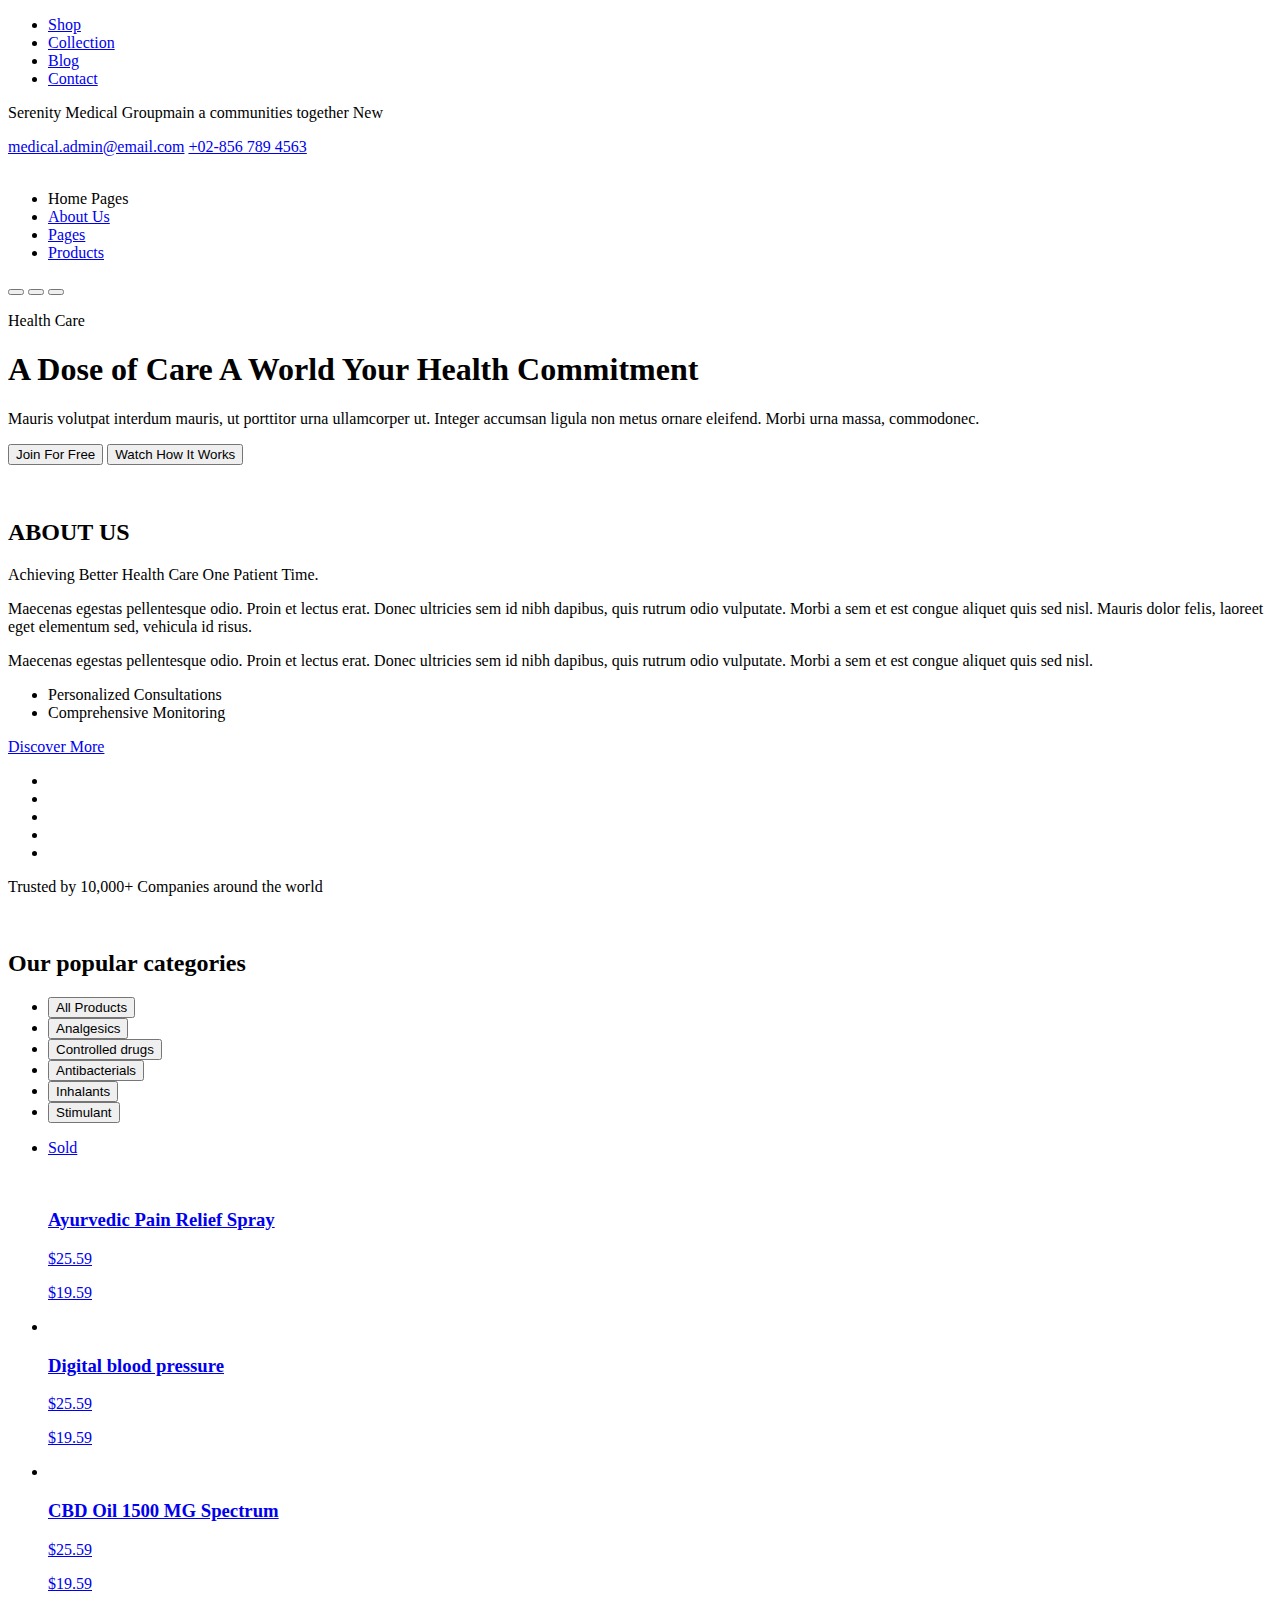
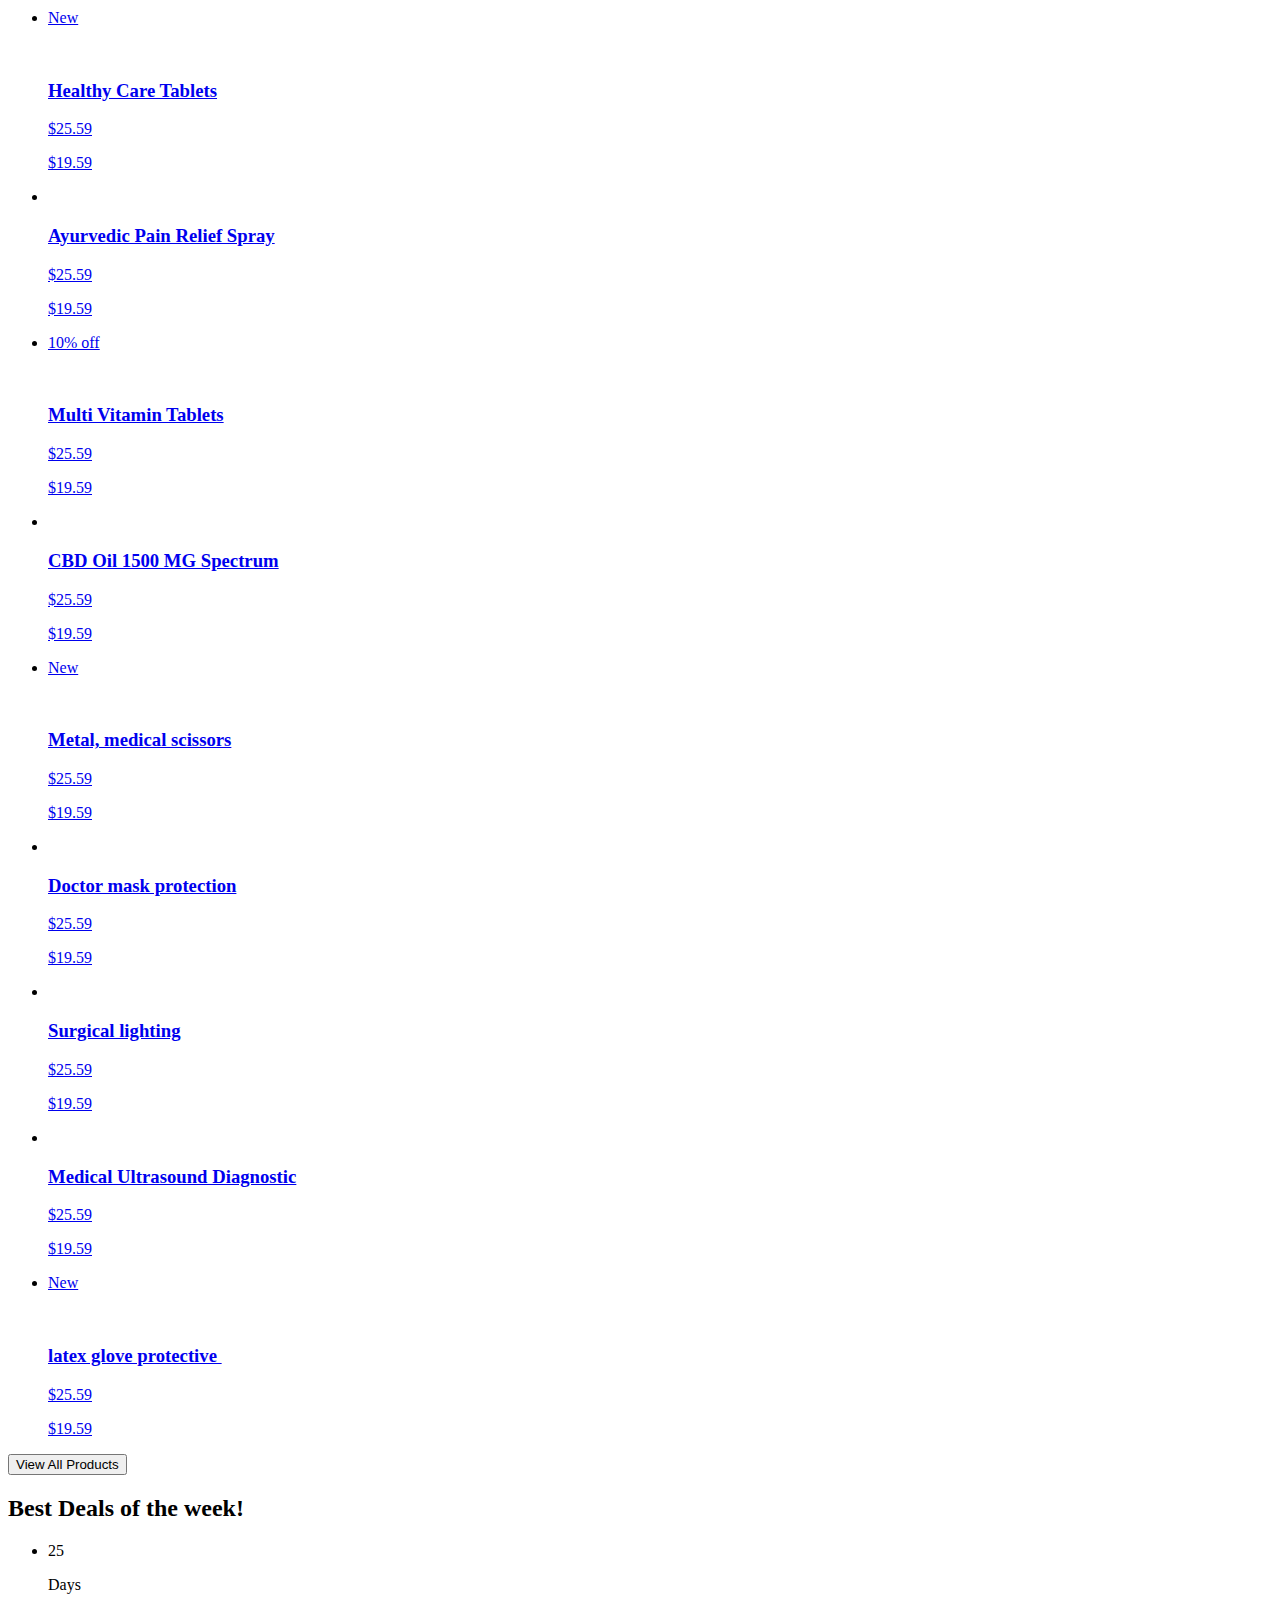
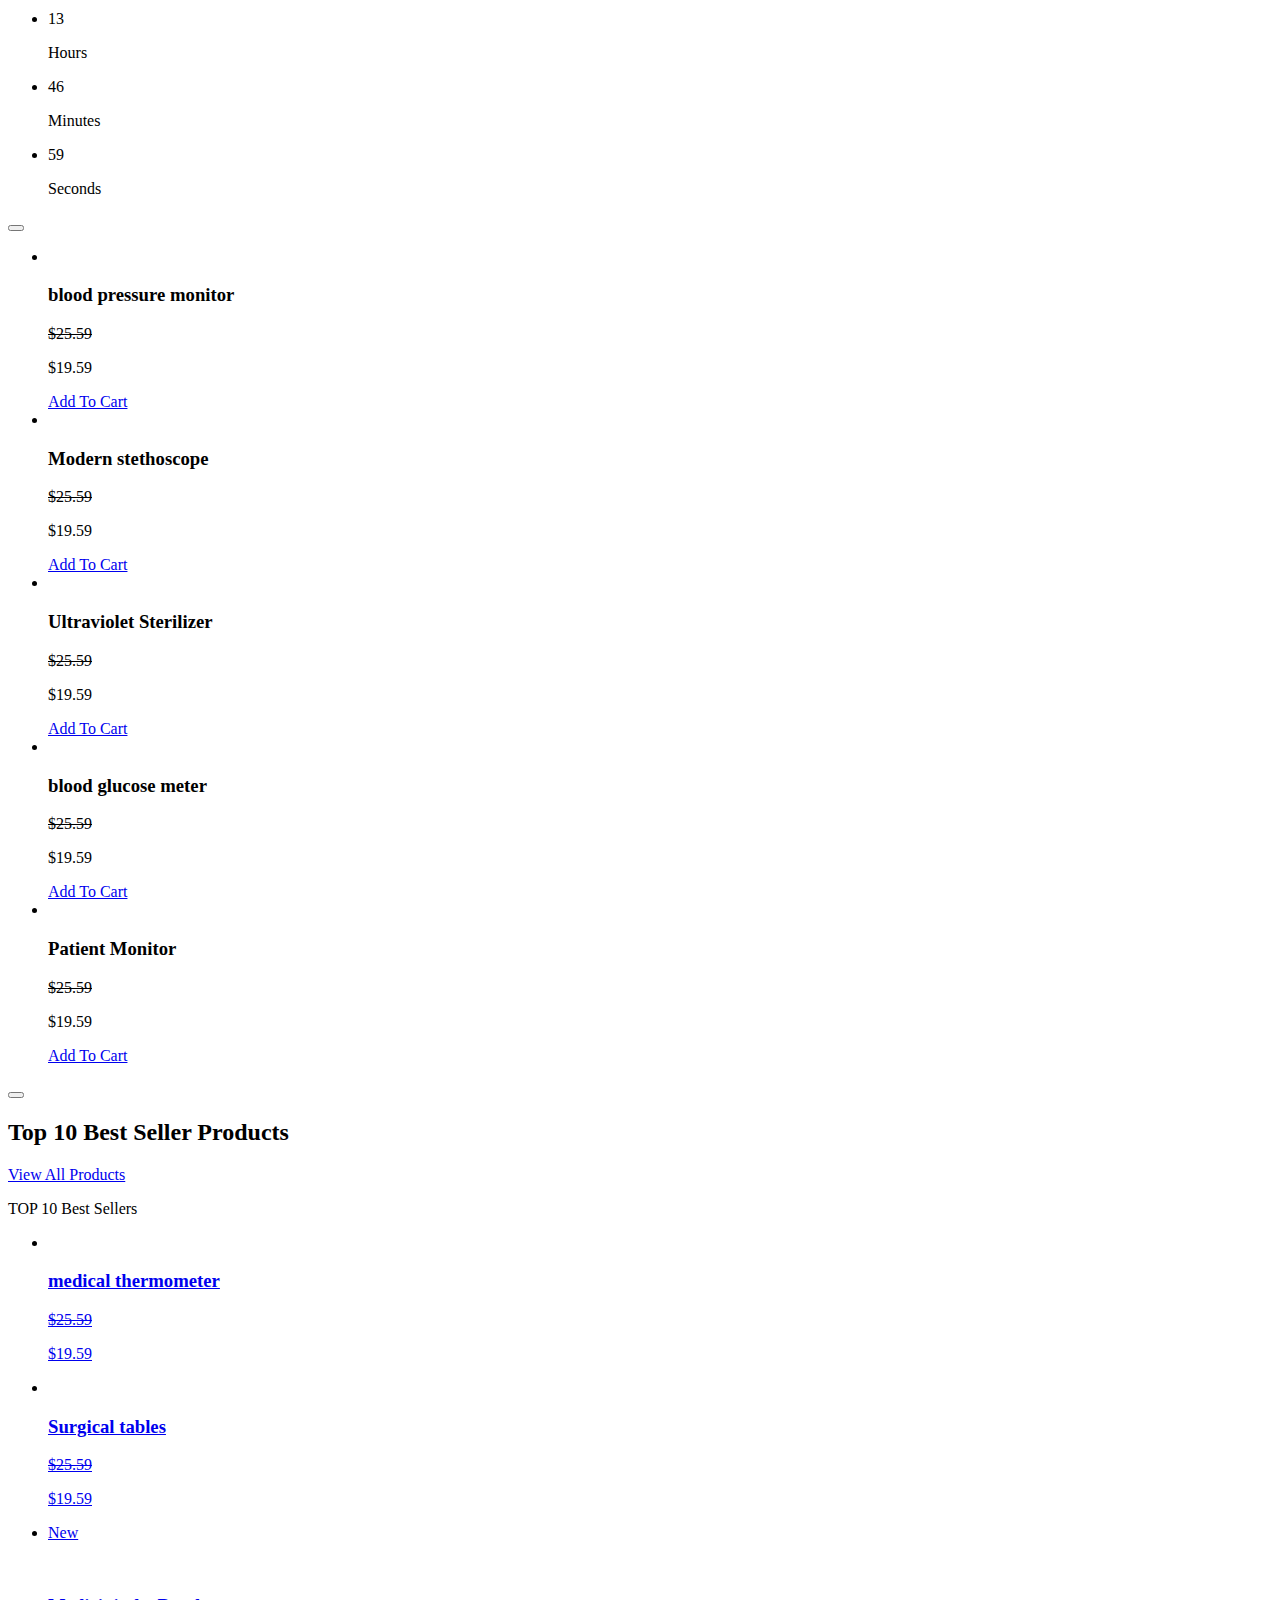
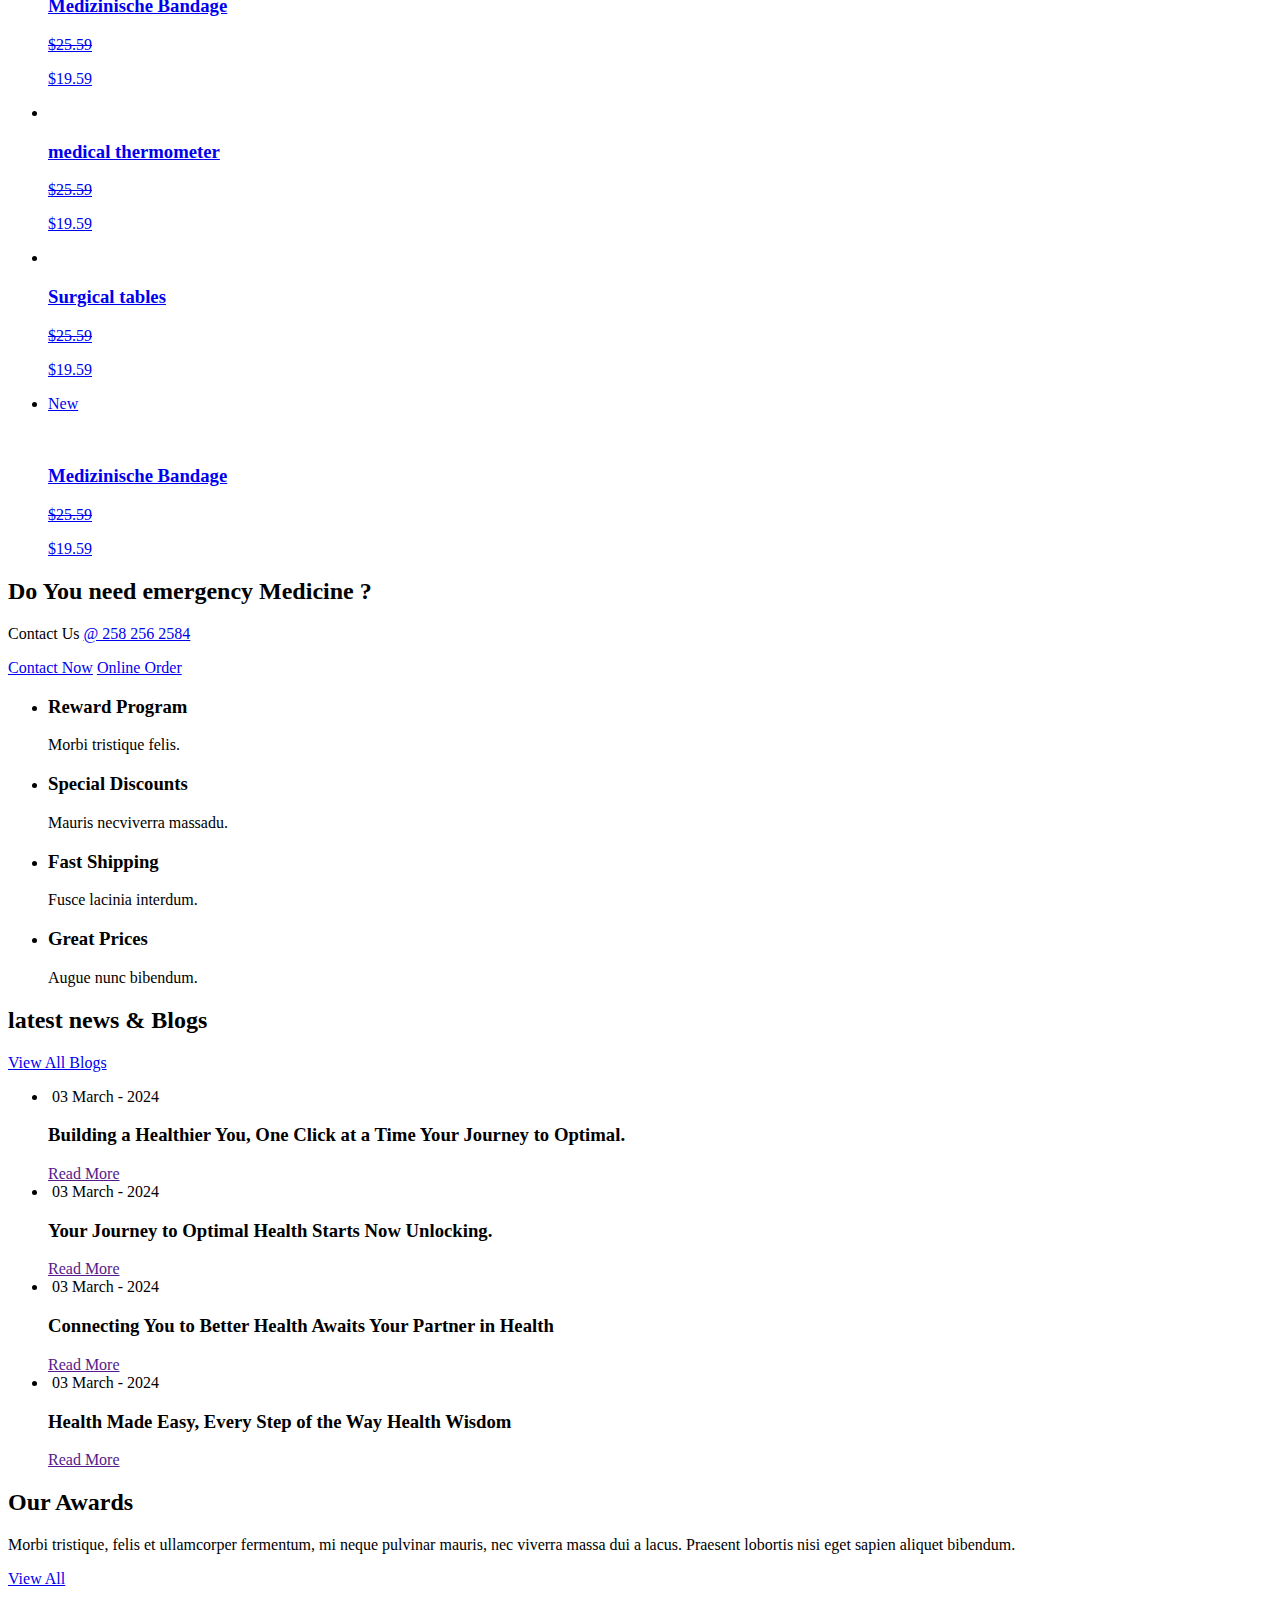
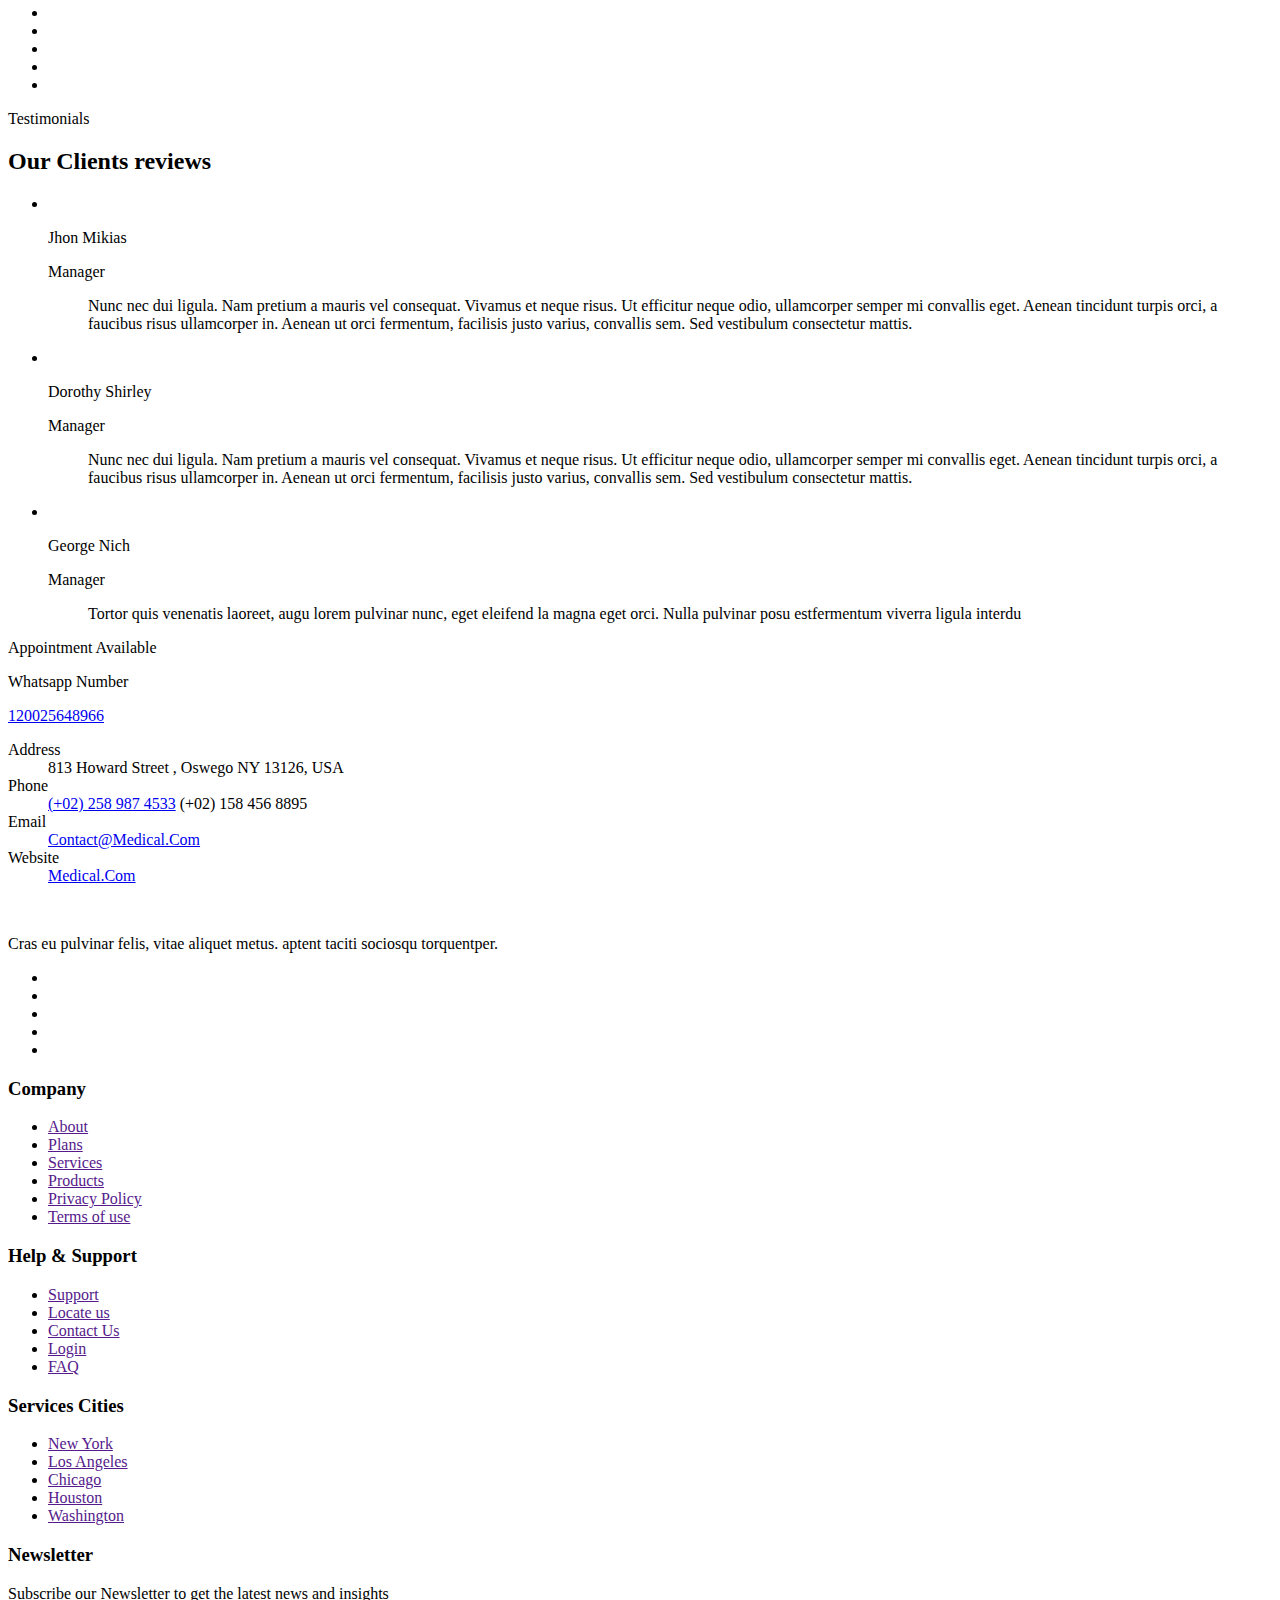
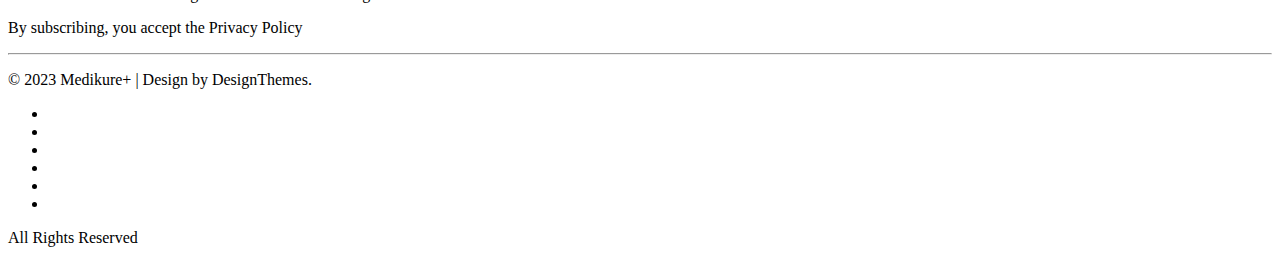
==== index.html @ 9bd255f6 "first commit" ====
<!DOCTYPE html>
<html lang="en">

<head>
    <meta charset="UTF-8">
    <meta name="viewport" content="width=device-width, initial-scale=1.0">
    <title>Title</title>
</head>

<body>

    <header class="page-header">
        <div class="header-top-block">
            <nav class="page-nav">
                <ul class="nav-list">
                    <li class="nav-item"><a href="catalog.html" class="nav-link">Shop</a></li>
                    <li class="nav-item"><a href="#" class="nav-link">Collection</a></li>
                    <li class="nav-item"><a href="#" class="nav-link">Blog</a></li>
                    <li class="nav-item"><a href="#" class="nav-link">Contact</a></li>
                </ul>
            </nav>
            <p class="header-text">
                Serenity Medical Groupmain a communities together
                <span class="text-label">New</span>
            </p>
            <a href="mailto:medical.admin@email.com" class="header-link">medical.admin@email.com</a>
            <a href="tel:028567894563" class="header-link">+02-856 789 4563 </a>
        </div>

        <div class="header-bottom-block">
            <a class="logo"><img src="" alt="" class="logo-img"></a>
            <nav class="page-nav is-dropdown">
                <ul class="nav-list">
                    <li class="nav-item"><a class="nav-link">Home Pages</a></li>
                    <li class="nav-item"><a href="#" class="nav-link">About Us</a></li>
                    <li class="nav-item"><a href="#" class="nav-link">Pages</a></li>
                    <li class="nav-item"><a href="catalog.html" class="nav-link">Products</a></li>
                </ul>
            </nav>
            <button class="link-button is-card"></button>
            <button class="link-button is-profile"></button>
            <button class="link-button is-like"></button>
        </div>
    </header>

    <main class="page-content">
        <section class="hero-section">
            <p class="hero-subheading">
                Health Care
            </p>
            <h1 class="main-heading">
                A Dose of Care A World Your Health Commitment
            </h1>
            <p class="hero-text">
                Mauris volutpat interdum mauris, ut porttitor urna ullamcorper ut. Integer accumsan ligula non metus
                ornare eleifend. Morbi urna massa, commodonec.
            </p>
            <button class="btn-main">
                Join For Free
            </button>
            <button class="btn-link">
                Watch How It Works
            </button>
        </section>

        <section class="about-section">
            <figure class="about-illustration">
                <img src="" alt="" class="about-image">
            </figure>
            <h2 class="about-heading">
                ABOUT US
            </h2>
            <p class="about-subheading">Achieving Better Health Care One Patient Time.</p>
            <p class="common-text">Maecenas egestas pellentesque odio. Proin et lectus erat. Donec ultricies sem id nibh
                dapibus, quis rutrum odio vulputate. Morbi a sem et est congue aliquet quis sed nisl. Mauris dolor
                felis, laoreet eget elementum sed, vehicula id risus.</p>
            <p class="common-text">Maecenas egestas pellentesque odio. Proin et lectus erat. Donec ultricies sem id nibh
                dapibus, quis rutrum odio vulputate. Morbi a sem et est congue aliquet quis sed nisl.</p>
            <ul class="bullet-list">
                <li class="bullet-item">Personalized Consultations</li>
                <li class="bullet-item">Comprehensive Monitoring</li>
            </ul>
            <a href="#" class="main-btn">Discover More</a>
        </section>

        <section class="companies-section">
            <ul class="companies-list">
                <li class="companies-item"><a href="#" class="company-link"><img src="" alt="" class="company-img"></a>
                </li>
                <li class="companies-item"><a href="#" class="company-link"><img src="" alt="" class="company-img"></a>
                </li>
                <li class="companies-item"><a href="#" class="company-link"><img src="" alt="" class="company-img"></a>
                </li>
                <li class="companies-item"><a href="#" class="company-link"><img src="" alt="" class="company-img"></a>
                </li>
                <li class="companies-item"><a href="#" class="company-link"><img src="" alt="" class="company-img"></a>
                </li>
            </ul>
            <p class="companies-text">Trusted by 10,000+ Companies around the world</p>
        </section>

        <figure class="illustrations-section">
            <img src="" alt="" class="illustration">
            <img src="" alt="" class="illustration">
            <img src="" alt="" class="illustration">
        </figure>

        <section class="popular-categories">
            <h2 class="secondary-heading">Our popular categories</h2>
            <ul class="tabs-list">
                <li class="tab-item"><button class="tab-button">All Products</button></li>
                <li class="tab-item"><button class="tab-button">Analgesics</button></li>
                <li class="tab-item"><button class="tab-button">Controlled drugs</button></li>
                <li class="tab-item"><button class="tab-button">Antibacterials</button></li>
                <li class="tab-item"><button class="tab-button">Inhalants</button></li>
                <li class="tab-item"><button class="tab-button">Stimulant</button></li>
            </ul>
            <ul class="catalog-list">
                <li class="catalog-list-item">
                    <article class="catalog-card">
                        <a href="#" class="catalog-card-link">
                            <p class="catalog-card-label">Sold</p>
                            <img src="" alt="" class="catalog-card-img">
                            <h3 class="catalog-card-title">Ayurvedic Pain Relief Spray</h3>
                            <p class="catalog-price">$25.59</p>
                            <p class="catalog-price">$19.59</p>
                        </a>
                    </article>
                </li>
                <li class="catalog-list-item">
                    <article class="catalog-card">
                        <a href="#" class="catalog-card-link">
                            <img src="" alt="" class="catalog-card-img">
                            <h3 class="catalog-card-title">Digital blood pressure</h3>
                            <p class="catalog-price">$25.59</p>
                            <p class="catalog-price">$19.59</p>
                        </a>
                    </article>
                </li>
                <li class="catalog-list-item">
                    <article class="catalog-card">
                        <a href="#" class="catalog-card-link">
                            <img src="" alt="" class="catalog-card-img">
                            <h3 class="catalog-card-title">CBD Oil 1500 MG Spectrum</h3>
                            <p class="catalog-price">$25.59</p>
                            <p class="catalog-price">$19.59</p>
                        </a>
                    </article>
                </li>
                <li class="catalog-list-item">
                    <article class="catalog-card">
                        <a href="#" class="catalog-card-link">
                            <p class="catalog-card-label">New</p>
                            <img src="" alt="" class="catalog-card-img">
                            <h3 class="catalog-card-title">Healthy Care Tablets</h3>
                            <p class="catalog-price">$25.59</p>
                            <p class="catalog-price">$19.59</p>
                        </a>
                    </article>
                </li>
                <li class="catalog-list-item">
                    <article class="catalog-card">
                        <a href="#" class="catalog-card-link">
                            <img src="" alt="" class="catalog-card-img">
                            <h3 class="catalog-card-title">Ayurvedic Pain Relief Spray</h3>
                            <p class="catalog-price">$25.59</p>
                            <p class="catalog-price">$19.59</p>
                        </a>
                    </article>
                </li>
                <li class="catalog-list-item">
                    <article class="catalog-card">
                        <a href="#" class="catalog-card-link">
                            <p class="catalog-card-label">10% off</p>
                            <img src="" alt="" class="catalog-card-img">
                            <h3 class="catalog-card-title">Multi Vitamin Tablets</h3>
                            <p class="catalog-price">$25.59</p>
                            <p class="catalog-price">$19.59</p>
                        </a>
                    </article>
                </li>
                <li class="catalog-list-item">
                    <article class="catalog-card">
                        <a href="#" class="catalog-card-link">
                            <img src="" alt="" class="catalog-card-img">
                            <h3 class="catalog-card-title">CBD Oil 1500 MG Spectrum</h3>
                            <p class="catalog-price">$25.59</p>
                            <p class="catalog-price">$19.59</p>
                        </a>
                    </article>
                </li>
                <li class="catalog-list-item">
                    <article class="catalog-card">
                        <a href="#" class="catalog-card-link">
                            <p class="catalog-card-label">New</p>
                            <img src="" alt="" class="catalog-card-img">
                            <h3 class="catalog-card-title">Metal, medical scissors</h3>
                            <p class="catalog-price">$25.59</p>
                            <p class="catalog-price">$19.59</p>
                        </a>
                    </article>
                </li>
                <li class="catalog-list-item">
                    <article class="catalog-card">
                        <a href="#" class="catalog-card-link">
                            <img src="" alt="" class="catalog-card-img">
                            <h3 class="catalog-card-title">Doctor mask protection</h3>
                            <p class="catalog-price">$25.59</p>
                            <p class="catalog-price">$19.59</p>
                        </a>
                    </article>
                </li>
                <li class="catalog-list-item">
                    <article class="catalog-card">
                        <a href="#" class="catalog-card-link">
                            <img src="" alt="" class="catalog-card-img">
                            <h3 class="catalog-card-title">Surgical lighting</h3>
                            <p class="catalog-price">$25.59</p>
                            <p class="catalog-price">$19.59</p>
                        </a>
                    </article>
                </li>
                <li class="catalog-list-item">
                    <article class="catalog-card">
                        <a href="#" class="catalog-card-link">
                            <img src="" alt="" class="catalog-card-img">
                            <h3 class="catalog-card-title">Medical Ultrasound Diagnostic</h3>
                            <p class="catalog-price">$25.59</p>
                            <p class="catalog-price">$19.59</p>
                        </a>
                    </article>
                </li>
                <li class="catalog-list-item">
                    <article class="catalog-card">
                        <a href="#" class="catalog-card-link">
                            <p class="catalog-card-label">New</p>
                            <img src="" alt="" class="catalog-card-img">
                            <h3 class="catalog-card-title">latex glove protective </h3>
                            <p class="catalog-price">$25.59</p>
                            <p class="catalog-price">$19.59</p>
                        </a>
                    </article>
                </li>
            </ul>
            <button class="btn-main">View All Products</button>
        </section>

        <section class="best-deals">
            <h2 class="secondary-heading">Best Deals of the week!</h2>
            <ul class="timer-list">
                <li class="timer-item">
                    <p class="timer-numeric">25</p>
                    <p class="timer-desc">Days</p>
                </li>
                <li class="timer-item">
                    <p class="timer-numeric">13</p>
                    <p class="timer-desc">Hours</p>
                </li>
                <li class="timer-item">
                    <p class="timer-numeric">46</p>
                    <p class="timer-desc">Minutes</p>
                </li>
                <li class="timer-item">
                    <p class="timer-numeric">59</p>
                    <p class="timer-desc">Seconds</p>
                </li>
            </ul>
            <button class="slider-button"></button>
            <ul class="slider-list">
                <li class="slider-item">
                    <article class="catalog-card">
                        <img src="" alt="" class="catalog-card-img">
                        <h3 class="catalog-card-title">blood pressure monitor</h3>
                        <del class="catalog-price">$25.59</del>
                        <p class="catalog-price">$19.59</p>
                        <a href="#" class="catalog-card-link btn-main">Add To Cart</a>
                    </article>
                </li>
                <li class="slider-item">
                    <article class="catalog-card">
                        <img src="" alt="" class="catalog-card-img">
                        <h3 class="catalog-card-title">Modern stethoscope</h3>
                        <del class="catalog-price">$25.59</del>
                        <p class="catalog-price">$19.59</p>
                        <a href="#" class="catalog-card-link btn-main">Add To Cart</a>
                    </article>
                </li>
                <li class="slider-item">
                    <article class="catalog-card">
                        <img src="" alt="" class="catalog-card-img">
                        <h3 class="catalog-card-title">Ultraviolet Sterilizer</h3>
                        <del class="catalog-price">$25.59</del>
                        <p class="catalog-price">$19.59</p>
                        <a href="#" class="catalog-card-link btn-main">Add To Cart</a>
                    </article>
                </li>
                <li class="slider-item">
                    <article class="catalog-card">
                        <img src="" alt="" class="catalog-card-img">
                        <h3 class="catalog-card-title">blood glucose meter </h3>
                        <del class="catalog-price">$25.59</del>
                        <p class="catalog-price">$19.59</p>
                        <a href="#" class="catalog-card-link btn-main">Add To Cart</a>
                    </article>
                </li>
                <li class="slider-item">
                    <article class="catalog-card">
                        <img src="" alt="" class="catalog-card-img">
                        <h3 class="catalog-card-title">Patient Monitor</h3>
                        <del class="catalog-price">$25.59</del>
                        <p class="catalog-price">$19.59</p>
                        <a href="#" class="catalog-card-link btn-main">Add To Cart</a>
                    </article>
                </li>
            </ul>
            <button class="slider-button"></button>
        </section>

        <section class="best-seller">
            <h2 class="secondary-heading">Top 10 Best Seller Products</h2>
            <a href="catalog.html" class="btn-dark">View All Products</a>
            <article class="aside-banner">
                <p class="aside-banner-text">TOP 10 Best Sellers</p>
            </article>
            <ul class="small-catalog">
                <li class="small-catalog-item">
                    <article class="catalog-card">
                        <a href="#" class="catalog-card-link">
                            <img src="" alt="" class="catalog-card-img">
                            <h3 class="catalog-card-title">medical thermometer</h3>
                            <del class="catalog-price">$25.59</del>
                            <p class="catalog-price">$19.59</p>
                        </a>
                    </article>
                </li>
                <li class="small-catalog-item">
                    <article class="catalog-card">
                        <a href="#" class="catalog-card-link">
                            <img src="" alt="" class="catalog-card-img">
                            <h3 class="catalog-card-title">Surgical tables</h3>
                            <del class="catalog-price">$25.59</del>
                            <p class="catalog-price">$19.59</p>
                        </a>
                    </article>
                </li>
                <li class="small-catalog-item">
                    <article class="catalog-card">
                        <a href="#" class="catalog-card-link">
                            <p class="catalog-card-label">New</p>
                            <img src="" alt="" class="catalog-card-img">
                            <h3 class="catalog-card-title">Medizinische Bandage</h3>
                            <del class="catalog-price">$25.59</del>
                            <p class="catalog-price">$19.59</p>
                        </a>
                    </article>
                </li>
                <li class="small-catalog-item">
                    <article class="catalog-card">
                        <a href="#" class="catalog-card-link">
                            <img src="" alt="" class="catalog-card-img">
                            <h3 class="catalog-card-title">medical thermometer</h3>
                            <del class="catalog-price">$25.59</del>
                            <p class="catalog-price">$19.59</p>
                        </a>
                    </article>
                </li>
                <li class="small-catalog-item">
                    <article class="catalog-card">
                        <a href="#" class="catalog-card-link">
                            <img src="" alt="" class="catalog-card-img">
                            <h3 class="catalog-card-title">Surgical tables</h3>
                            <del class="catalog-price">$25.59</del>
                            <p class="catalog-price">$19.59</p>
                        </a>
                    </article>
                </li>
                <li class="small-catalog-item">
                    <article class="catalog-card">
                        <a href="#" class="catalog-card-link">
                            <p class="catalog-card-label">New</p>
                            <img src="" alt="" class="catalog-card-img">
                            <h3 class="catalog-card-title">Medizinische Bandage</h3>
                            <del class="catalog-price">$25.59</del>
                            <p class="catalog-price">$19.59</p>
                        </a>
                    </article>
                </li>
            </ul>
        </section>

        <section class="banner">
            <h2 class="banner-text">
                Do You need emergency Medicine ?
            </h2>
            <p class="banner-text">
                Contact Us <a href=tel:258 256 2584">@ 258 256 2584</a>
            </p>
            <a href="#" class="btn-main">Contact Now</a>
            <a href="#" class="btn-main">Online Order</a>
        </section>

        <section class="advantages">
            <h2 hidden>Advantages</h2>
            <ul class="advantages-list">
                <li class="advantages-item">
                    <h3 class="advantage-heading">Reward Program</h3>
                    <p class="adavantages-text">Morbi tristique felis.</p>
                </li>
                <li class="advantages-item">
                    <h3 class="advantage-heading">Special Discounts</h3>
                    <p class="adavantages-text">Mauris necviverra massadu.</p>
                </li>
                <li class="advantages-item">
                    <h3 class="advantage-heading">Fast Shipping</h3>
                    <p class="adavantages-text">Fusce lacinia interdum.</p>
                </li>
                <li class="advantages-item">
                    <h3 class="advantage-heading">Great Prices</h3>
                    <p class="adavantages-text">Augue nunc bibendum.</p>
                </li>
            </ul>
        </section>

        <section class="news-block">
            <h2 class="secondary-heading">latest news & Blogs</h2>
            <a href="#" class="btn-dark">View All Blogs</a>
            <ul class="news-list">
                <li class="news-item">
                    <article class="news-card">
                        <img src="" alt="" class="news-img">
                        <time datetime="" class="news-posttime">03 March - 2024</time>
                        <h3 class="news-heading">Building a Healthier You, One Click at a Time Your Journey to Optimal.
                        </h3>
                        <a href="" class="btn-main">Read More</a>
                    </article>
                </li>
                <li class="news-item">
                    <article class="news-card">
                        <img src="" alt="" class="news-img">
                        <time datetime="" class="news-posttime">03 March - 2024</time>
                        <h3 class="news-heading">Your Journey to Optimal Health Starts Now Unlocking.</h3>
                        <a href="" class="btn-main">Read More</a>
                    </article>
                </li>
                <li class="news-item">
                    <article class="news-card">
                        <img src="" alt="" class="news-img">
                        <time datetime="" class="news-posttime">03 March - 2024</time>
                        <h3 class="news-heading">Connecting You to Better Health Awaits
                            Your Partner in Health</h3>
                        <a href="" class="btn-main">Read More</a>
                    </article>
                </li>
                <li class="news-item">
                    <article class="news-card">
                        <img src="" alt="" class="news-img">
                        <time datetime="" class="news-posttime">03 March - 2024</time>
                        <h3 class="news-heading">Health Made Easy, Every Step of the Way Health Wisdom</h3>
                        <a href="" class="btn-main">Read More</a>
                    </article>
                </li>
            </ul>

        </section>

        <section class="awards">
            <h2 class="secondary-heading">Our Awards</h2>
            <p class="common-text">Morbi tristique, felis et ullamcorper fermentum, mi neque pulvinar mauris, nec
                viverra massa dui a lacus. Praesent lobortis nisi eget sapien aliquet bibendum.</p>
            <a href="#" class="btn-dark">View All</a>
            <ul class="awards-list">
                <li class="award-item"><a href="#" class="award-link"><img src="" alt="" class="award-img"></a></li>
                <li class="award-item"><a href="#" class="award-link"><img src="" alt="" class="award-img"></a></li>
                <li class="award-item"><a href="#" class="award-link"><img src="" alt="" class="award-img"></a></li>
                <li class="award-item"><a href="#" class="award-link"><img src="" alt="" class="award-img"></a></li>
                <li class="award-item"><a href="#" class="award-link"><img src="" alt="" class="award-img"></a></li>
            </ul>
        </section>

        <section class="reviews">
            <p class="review-subheading">Testimonials</p>
            <h2 class="secondary-heading">Our Clients reviews</h2>
            <ul class="reviews-list">
                <li class="review-item">
                    <img src="" alt="" class="review-avatar">
                    <p class="reviewer-name">Jhon Mikias</p>
                    <p class="reviewer-position">Manager</p>
                    <blockquote class="review-quote">Nunc nec dui ligula. Nam pretium a mauris vel consequat. Vivamus et
                        neque risus. Ut efficitur neque odio, ullamcorper semper mi convallis eget. Aenean tincidunt
                        turpis orci, a faucibus risus ullamcorper in. Aenean ut orci fermentum, facilisis justo varius,
                        convallis sem. Sed vestibulum consectetur mattis.</blockquote>
                </li>
                <li class="review-item">
                    <img src="" alt="" class="review-avatar">
                    <p class="reviewer-name">Dorothy Shirley</p>
                    <p class="reviewer-position">Manager</p>
                    <blockquote class="review-quote">Nunc nec dui ligula. Nam pretium a mauris vel consequat. Vivamus et
                        neque risus. Ut efficitur neque odio, ullamcorper semper mi convallis eget. Aenean tincidunt
                        turpis orci, a faucibus risus ullamcorper in. Aenean ut orci fermentum, facilisis justo varius,
                        convallis sem. Sed vestibulum consectetur mattis.</blockquote>
                </li>
                <li class="review-item">
                    <img src="" alt="" class="review-avatar">
                    <p class="reviewer-name">George Nich</p>
                    <p class="reviewer-position">Manager</p>
                    <blockquote class="review-quote">Tortor quis venenatis laoreet, augu
                        lorem pulvinar nunc, eget eleifend la magna eget orci. Nulla pulvinar posu
                        estfermentum viverra ligula interdu</blockquote>
                </li>
            </ul>
        </section>

        <section class="contacts">
            <h2 hidden>Contacts</h2>
            <p class="contacts-subheading">Appointment Available</p>
            <p class="contacts-heading">Whatsapp Number</p>
            <a href="tel:120025648966" class="contacts-tel">120025648966</a>

            <dl>
                <dt>Address</dt>
                <dd>813 Howard Street , Oswego
                    NY 13126, USA</dd>

                <dt>Phone</dt>
                <dd><a href="tel:022589874533">(+02) 258 987 4533</a>
                    <a href="tel:021584568895"></a>(+02) 158 456 8895</a>
                </dd>

                <dt>Email</dt>
                <dd><a href="mailto:Contact@Medical.Com">Contact@Medical.Com</a></dd>

                <dt>Website</dt>
                <dd><a href="Medical.Com">Medical.Com</a></dd>
            </dl>
        </section>
    </main>

    <footer class="page-footer">
        <a class="logo"><img src="" alt="" class="logo-img"></a>
        <p class="footer-text">Cras eu pulvinar felis, vitae aliquet metus. aptent taciti sociosqu torquentper.</p>
        <ul class="social-list">
            <li class="social-item"><a href="#" class="social-link"><img src="" alt="" class="social-img"></a></li>
            <li class="social-item"><a href="#" class="social-link"><img src="" alt="" class="social-img"></a></li>
            <li class="social-item"><a href="#" class="social-link"><img src="" alt="" class="social-img"></a></li>
            <li class="social-item"><a href="#" class="social-link"><img src="" alt="" class="social-img"></a></li>
            <li class="social-item"><a href="#" class="social-link"><img src="" alt="" class="social-img"></a></li>
        </ul>
        <h2 hidden>Footer navigation</h2>
        <section class="footer-section">
            <h3 class="footer-heading">Company</h3>
            <ul class="footer-nav-list">
                <li class="footer-nav-list"><a href="" class="footer-nav-link">About</a></li>
                <li class="footer-nav-list"><a href="" class="footer-nav-link">Plans</a></li>
                <li class="footer-nav-list"><a href="" class="footer-nav-link">Services</a></li>
                <li class="footer-nav-list"><a href="" class="footer-nav-link">Products</a></li>
                <li class="footer-nav-list"><a href="" class="footer-nav-link">Privacy Policy</a></li>
                <li class="footer-nav-list"><a href="" class="footer-nav-link">Terms of use</a></li>
            </ul>
        </section>
        <section class="footer-section">
            <h3 class="footer-heading">Help & Support</h3>
            <ul class="footer-nav-list">
                <li class="footer-nav-list"><a href="" class="footer-nav-link">Support</a></li>
                <li class="footer-nav-list"><a href="" class="footer-nav-link">Locate us</a></li>
                <li class="footer-nav-list"><a href="" class="footer-nav-link">Contact Us</a></li>
                <li class="footer-nav-list"><a href="" class="footer-nav-link">Login</a></li>
                <li class="footer-nav-list"><a href="" class="footer-nav-link">FAQ</a></li>
            </ul>
        </section>
        <section class="footer-section">
            <h3 class="footer-heading">Services Cities</h3>
            <ul class="footer-nav-list">
                <li class="footer-nav-list"><a href="" class="footer-nav-link">New York</a></li>
                <li class="footer-nav-list"><a href="" class="footer-nav-link">Los Angeles</a></li>
                <li class="footer-nav-list"><a href="" class="footer-nav-link">Chicago</a></li>
                <li class="footer-nav-list"><a href="" class="footer-nav-link">Houston</a></li>
                <li class="footer-nav-list"><a href="" class="footer-nav-link">Washington</a></li>
            </ul>
        </section>
        <section class="footer-section">
            <h3 class="footer-heading">Newsletter</h3>
            <p class="footer-text">Subscribe our Newsletter to get the latest
                news and insights</p>
            <p class="footer-text">By subscribing, you accept the Privacy Policy</p>
        </section>
        <hr>
        <p class="footer-copyright">© 2023 Medikure+ | Design by DesignThemes. </p>
        <ul class="payment-list">
            <li class="payment-item"><img src="" alt="" class="payment-image"></li>
            <li class="payment-item"><img src="" alt="" class="payment-image"></li>
            <li class="payment-item"><img src="" alt="" class="payment-image"></li>
            <li class="payment-item"><img src="" alt="" class="payment-image"></li>
            <li class="payment-item"><img src="" alt="" class="payment-image"></li>
            <li class="payment-item"><img src="" alt="" class="payment-image"></li>
        </ul>
        <p class="footer-copyright">All Rights Reserved</p>
    </footer>

</body>

</html>
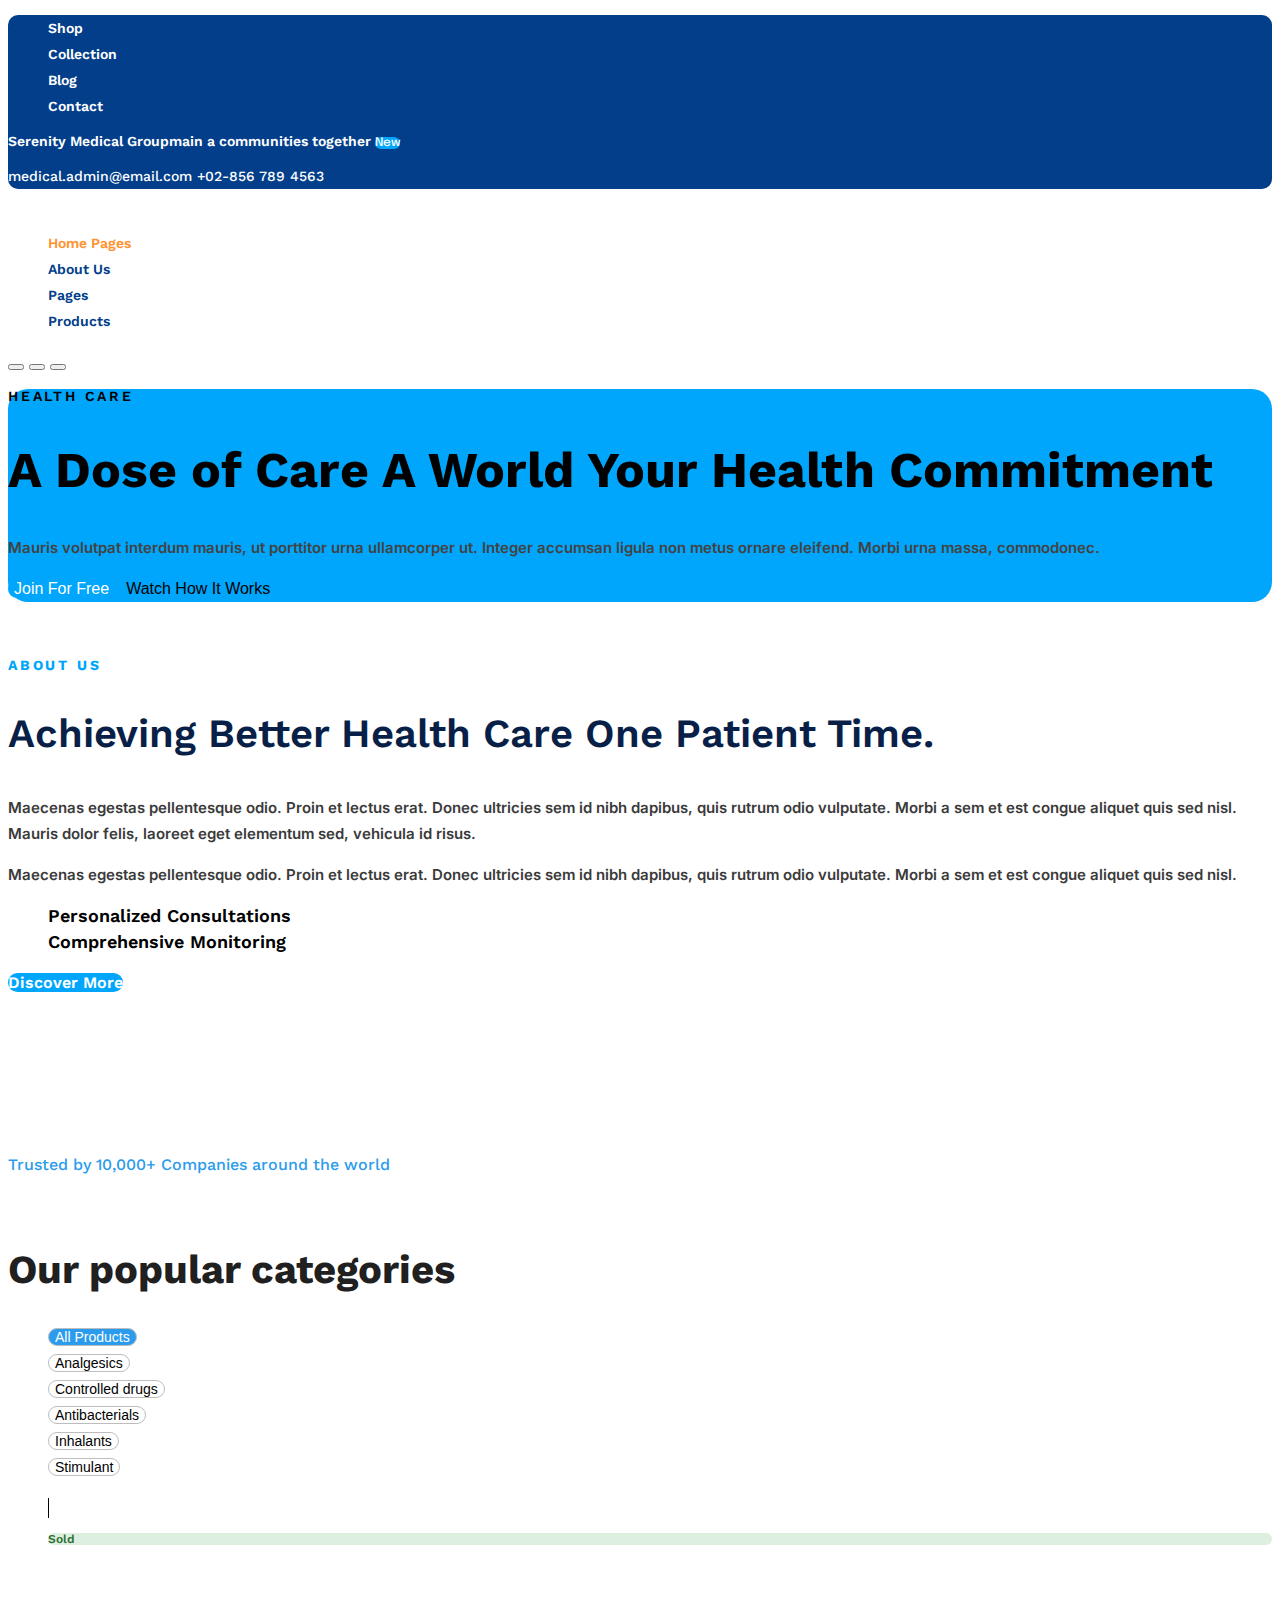
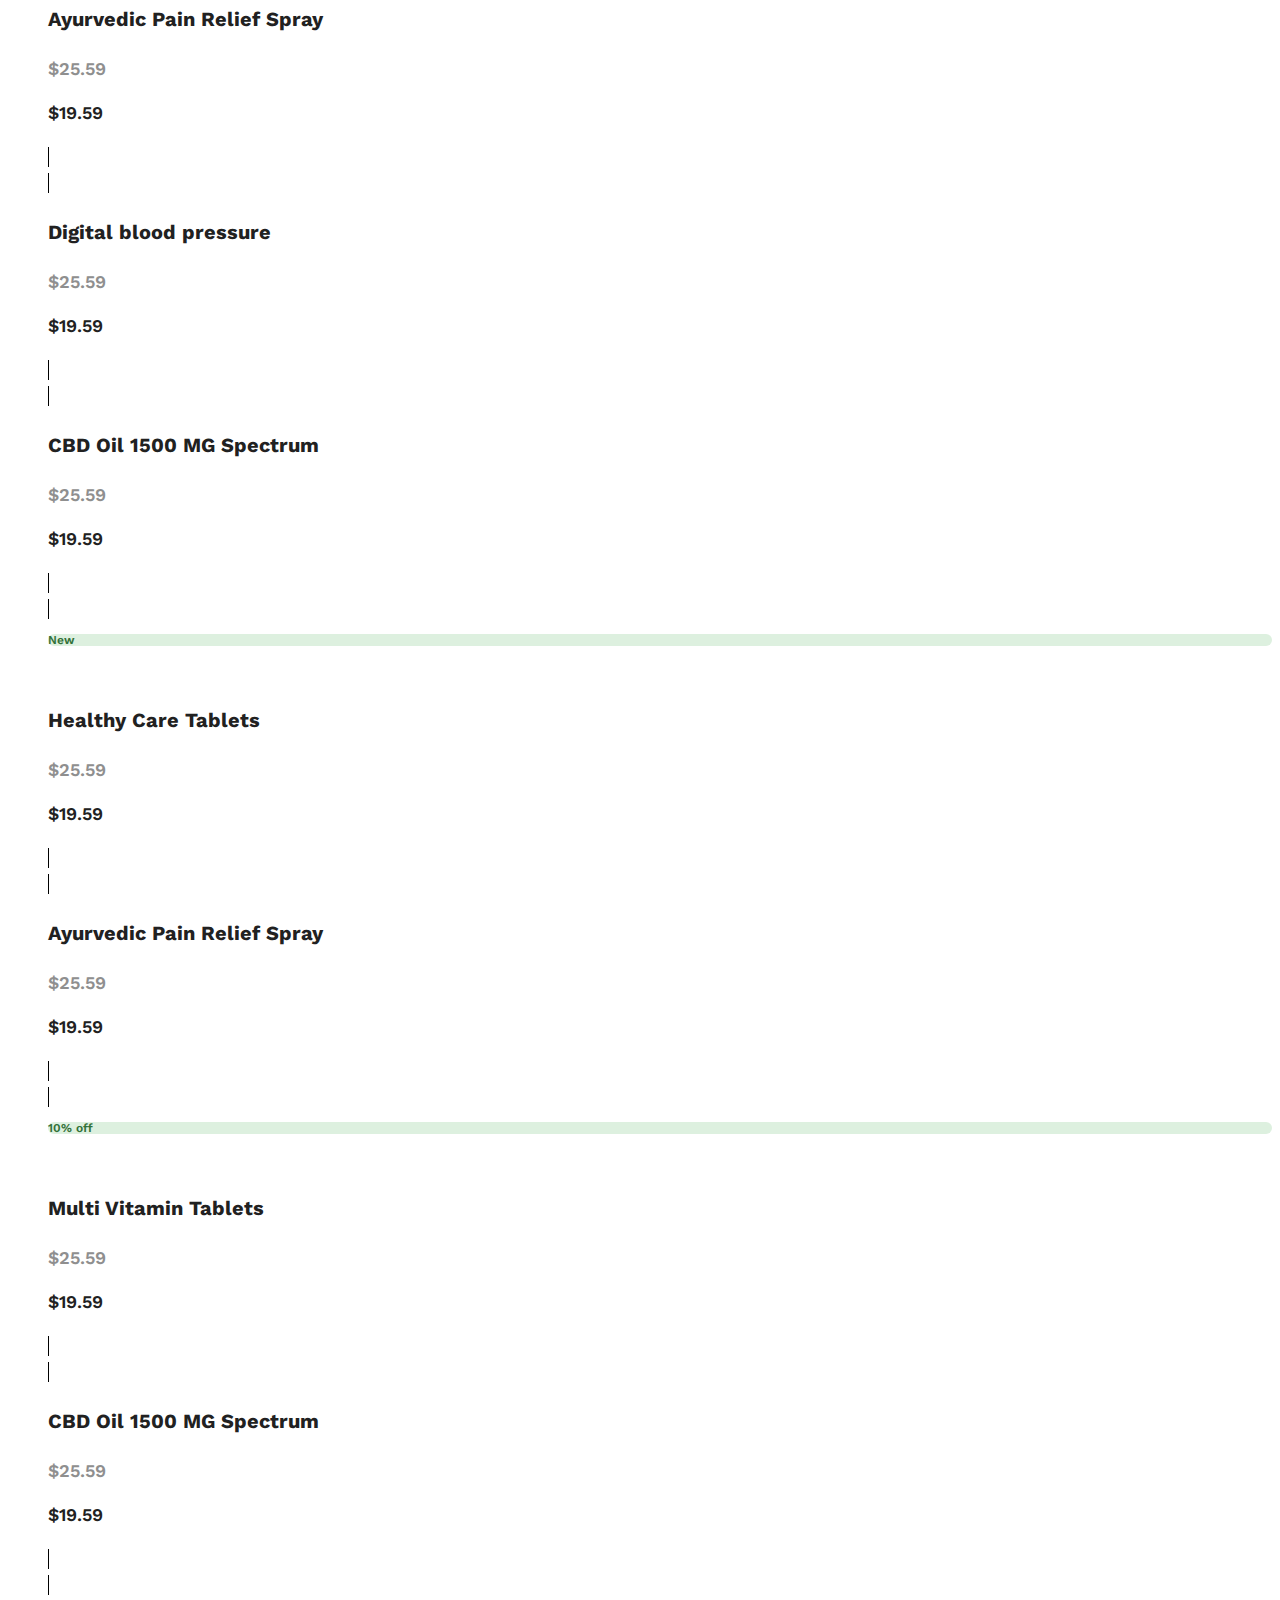
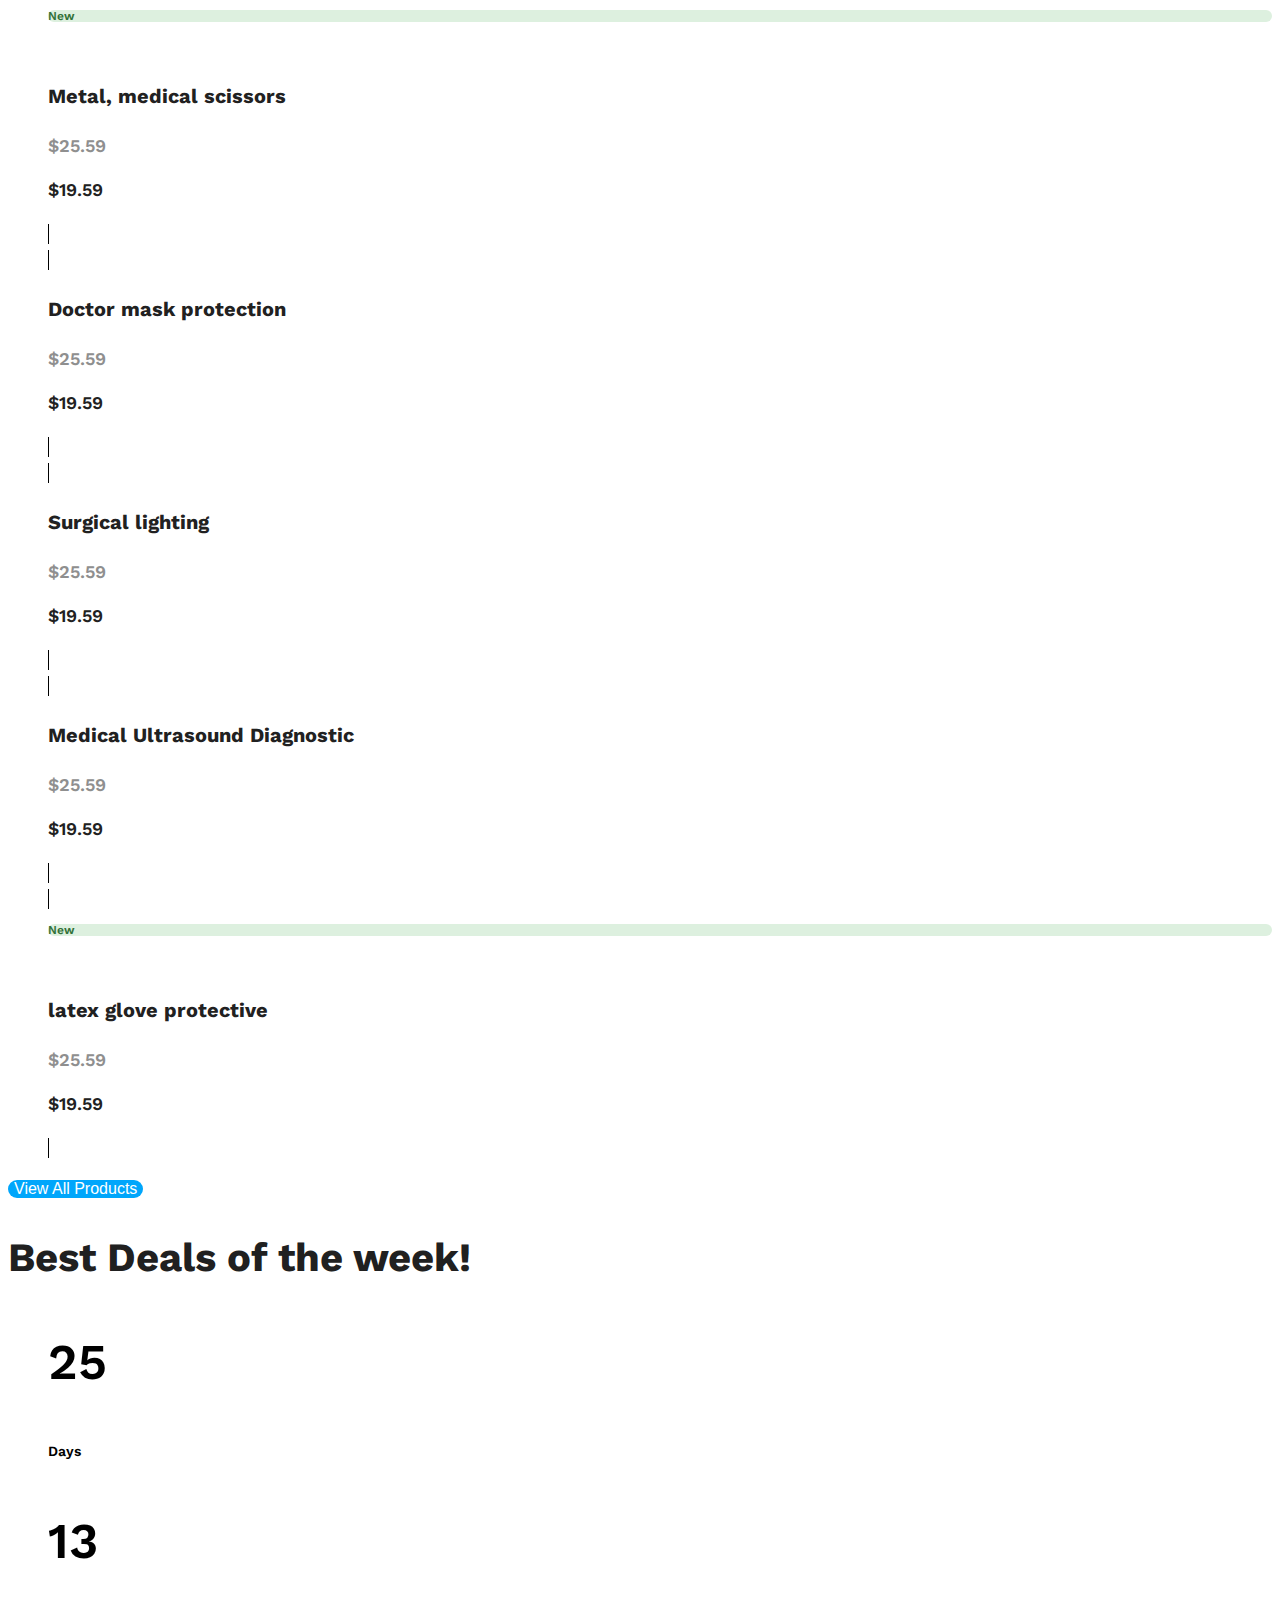
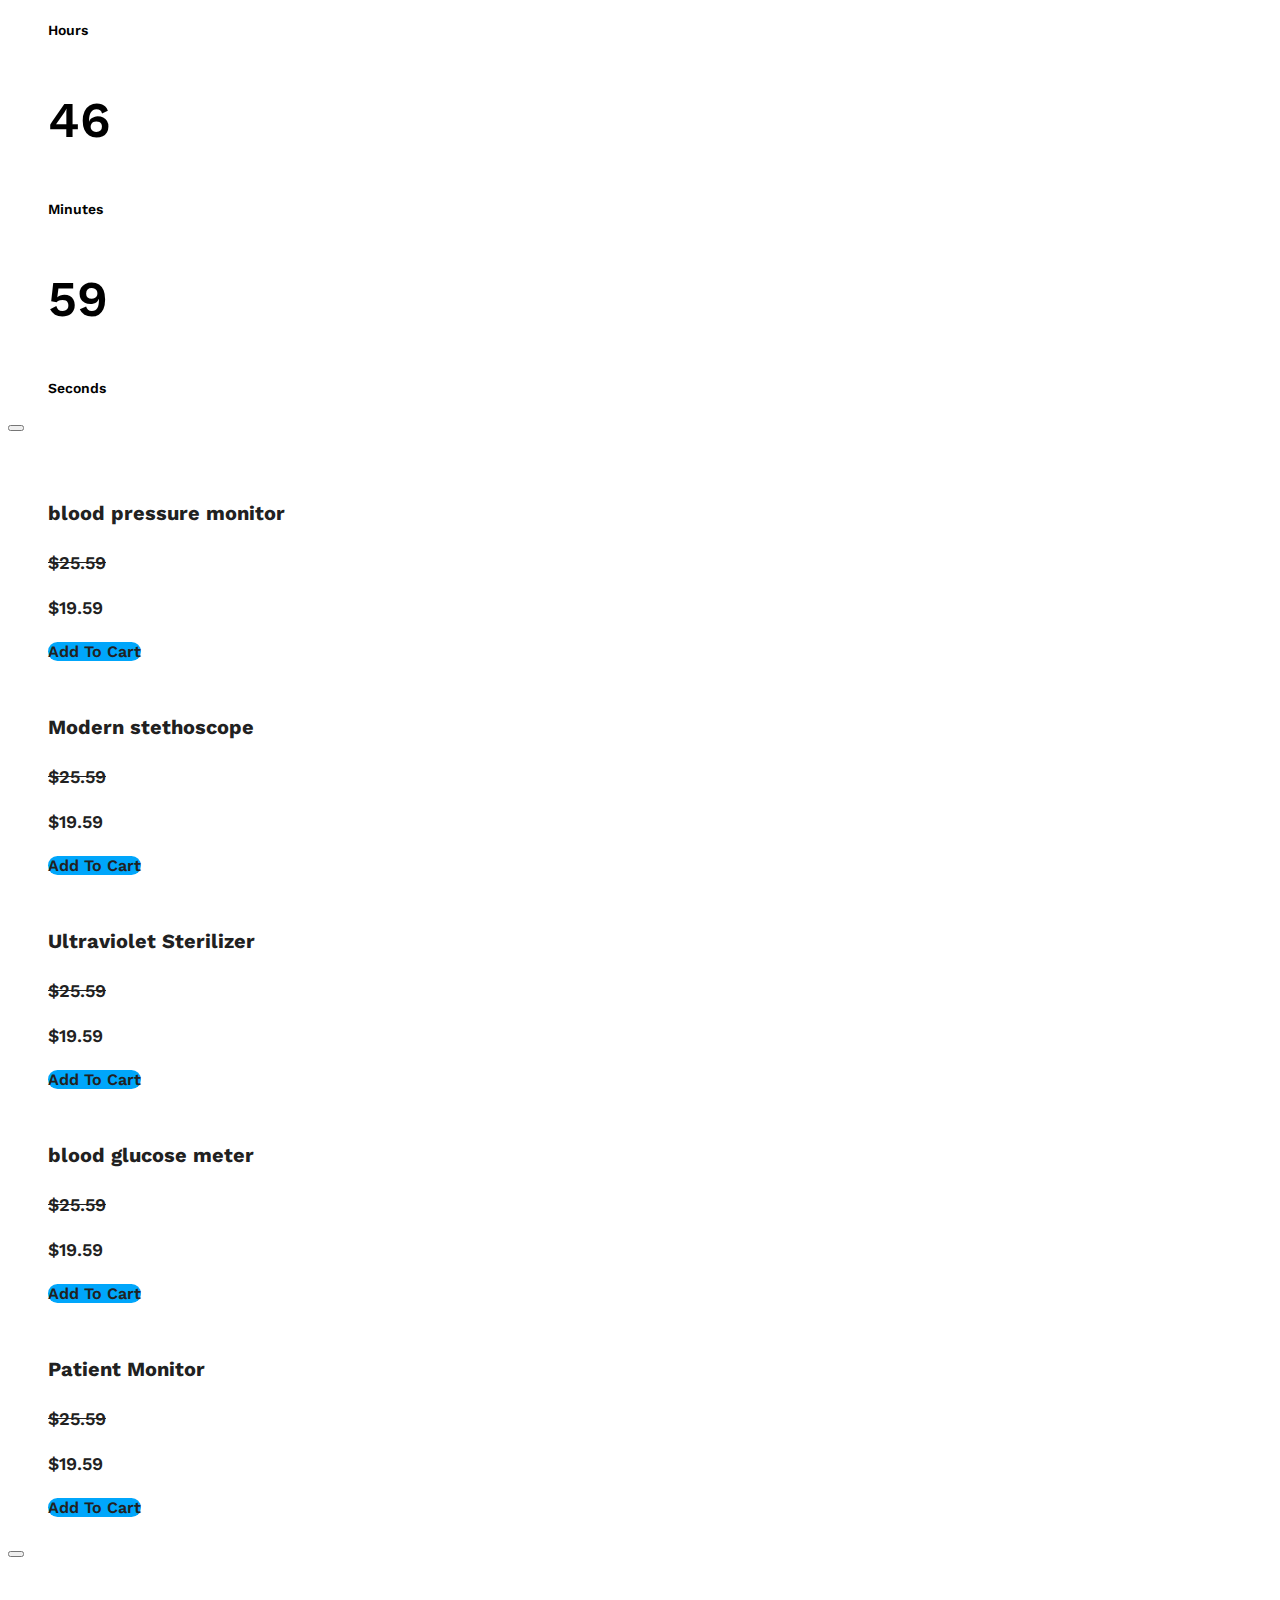
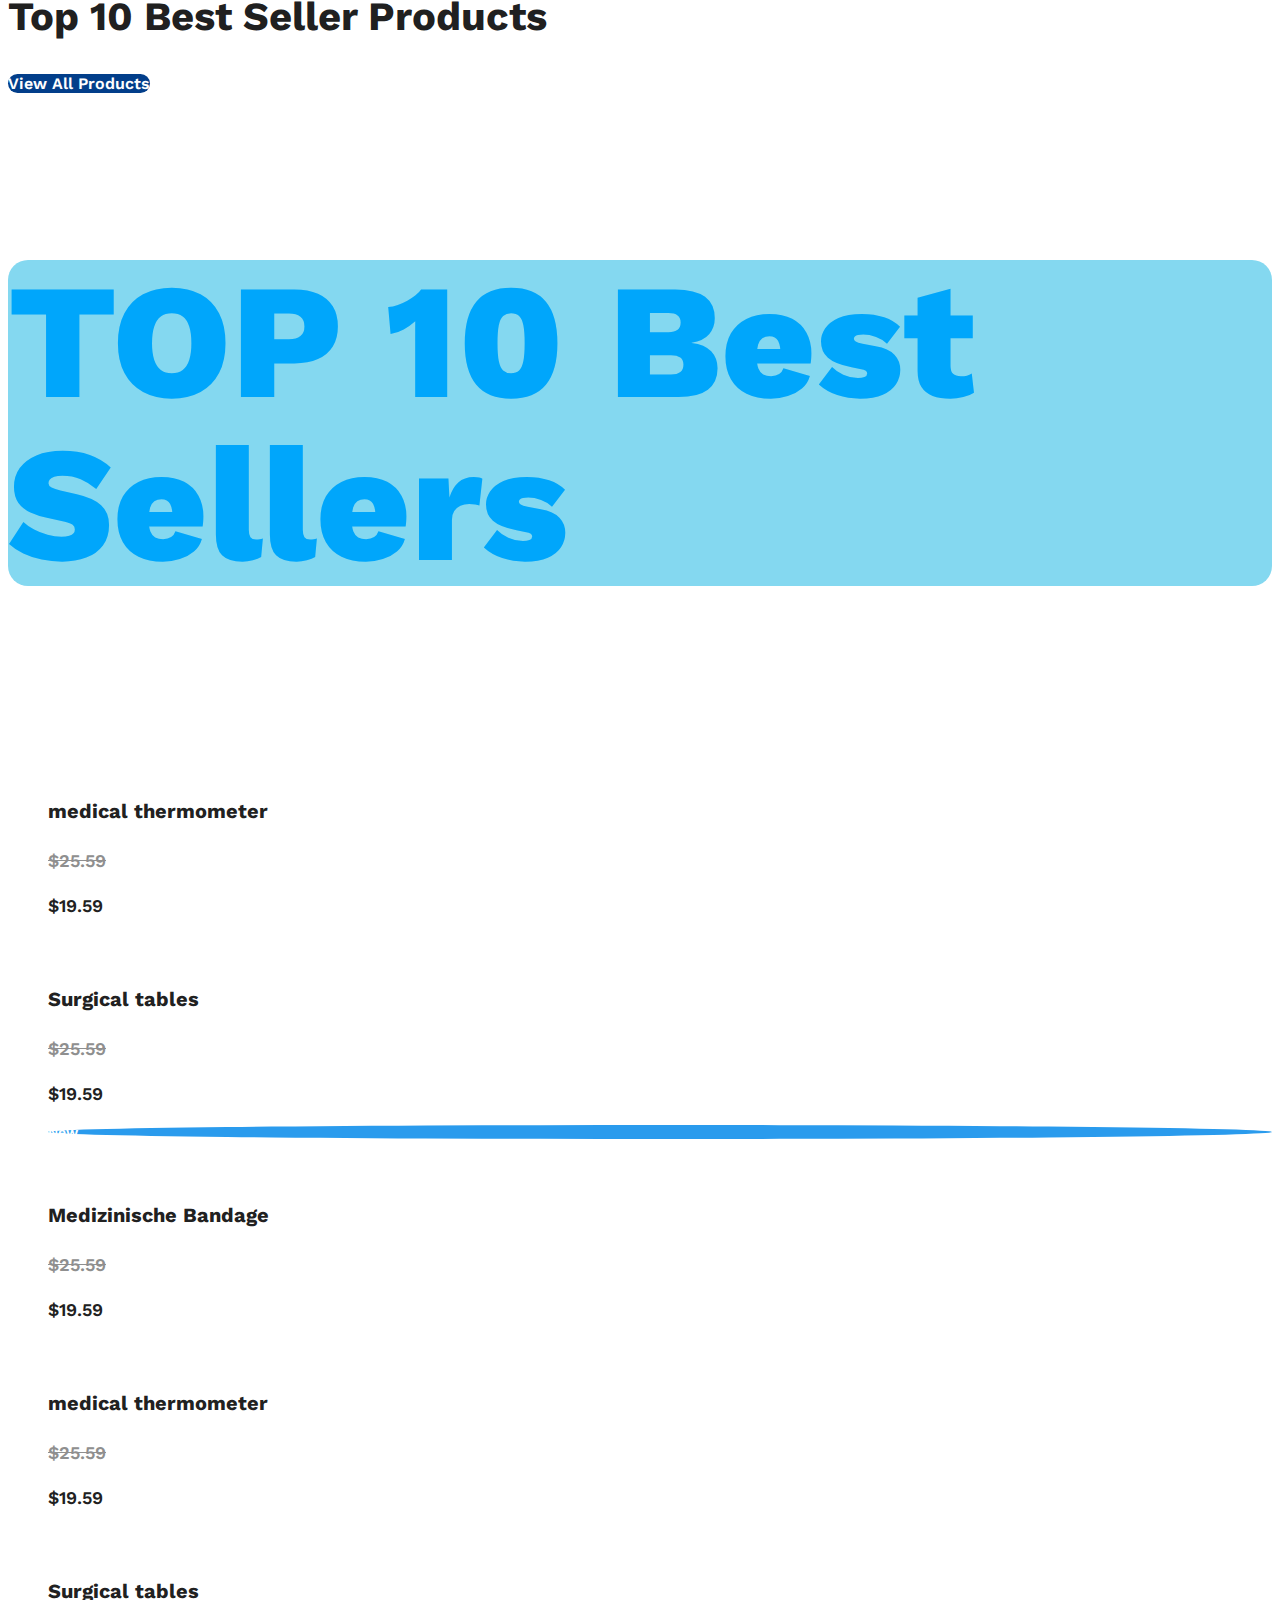
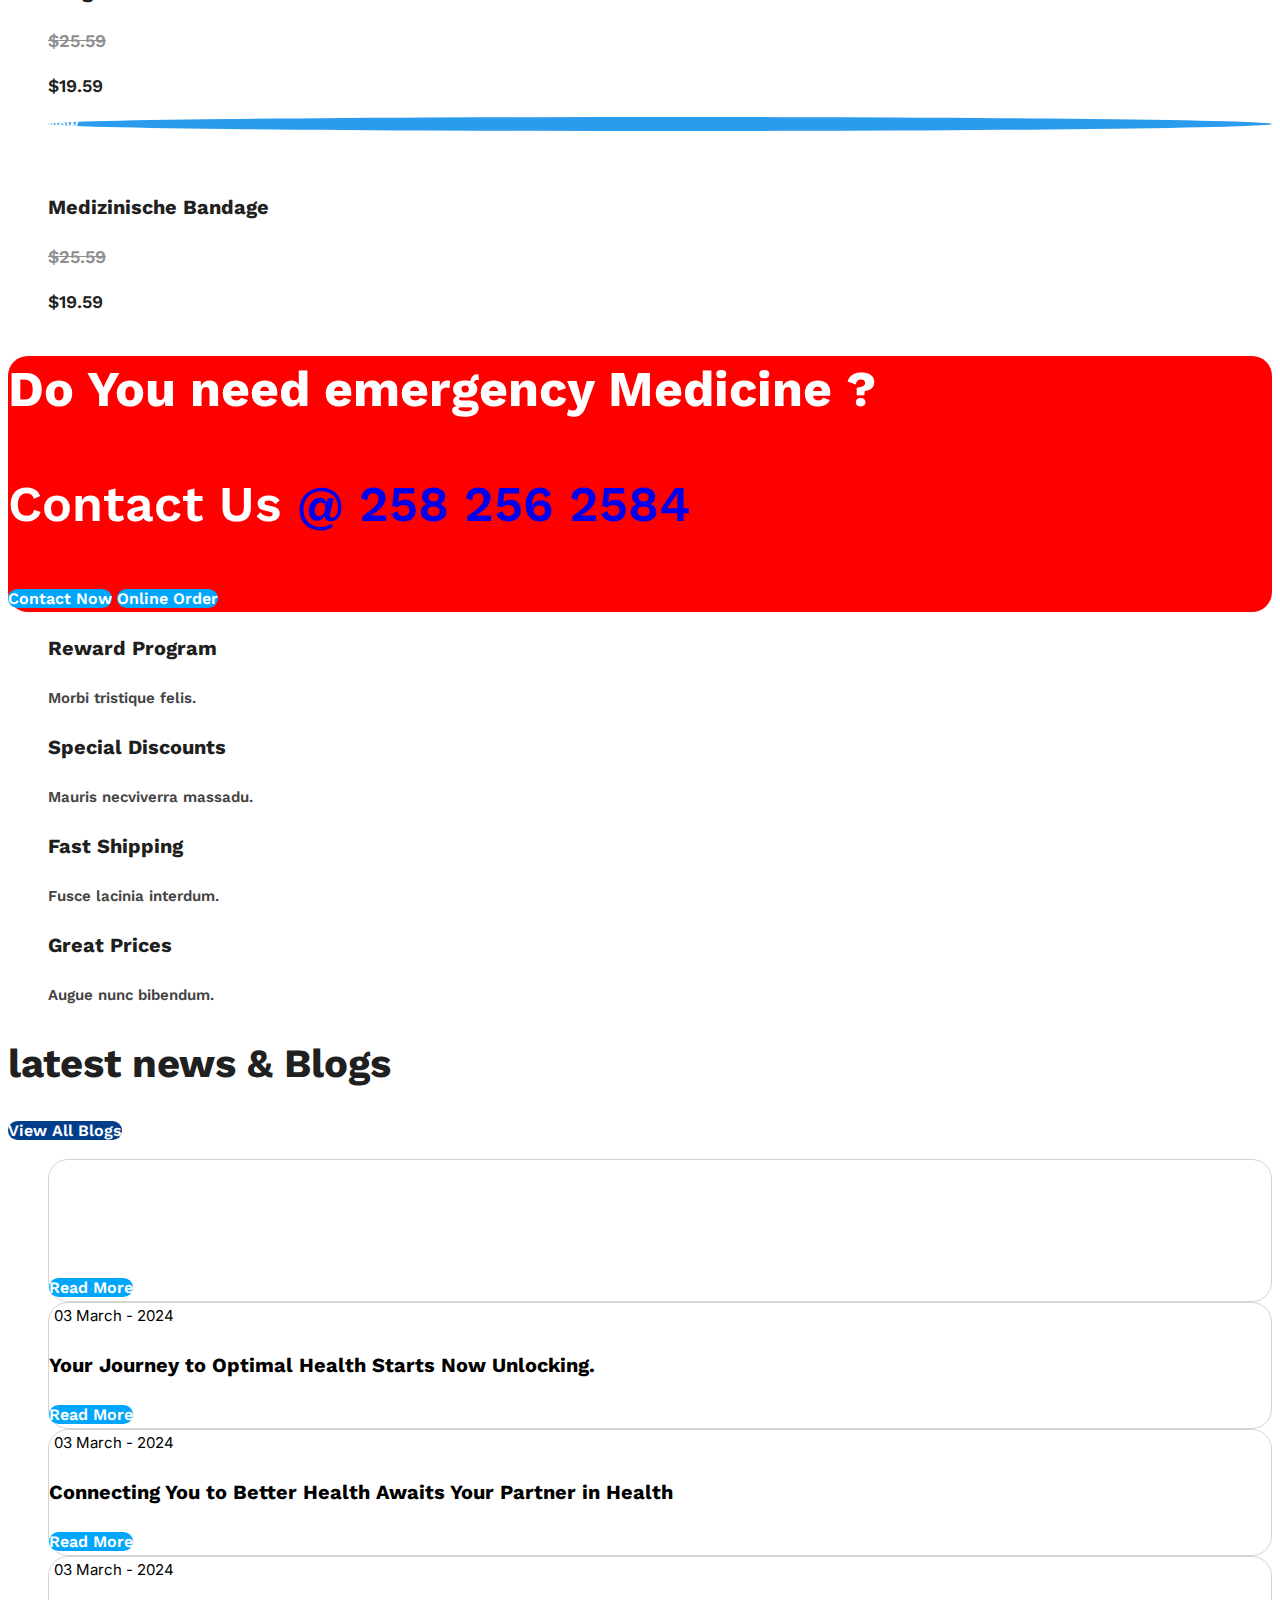
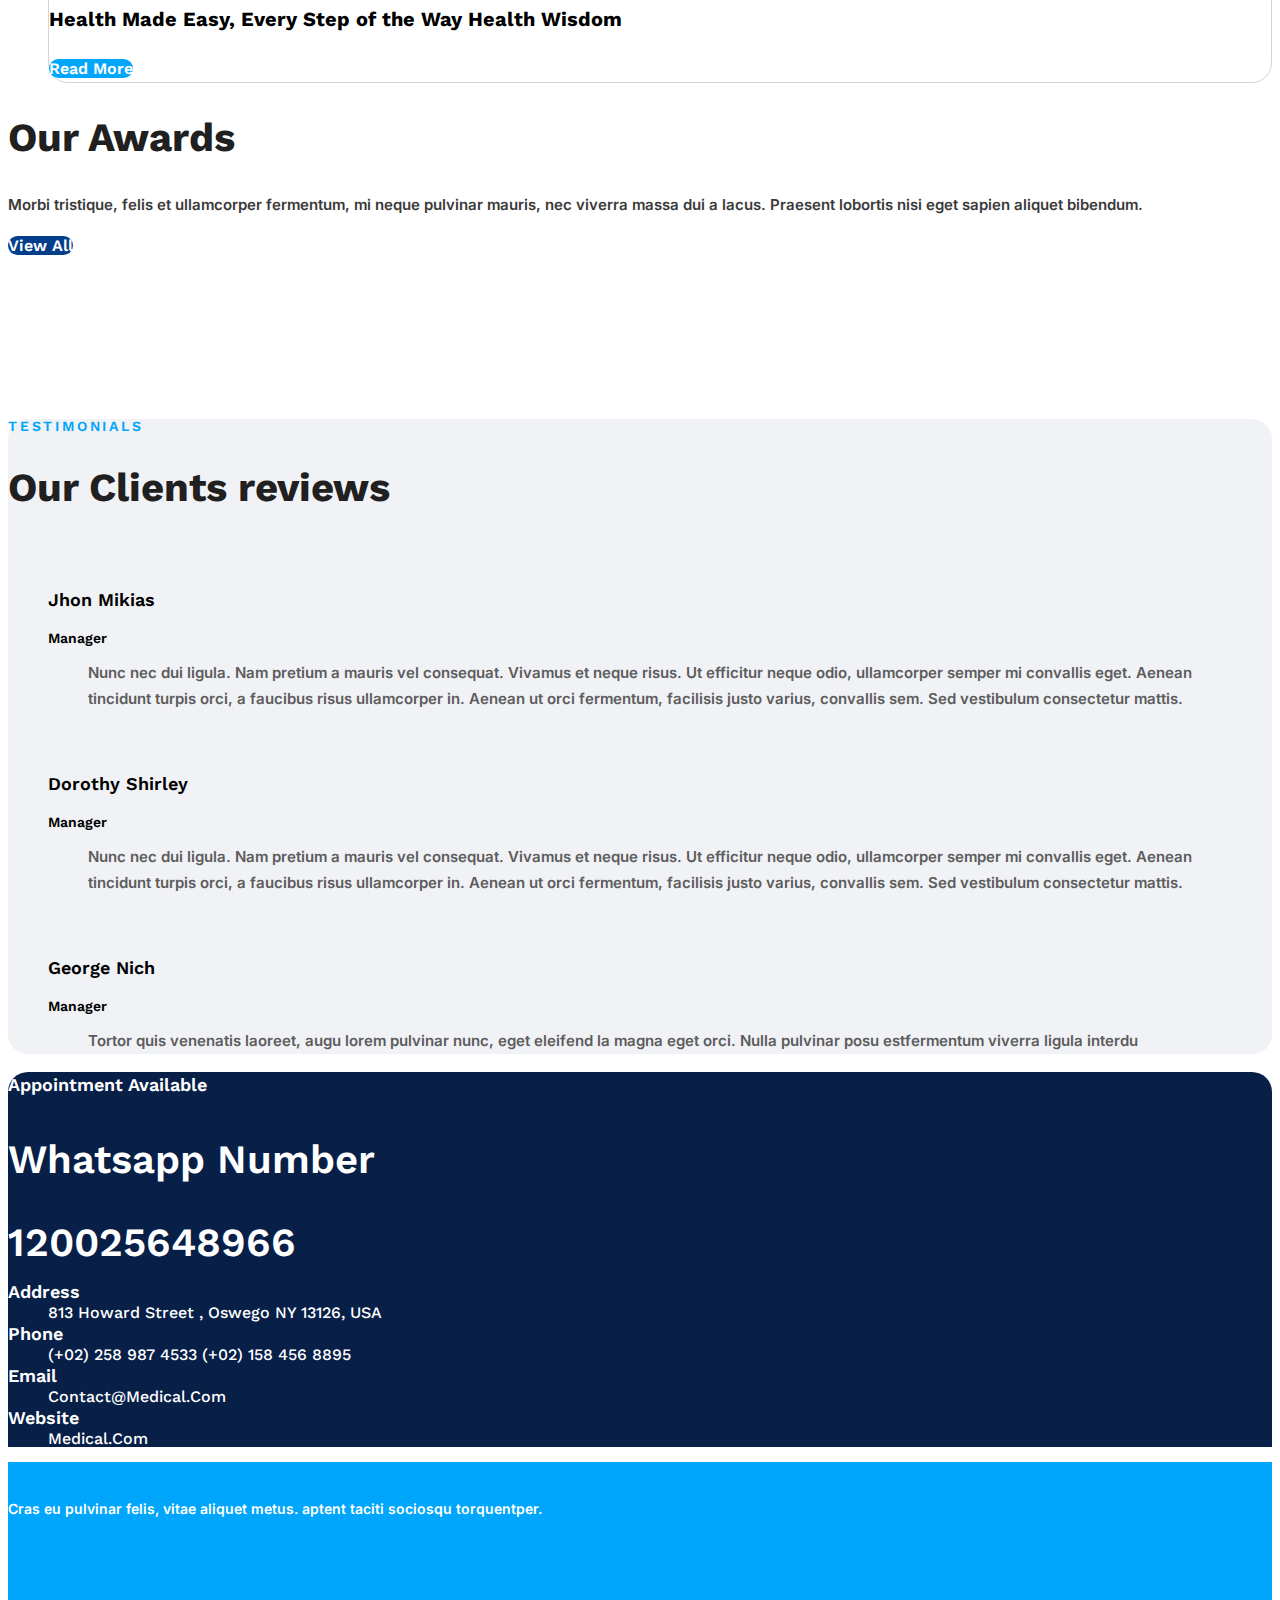
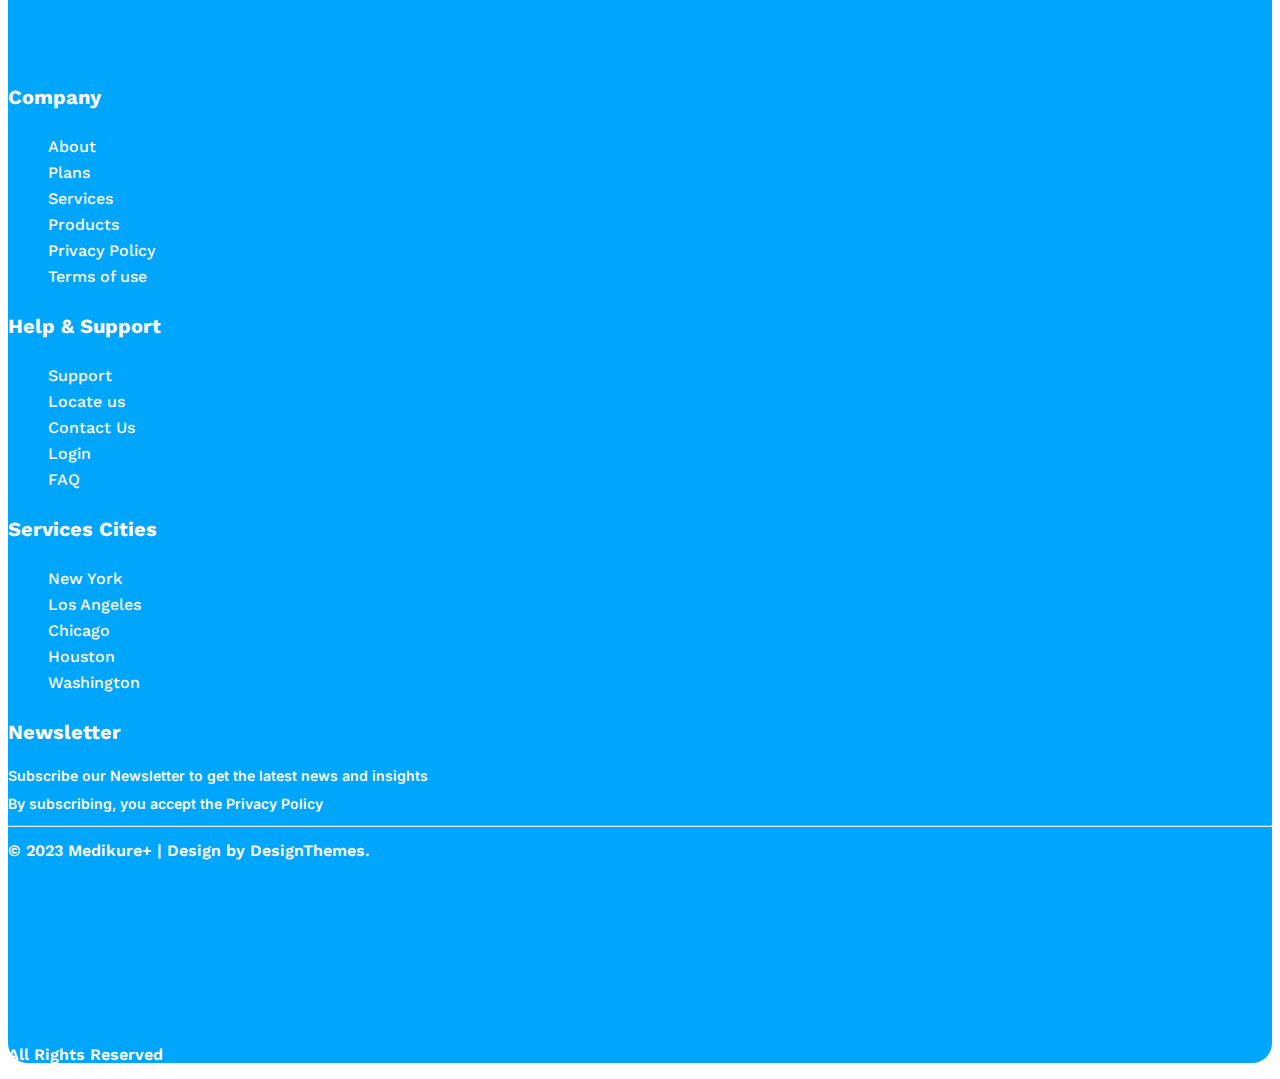
==== commit ac4b75ee: "add basic styles" ====
--- a/index.html
+++ b/index.html
@@ -4,7 +4,12 @@
 <head>
     <meta charset="UTF-8">
     <meta name="viewport" content="width=device-width, initial-scale=1.0">
-    <title>Title</title>
+    <link rel="stylesheet" href="https://yarnpkg.com/en/package/normalize.css">
+    <link rel="preconnect" href="https://fonts.googleapis.com">
+    <link rel="preconnect" href="https://fonts.gstatic.com" crossorigin>
+    <link href="https://fonts.googleapis.com/css2?family=Epilogue:ital,wght@0,100..900;1,100..900&family=Inter:wght@100..900&family=Work+Sans:ital,wght@0,100..900;1,100..900&display=swap" rel="stylesheet">
+    <link rel="stylesheet" href="css/style.css">
+    <title>Pharmify - Health Care</title>
 </head>
 
 <body>
@@ -31,7 +36,7 @@
             <a class="logo"><img src="" alt="" class="logo-img"></a>
             <nav class="page-nav is-dropdown">
                 <ul class="nav-list">
-                    <li class="nav-item"><a class="nav-link">Home Pages</a></li>
+                    <li class="nav-item"><a class="nav-link is-active">Home Pages</a></li>
                     <li class="nav-item"><a href="#" class="nav-link">About Us</a></li>
                     <li class="nav-item"><a href="#" class="nav-link">Pages</a></li>
                     <li class="nav-item"><a href="catalog.html" class="nav-link">Products</a></li>
@@ -55,10 +60,10 @@
                 Mauris volutpat interdum mauris, ut porttitor urna ullamcorper ut. Integer accumsan ligula non metus
                 ornare eleifend. Morbi urna massa, commodonec.
             </p>
-            <button class="btn-main">
+            <button class="btn btn-main">
                 Join For Free
             </button>
-            <button class="btn-link">
+            <button class="btn btn-link">
                 Watch How It Works
             </button>
         </section>
@@ -80,7 +85,7 @@
                 <li class="bullet-item">Personalized Consultations</li>
                 <li class="bullet-item">Comprehensive Monitoring</li>
             </ul>
-            <a href="#" class="main-btn">Discover More</a>
+            <a href="#" class="btn btn-main">Discover More</a>
         </section>
 
         <section class="companies-section">
@@ -108,7 +113,7 @@
         <section class="popular-categories">
             <h2 class="secondary-heading">Our popular categories</h2>
             <ul class="tabs-list">
-                <li class="tab-item"><button class="tab-button">All Products</button></li>
+                <li class="tab-item"><button class="tab-button is-active">All Products</button></li>
                 <li class="tab-item"><button class="tab-button">Analgesics</button></li>
                 <li class="tab-item"><button class="tab-button">Controlled drugs</button></li>
                 <li class="tab-item"><button class="tab-button">Antibacterials</button></li>
@@ -122,7 +127,7 @@
                             <p class="catalog-card-label">Sold</p>
                             <img src="" alt="" class="catalog-card-img">
                             <h3 class="catalog-card-title">Ayurvedic Pain Relief Spray</h3>
-                            <p class="catalog-price">$25.59</p>
+                            <p class="catalog-price is-old">$25.59</p>
                             <p class="catalog-price">$19.59</p>
                         </a>
                     </article>
@@ -132,7 +137,7 @@
                         <a href="#" class="catalog-card-link">
                             <img src="" alt="" class="catalog-card-img">
                             <h3 class="catalog-card-title">Digital blood pressure</h3>
-                            <p class="catalog-price">$25.59</p>
+                            <p class="catalog-price is-old">$25.59</p>
                             <p class="catalog-price">$19.59</p>
                         </a>
                     </article>
@@ -142,7 +147,7 @@
                         <a href="#" class="catalog-card-link">
                             <img src="" alt="" class="catalog-card-img">
                             <h3 class="catalog-card-title">CBD Oil 1500 MG Spectrum</h3>
-                            <p class="catalog-price">$25.59</p>
+                            <p class="catalog-price is-old">$25.59</p>
                             <p class="catalog-price">$19.59</p>
                         </a>
                     </article>
@@ -153,7 +158,7 @@
                             <p class="catalog-card-label">New</p>
                             <img src="" alt="" class="catalog-card-img">
                             <h3 class="catalog-card-title">Healthy Care Tablets</h3>
-                            <p class="catalog-price">$25.59</p>
+                            <p class="catalog-price is-old">$25.59</p>
                             <p class="catalog-price">$19.59</p>
                         </a>
                     </article>
@@ -163,7 +168,7 @@
                         <a href="#" class="catalog-card-link">
                             <img src="" alt="" class="catalog-card-img">
                             <h3 class="catalog-card-title">Ayurvedic Pain Relief Spray</h3>
-                            <p class="catalog-price">$25.59</p>
+                            <p class="catalog-price is-old">$25.59</p>
                             <p class="catalog-price">$19.59</p>
                         </a>
                     </article>
@@ -174,7 +179,7 @@
                             <p class="catalog-card-label">10% off</p>
                             <img src="" alt="" class="catalog-card-img">
                             <h3 class="catalog-card-title">Multi Vitamin Tablets</h3>
-                            <p class="catalog-price">$25.59</p>
+                            <p class="catalog-price is-old">$25.59</p>
                             <p class="catalog-price">$19.59</p>
                         </a>
                     </article>
@@ -184,7 +189,7 @@
                         <a href="#" class="catalog-card-link">
                             <img src="" alt="" class="catalog-card-img">
                             <h3 class="catalog-card-title">CBD Oil 1500 MG Spectrum</h3>
-                            <p class="catalog-price">$25.59</p>
+                            <p class="catalog-price is-old">$25.59</p>
                             <p class="catalog-price">$19.59</p>
                         </a>
                     </article>
@@ -195,7 +200,7 @@
                             <p class="catalog-card-label">New</p>
                             <img src="" alt="" class="catalog-card-img">
                             <h3 class="catalog-card-title">Metal, medical scissors</h3>
-                            <p class="catalog-price">$25.59</p>
+                            <p class="catalog-price is-old">$25.59</p>
                             <p class="catalog-price">$19.59</p>
                         </a>
                     </article>
@@ -205,7 +210,7 @@
                         <a href="#" class="catalog-card-link">
                             <img src="" alt="" class="catalog-card-img">
                             <h3 class="catalog-card-title">Doctor mask protection</h3>
-                            <p class="catalog-price">$25.59</p>
+                            <p class="catalog-price is-old">$25.59</p>
                             <p class="catalog-price">$19.59</p>
                         </a>
                     </article>
@@ -215,7 +220,7 @@
                         <a href="#" class="catalog-card-link">
                             <img src="" alt="" class="catalog-card-img">
                             <h3 class="catalog-card-title">Surgical lighting</h3>
-                            <p class="catalog-price">$25.59</p>
+                            <p class="catalog-price is-old">$25.59</p>
                             <p class="catalog-price">$19.59</p>
                         </a>
                     </article>
@@ -225,7 +230,7 @@
                         <a href="#" class="catalog-card-link">
                             <img src="" alt="" class="catalog-card-img">
                             <h3 class="catalog-card-title">Medical Ultrasound Diagnostic</h3>
-                            <p class="catalog-price">$25.59</p>
+                            <p class="catalog-price is-old">$25.59</p>
                             <p class="catalog-price">$19.59</p>
                         </a>
                     </article>
@@ -236,13 +241,13 @@
                             <p class="catalog-card-label">New</p>
                             <img src="" alt="" class="catalog-card-img">
                             <h3 class="catalog-card-title">latex glove protective </h3>
-                            <p class="catalog-price">$25.59</p>
-                            <p class="catalog-price">$19.59</p>
-                        </a>
-                    </article>
-                </li>
-            </ul>
-            <button class="btn-main">View All Products</button>
+                            <p class="catalog-price is-old">$25.59</p>
+                            <p class="catalog-price">$19.59</p>
+                        </a>
+                    </article>
+                </li>
+            </ul>
+            <button class="btn btn-main">View All Products</button>
         </section>
 
         <section class="best-deals">
@@ -271,9 +276,9 @@
                     <article class="catalog-card">
                         <img src="" alt="" class="catalog-card-img">
                         <h3 class="catalog-card-title">blood pressure monitor</h3>
-                        <del class="catalog-price">$25.59</del>
+                        <del class="catalog-price is-old-light">$25.59</del>
                         <p class="catalog-price">$19.59</p>
-                        <a href="#" class="catalog-card-link btn-main">Add To Cart</a>
+                        <a href="#" class="catalog-card-link btn btn-main">Add To Cart</a>
                     </article>
                 </li>
                 <li class="slider-item">
@@ -282,7 +287,7 @@
                         <h3 class="catalog-card-title">Modern stethoscope</h3>
                         <del class="catalog-price">$25.59</del>
                         <p class="catalog-price">$19.59</p>
-                        <a href="#" class="catalog-card-link btn-main">Add To Cart</a>
+                        <a href="#" class="catalog-card-link btn btn-main">Add To Cart</a>
                     </article>
                 </li>
                 <li class="slider-item">
@@ -291,7 +296,7 @@
                         <h3 class="catalog-card-title">Ultraviolet Sterilizer</h3>
                         <del class="catalog-price">$25.59</del>
                         <p class="catalog-price">$19.59</p>
-                        <a href="#" class="catalog-card-link btn-main">Add To Cart</a>
+                        <a href="#" class="catalog-card-link btn btn-main">Add To Cart</a>
                     </article>
                 </li>
                 <li class="slider-item">
@@ -300,7 +305,7 @@
                         <h3 class="catalog-card-title">blood glucose meter </h3>
                         <del class="catalog-price">$25.59</del>
                         <p class="catalog-price">$19.59</p>
-                        <a href="#" class="catalog-card-link btn-main">Add To Cart</a>
+                        <a href="#" class="catalog-card-link btn btn-main">Add To Cart</a>
                     </article>
                 </li>
                 <li class="slider-item">
@@ -309,7 +314,7 @@
                         <h3 class="catalog-card-title">Patient Monitor</h3>
                         <del class="catalog-price">$25.59</del>
                         <p class="catalog-price">$19.59</p>
-                        <a href="#" class="catalog-card-link btn-main">Add To Cart</a>
+                        <a href="#" class="catalog-card-link btn btn-main">Add To Cart</a>
                     </article>
                 </li>
             </ul>
@@ -318,7 +323,7 @@
 
         <section class="best-seller">
             <h2 class="secondary-heading">Top 10 Best Seller Products</h2>
-            <a href="catalog.html" class="btn-dark">View All Products</a>
+            <a href="catalog.html" class="btn btn-dark">View All Products</a>
             <article class="aside-banner">
                 <p class="aside-banner-text">TOP 10 Best Sellers</p>
             </article>
@@ -328,7 +333,7 @@
                         <a href="#" class="catalog-card-link">
                             <img src="" alt="" class="catalog-card-img">
                             <h3 class="catalog-card-title">medical thermometer</h3>
-                            <del class="catalog-price">$25.59</del>
+                            <del class="catalog-price is-old">$25.59</del>
                             <p class="catalog-price">$19.59</p>
                         </a>
                     </article>
@@ -338,7 +343,7 @@
                         <a href="#" class="catalog-card-link">
                             <img src="" alt="" class="catalog-card-img">
                             <h3 class="catalog-card-title">Surgical tables</h3>
-                            <del class="catalog-price">$25.59</del>
+                            <del class="catalog-price is-old">$25.59</del>
                             <p class="catalog-price">$19.59</p>
                         </a>
                     </article>
@@ -349,7 +354,7 @@
                             <p class="catalog-card-label">New</p>
                             <img src="" alt="" class="catalog-card-img">
                             <h3 class="catalog-card-title">Medizinische Bandage</h3>
-                            <del class="catalog-price">$25.59</del>
+                            <del class="catalog-price is-old">$25.59</del>
                             <p class="catalog-price">$19.59</p>
                         </a>
                     </article>
@@ -359,7 +364,7 @@
                         <a href="#" class="catalog-card-link">
                             <img src="" alt="" class="catalog-card-img">
                             <h3 class="catalog-card-title">medical thermometer</h3>
-                            <del class="catalog-price">$25.59</del>
+                            <del class="catalog-price is-old">$25.59</del>
                             <p class="catalog-price">$19.59</p>
                         </a>
                     </article>
@@ -369,7 +374,7 @@
                         <a href="#" class="catalog-card-link">
                             <img src="" alt="" class="catalog-card-img">
                             <h3 class="catalog-card-title">Surgical tables</h3>
-                            <del class="catalog-price">$25.59</del>
+                            <del class="catalog-price is-old">$25.59</del>
                             <p class="catalog-price">$19.59</p>
                         </a>
                     </article>
@@ -380,7 +385,7 @@
                             <p class="catalog-card-label">New</p>
                             <img src="" alt="" class="catalog-card-img">
                             <h3 class="catalog-card-title">Medizinische Bandage</h3>
-                            <del class="catalog-price">$25.59</del>
+                            <del class="catalog-price is-old">$25.59</del>
                             <p class="catalog-price">$19.59</p>
                         </a>
                     </article>
@@ -395,8 +400,8 @@
             <p class="banner-text">
                 Contact Us <a href=tel:258 256 2584">@ 258 256 2584</a>
             </p>
-            <a href="#" class="btn-main">Contact Now</a>
-            <a href="#" class="btn-main">Online Order</a>
+            <a href="#" class="btn btn-main">Contact Now</a>
+            <a href="#" class="btn btn-main">Online Order</a>
         </section>
 
         <section class="advantages">
@@ -423,15 +428,15 @@
 
         <section class="news-block">
             <h2 class="secondary-heading">latest news & Blogs</h2>
-            <a href="#" class="btn-dark">View All Blogs</a>
+            <a href="#" class="btn btn-dark">View All Blogs</a>
             <ul class="news-list">
                 <li class="news-item">
-                    <article class="news-card">
+                    <article class="news-card is-big">
                         <img src="" alt="" class="news-img">
                         <time datetime="" class="news-posttime">03 March - 2024</time>
                         <h3 class="news-heading">Building a Healthier You, One Click at a Time Your Journey to Optimal.
                         </h3>
-                        <a href="" class="btn-main">Read More</a>
+                        <a href="" class="btn btn-main">Read More</a>
                     </article>
                 </li>
                 <li class="news-item">
@@ -439,7 +444,7 @@
                         <img src="" alt="" class="news-img">
                         <time datetime="" class="news-posttime">03 March - 2024</time>
                         <h3 class="news-heading">Your Journey to Optimal Health Starts Now Unlocking.</h3>
-                        <a href="" class="btn-main">Read More</a>
+                        <a href="" class="btn btn-main">Read More</a>
                     </article>
                 </li>
                 <li class="news-item">
@@ -448,7 +453,7 @@
                         <time datetime="" class="news-posttime">03 March - 2024</time>
                         <h3 class="news-heading">Connecting You to Better Health Awaits
                             Your Partner in Health</h3>
-                        <a href="" class="btn-main">Read More</a>
+                        <a href="" class="btn btn-main">Read More</a>
                     </article>
                 </li>
                 <li class="news-item">
@@ -456,7 +461,7 @@
                         <img src="" alt="" class="news-img">
                         <time datetime="" class="news-posttime">03 March - 2024</time>
                         <h3 class="news-heading">Health Made Easy, Every Step of the Way Health Wisdom</h3>
-                        <a href="" class="btn-main">Read More</a>
+                        <a href="" class="btn btn-main">Read More</a>
                     </article>
                 </li>
             </ul>
@@ -467,7 +472,7 @@
             <h2 class="secondary-heading">Our Awards</h2>
             <p class="common-text">Morbi tristique, felis et ullamcorper fermentum, mi neque pulvinar mauris, nec
                 viverra massa dui a lacus. Praesent lobortis nisi eget sapien aliquet bibendum.</p>
-            <a href="#" class="btn-dark">View All</a>
+            <a href="#" class="btn btn-dark">View All</a>
             <ul class="awards-list">
                 <li class="award-item"><a href="#" class="award-link"><img src="" alt="" class="award-img"></a></li>
                 <li class="award-item"><a href="#" class="award-link"><img src="" alt="" class="award-img"></a></li>
@@ -514,23 +519,23 @@
             <h2 hidden>Contacts</h2>
             <p class="contacts-subheading">Appointment Available</p>
             <p class="contacts-heading">Whatsapp Number</p>
-            <a href="tel:120025648966" class="contacts-tel">120025648966</a>
-
-            <dl>
-                <dt>Address</dt>
-                <dd>813 Howard Street , Oswego
+            <a href="tel:120025648966" class="contacts-heading contacts-tel">120025648966</a>
+
+            <dl class="contacts-list">
+                <dt class="contacts-list-term">Address</dt>
+                <dd class="contacts-list-desc">813 Howard Street , Oswego
                     NY 13126, USA</dd>
 
-                <dt>Phone</dt>
-                <dd><a href="tel:022589874533">(+02) 258 987 4533</a>
+                <dt class="contacts-list-term">Phone</dt>
+                <dd class="contacts-list-desc"><a href="tel:022589874533">(+02) 258 987 4533</a>
                     <a href="tel:021584568895"></a>(+02) 158 456 8895</a>
                 </dd>
 
-                <dt>Email</dt>
-                <dd><a href="mailto:Contact@Medical.Com">Contact@Medical.Com</a></dd>
-
-                <dt>Website</dt>
-                <dd><a href="Medical.Com">Medical.Com</a></dd>
+                <dt class="contacts-list-term">Email</dt>
+                <dd class="contacts-list-desc"><a href="mailto:Contact@Medical.Com">Contact@Medical.Com</a></dd>
+
+                <dt class="contacts-list-term">Website</dt>
+                <dd class="contacts-list-desc"><a href="Medical.Com">Medical.Com</a></dd>
             </dl>
         </section>
     </main>
--- a/css/style.css
+++ b/css/style.css
@@ -0,0 +1,652 @@
+body {
+    font-size: 15px;
+    line-height: 26px;
+    font-weight: 600;
+    font-family: "Work Sans", Arial, sans-serif;
+    color: #434343;
+    background-color: #fff;
+}
+
+/* common styles */
+
+a {
+    text-decoration: none;
+}
+
+img {}
+
+ul {
+    list-style: none;
+}
+
+/* buttons */
+
+.btn {
+    font-size: 16px;
+    line-height: 1;
+    color: #fff;
+    border: none;
+    border-radius: 26px;
+}
+
+.btn-main {
+    background-color: #00A6FB;
+}
+
+.btn-dark {
+    background-color: #023E8A;
+}
+
+.btn-link {
+    color: #000;
+    background-color: transparent;
+    border-radius: 0;
+}
+
+/* header */
+
+.page-header {}
+
+.header-top-block {
+    background-color: #023E8A;
+    border-radius: 10px;
+
+}
+
+.page-nav {}
+
+.nav-list {}
+
+.nav-item {}
+
+.nav-link,
+.header-text {
+    font-size: 14px;
+    line-height: 1;
+    color: #fff;
+}
+
+.text-label {
+    font-family: "Epilogue", Arial, sans-serif;
+    font-size: 12px;
+    line-height: 12px;
+    font-weight: 500;
+    color: #fff;
+    background-color: #00A6FB;
+    border-radius: 30px;
+}
+
+.header-link {
+    font-size: 14px;
+    line-height: 13px;
+    font-weight: 500;
+    color: #fff;
+}
+
+.header-bottom-block {}
+
+.logo {}
+
+.logo-img {}
+
+.page-nav.is-dropdown .nav-link {
+    font-size: 14px;
+    line-height: 1;
+    color: #023E8A;
+}
+
+.page-nav.is-dropdown .nav-link.is-active {
+    color: #FF922E;
+}
+
+.link-button {}
+
+.is-card {}
+
+.is-profile {}
+
+.is-like {}
+
+.page-content {}
+
+/* hero section */
+
+.hero-section {
+    background-color: #00A6FB;
+    border-radius: 20px;
+}
+
+.hero-subheading {
+    font-size: 14px;
+    line-height: 1;
+    color: #000;
+    letter-spacing: 0.2em;
+    text-transform: uppercase;
+}
+
+.main-heading {
+    font-size: 50px;
+    line-height: 65px;
+    color: #000;
+}
+
+.hero-text {
+    font-family: "Inter", Arial, Helvetica, sans-serif;
+}
+
+/* about section */
+
+.about-section {}
+
+.about-illustration {}
+
+.about-image {}
+
+.about-heading {
+    color: #00A6FB;
+    font-size: 14px;
+    line-height: 1;
+    letter-spacing: 0.2em;
+}
+
+.about-subheading {
+    color: #081F48;
+    font-size: 40px;
+    line-height: 43px;
+}
+
+.common-text {
+    font-family: "Inter", Arial, Helvetica, sans-serif;
+    color: #3A3A3A;
+}
+
+.bullet-list {}
+
+.bullet-item {
+    font-size: 18px;
+    line-height: 26px;
+    color: #000;
+}
+
+.main-btn {}
+
+/* companies section */
+
+.companies-section {}
+
+.companies-list {}
+
+.companies-item {}
+
+.company-link {}
+
+.company-img {}
+
+.companies-text {
+    font-size: 16px;
+    line-height: 1;
+    font-weight: 500;
+    color: #2A9BED;
+}
+
+/* illustration sections */
+
+.illustrations-section {}
+
+.illustration {}
+
+/* popular categories */
+
+.popular-categories {}
+
+.secondary-heading {
+    font-size: 40px;
+    line-height: 43px;
+    color: #202020;
+}
+
+.tabs-list {}
+
+.tab-item {}
+
+.tab-button {
+    font-size: 14px;
+    line-height: 1;
+    border: 1px solid #BDBDBD;
+    border-radius: 60px;
+    background-color: transparent;
+}
+
+.tab-button.is-active {
+    background-color: #2A9BED;
+    color: #fff;
+}
+
+/* catalog list */
+
+.catalog-list {}
+
+.catalog-list-item {}
+
+.catalog-card {
+    color: #212121;
+}
+
+.catalog-card-link {
+    color: #212121;
+}
+
+.catalog-card-label {
+    font-size: 14px;
+    line-height: 1;
+    background-color: #2A9BED;
+    color: #fff;
+    border-radius: 50%;
+}
+
+.catalog-card-img {}
+
+.catalog-card-title {
+    font-size: 20px;
+    line-height: 33px;
+}
+
+.catalog-price {
+    font-size: 18px;
+    line-height: 26px;
+}
+
+.catalog-price.is-old {
+    color: #8F8F8F;
+}
+
+/* best deals section */
+
+.best-deals {}
+
+/* timer */
+
+.timer-list {}
+
+.timer-item {
+    background-color: #fff;
+    border-radius: 10px;
+    color: #000;
+}
+
+.timer-numeric {
+    font-size: 50px;
+    line-height: 65px;
+}
+
+.timer-desc {
+    font-size: 14px;
+    line-height: 1;
+}
+
+/* slider */
+
+.slider-button {}
+
+.slider-list {}
+
+.slider-item {}
+
+.best-seller {}
+
+
+/* aside banner */
+
+.aside-banner {
+    background-color: #84D8F0;
+    border-radius: 20px;
+}
+
+.aside-banner-text {
+    color: #00A6FB;
+    font-size: 163px;
+    line-height: 1;
+    font-weight: 800;
+}
+
+.small-catalog {}
+
+.small-catalog-item {}
+
+/* banner */
+
+.banner {
+    background-color: red;
+    border-radius: 20px
+}
+
+.banner-text {
+    font-size: 50px;
+    line-height: 65px;
+    color: #fff;
+}
+
+/* advantages */
+
+.advantages {}
+
+.advantages-list {}
+
+.advantages-item {}
+
+.advantage-heading {
+    font-size: 20px;
+    line-height: 33px;
+    color: #1E201D;
+}
+
+.adavantages-text {
+    font-size: 15px;
+    line-height: 26px;
+    color: #444444;
+}
+
+/* news */
+
+.news-block {}
+
+.news-list {}
+
+.news-item {}
+
+.news-card {
+    color: #000000;
+    border: 1px solid #D4D4D4;
+    border-radius: 20px;
+}
+
+.news-img {}
+
+.news-posttime {
+    font-size: 15px;
+    line-height: 26px;
+    font-family: "Inter", Arial, Helvetica, sans-serif;
+    font-weight: 400;
+}
+
+.news-heading {
+    font-size: 20px;
+    line-height: 33px;
+}
+
+/* news big card */
+
+.news-card.is-big {
+    color: #fff;
+}
+
+.news-card.is-big .news-img {
+    
+}
+
+.news-card.is-big .news-posttime {
+    font-size: 16px;
+}
+
+.news-card.is-big .news-heading {
+    font-size: 26px;
+    line-height: 36px;
+}
+
+
+/* awards */
+
+.awards {}
+
+.awards-list {}
+
+.award-item {}
+
+.award-link {}
+
+.award-img {}
+
+/* reviews */
+
+.reviews {
+    background-color: #F0F2F5;
+    border-radius: 20px;
+}
+
+.review-subheading {
+    color: #00A6FB;
+    font-size: 14px;
+    line-height: 1;
+    letter-spacing: 0.2em;
+    text-transform: uppercase;
+}
+
+.reviews-list {}
+
+.review-item {}
+
+.review-avatar {}
+
+.reviewer-name {
+    color: #000000;
+    font-size: 18px;
+    line-height: 26px;
+}
+
+.reviewer-position {
+    color: #000000;
+    font-size: 14px;
+    line-height: 1;
+}
+
+.review-quote {
+    color: #5C5C5C;
+    font-size: 15px;
+    line-height: 26px;
+    font-family: "Inter", Arial, Helvetica, sans-serif;
+}
+
+/* contacts */
+
+.contacts {
+    background-color: #081F48;
+    border-start-end-radius: 20px;
+    border-start-start-radius: 20px;
+    color: #fff;
+}
+
+.contacts-subheading {
+    font-size: 18px;
+    line-height: 26px;
+}
+
+.contacts-heading {
+    font-size: 40px;
+    line-height: 43px;
+}
+
+.contacts-tel {
+    color: #fff;
+}
+
+.contacts-list {}
+
+.contacts-list-term {
+    font-size: 18px;
+    line-height: 26px;
+}
+
+.contacts-list-desc {
+    font-size: 16px;
+    line-height: 1;
+    font-weight: 500;
+}
+
+.contacts-list-desc a {
+    color: #fff;
+}
+
+/* page footer */
+
+.page-footer {
+    background-color: #00A6FB;
+    border-end-end-radius: 20px;
+    border-end-start-radius: 20px;
+    color: #fff;
+}
+
+.footer-text {
+    font-size: 14px;
+    line-height: 1;
+    font-family: "Inter", Arial, Helvetica, sans-serif;
+}
+
+/* social list */
+
+.social-list {}
+
+.social-item {}
+
+.social-link {}
+
+.social-img {}
+
+.footer-section {}
+
+.footer-heading {
+    font-size: 20px;
+    line-height: 33px;
+}
+
+.footer-nav-list {}
+
+.footer-nav-link {
+    font-size: 16px;
+    line-height: 1;
+    font-weight: 500;
+    color: #fff;
+}
+
+.footer-copyright {
+    font-size: 16px;
+    line-height: 1;
+}
+
+/* payments */
+
+.payment-list {}
+
+.payment-item {}
+
+.payment-image {}
+
+/* catalog */
+
+.hero-section.is-catalog {
+    background-color: #BFEAFA;
+}
+
+.catalog-main-heading {
+    font-size: 40px;
+    line-height: 43px;
+    color: #023E8A;
+}
+
+/* breadcrumbs */
+
+.breadcrumbs {}
+
+.breadcrumbs-item {}
+
+.breadcrumbs-link {
+    font-size: 14px;
+    line-height: 1;
+    color: #00A6FB;
+}
+
+/* popular categories */
+
+.popular-categories .catalog-card-link {
+    border: 1px solid #000000;
+}
+
+.popular-categories .catalog-card-label {
+    font-size: 12px;
+    line-height: 1;
+    color: #337239;
+    background-color: #DDF0DF;
+    border-radius: 13px;
+}
+
+/* pagination */
+
+.pagination {}
+
+.prev-button {}
+
+.pagination-list {}
+
+.pagination-item {}
+
+.pagination-button {
+    border-radius: 50%;
+    font-size: 14px;
+    line-height: 1;
+    color: #fff;
+    background-color: #023E8A;
+    text-align: center;
+}
+
+.next-button {}
+
+/* catalog article */
+
+.catalog-article {}
+
+.catalog-article-illustration {}
+
+.catalog-article-image {}
+
+.catalog-article-subheading {}
+
+.catalog-article-heading {}
+
+.catalog-article-price {}
+
+.catalog-article-sale {}
+
+.catalog-article-reviews {}
+
+.common-text {}
+
+.catalog-article-button {}
+
+.catalog-article-add {}
+
+.catalog-article-social {}
+
+.catalog-article-list {}
+
+.catalog-article-item {}
+
+.catalog-article-link {}
+
+.catalog-article-payment {}
+
+.catalog-article-advantages {}
+
+.catalog-article-desc {}
+
+.catalog-article-tablist {}
+
+.catalog-article-tabitem {}
+
+.catalog-article-tabbutton {}
+
+.catalog-article-descheading {}
+
+.catalog-article-table {}
+
+.catalog-article-row {}
+
+.catalog-article-cell {}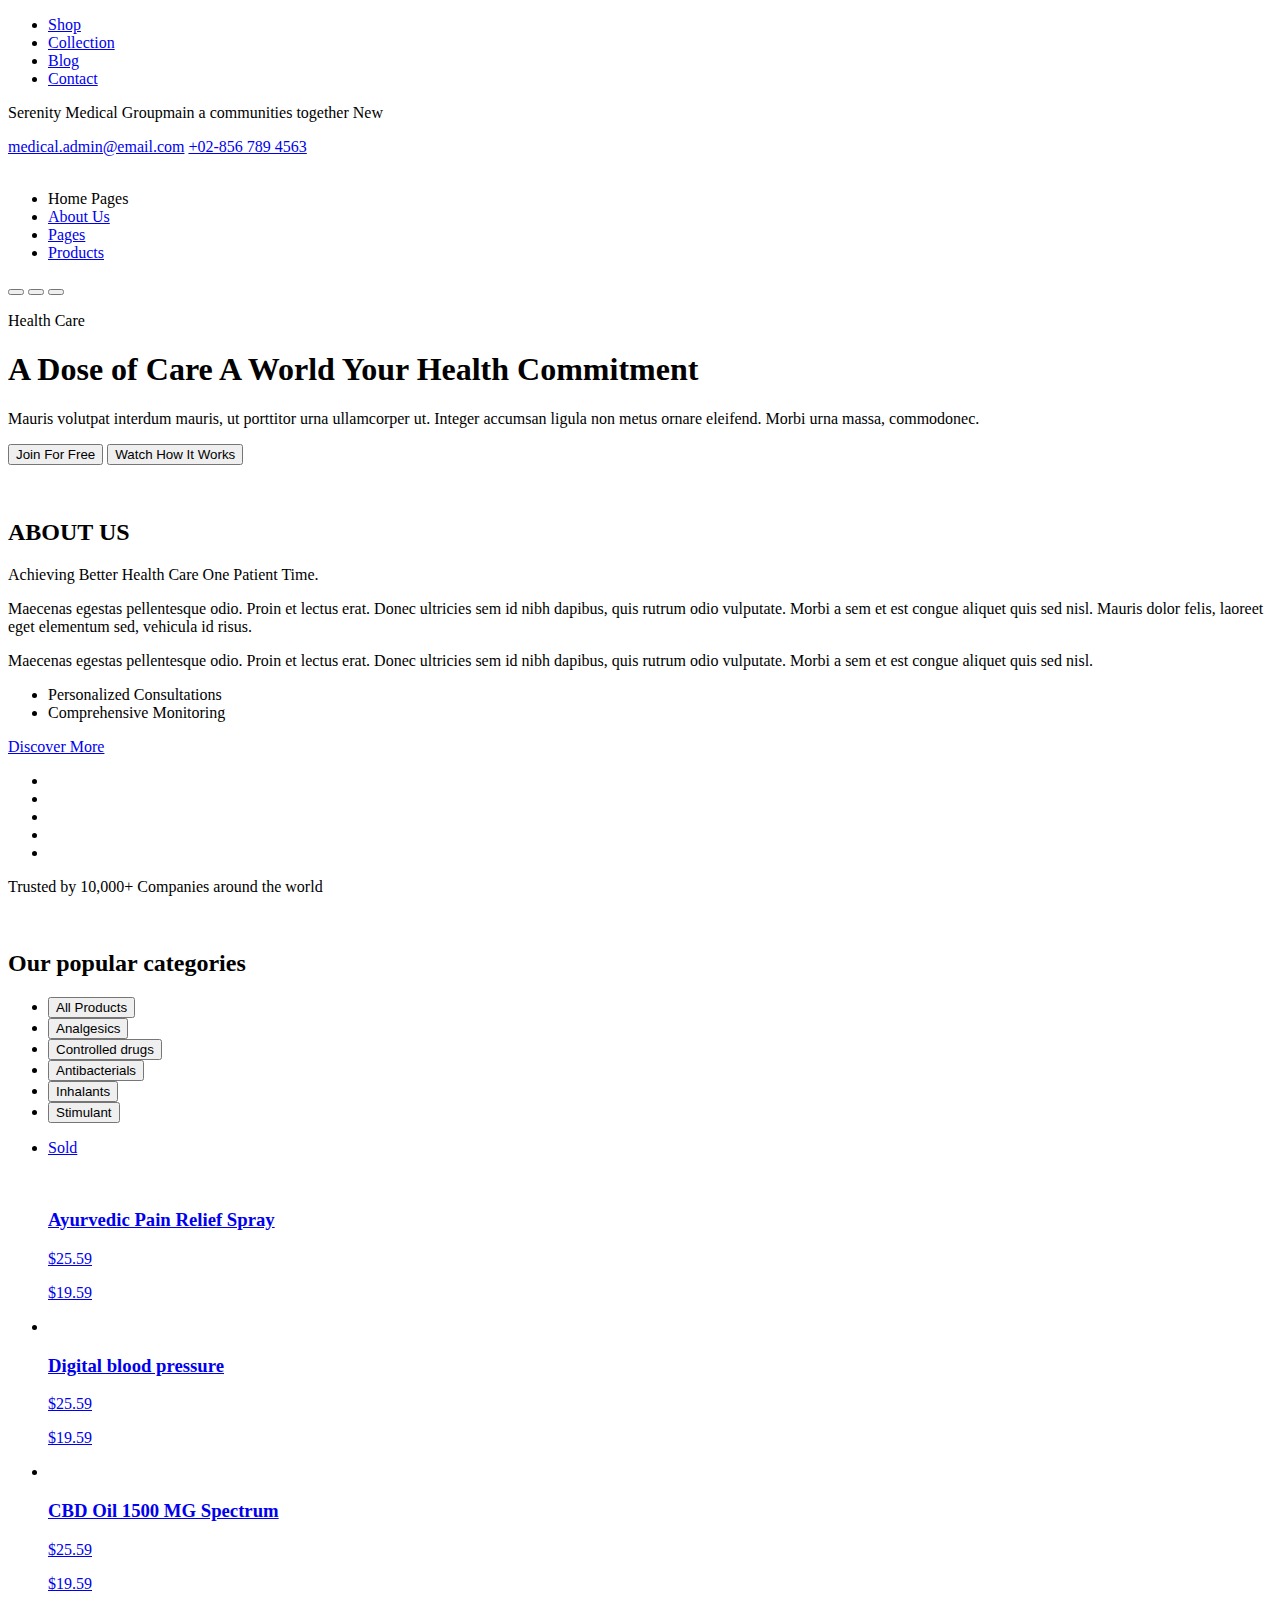
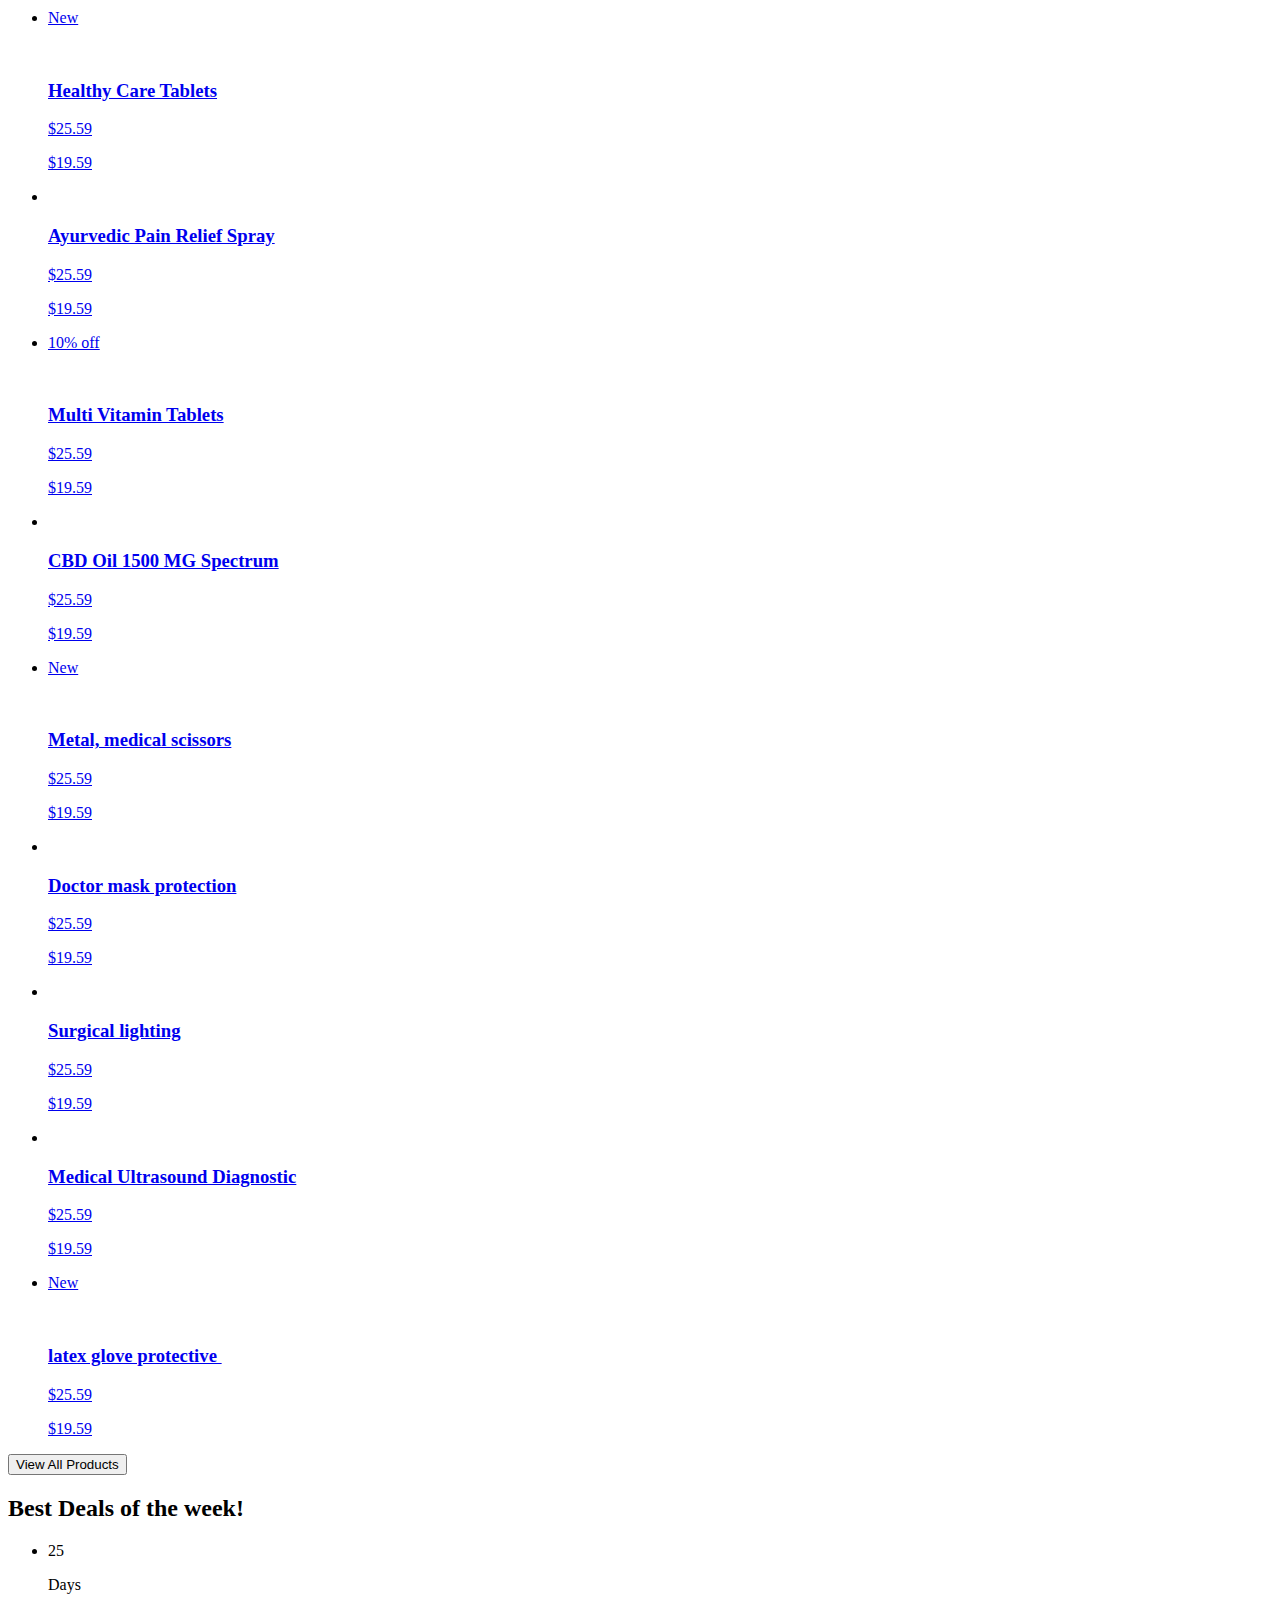
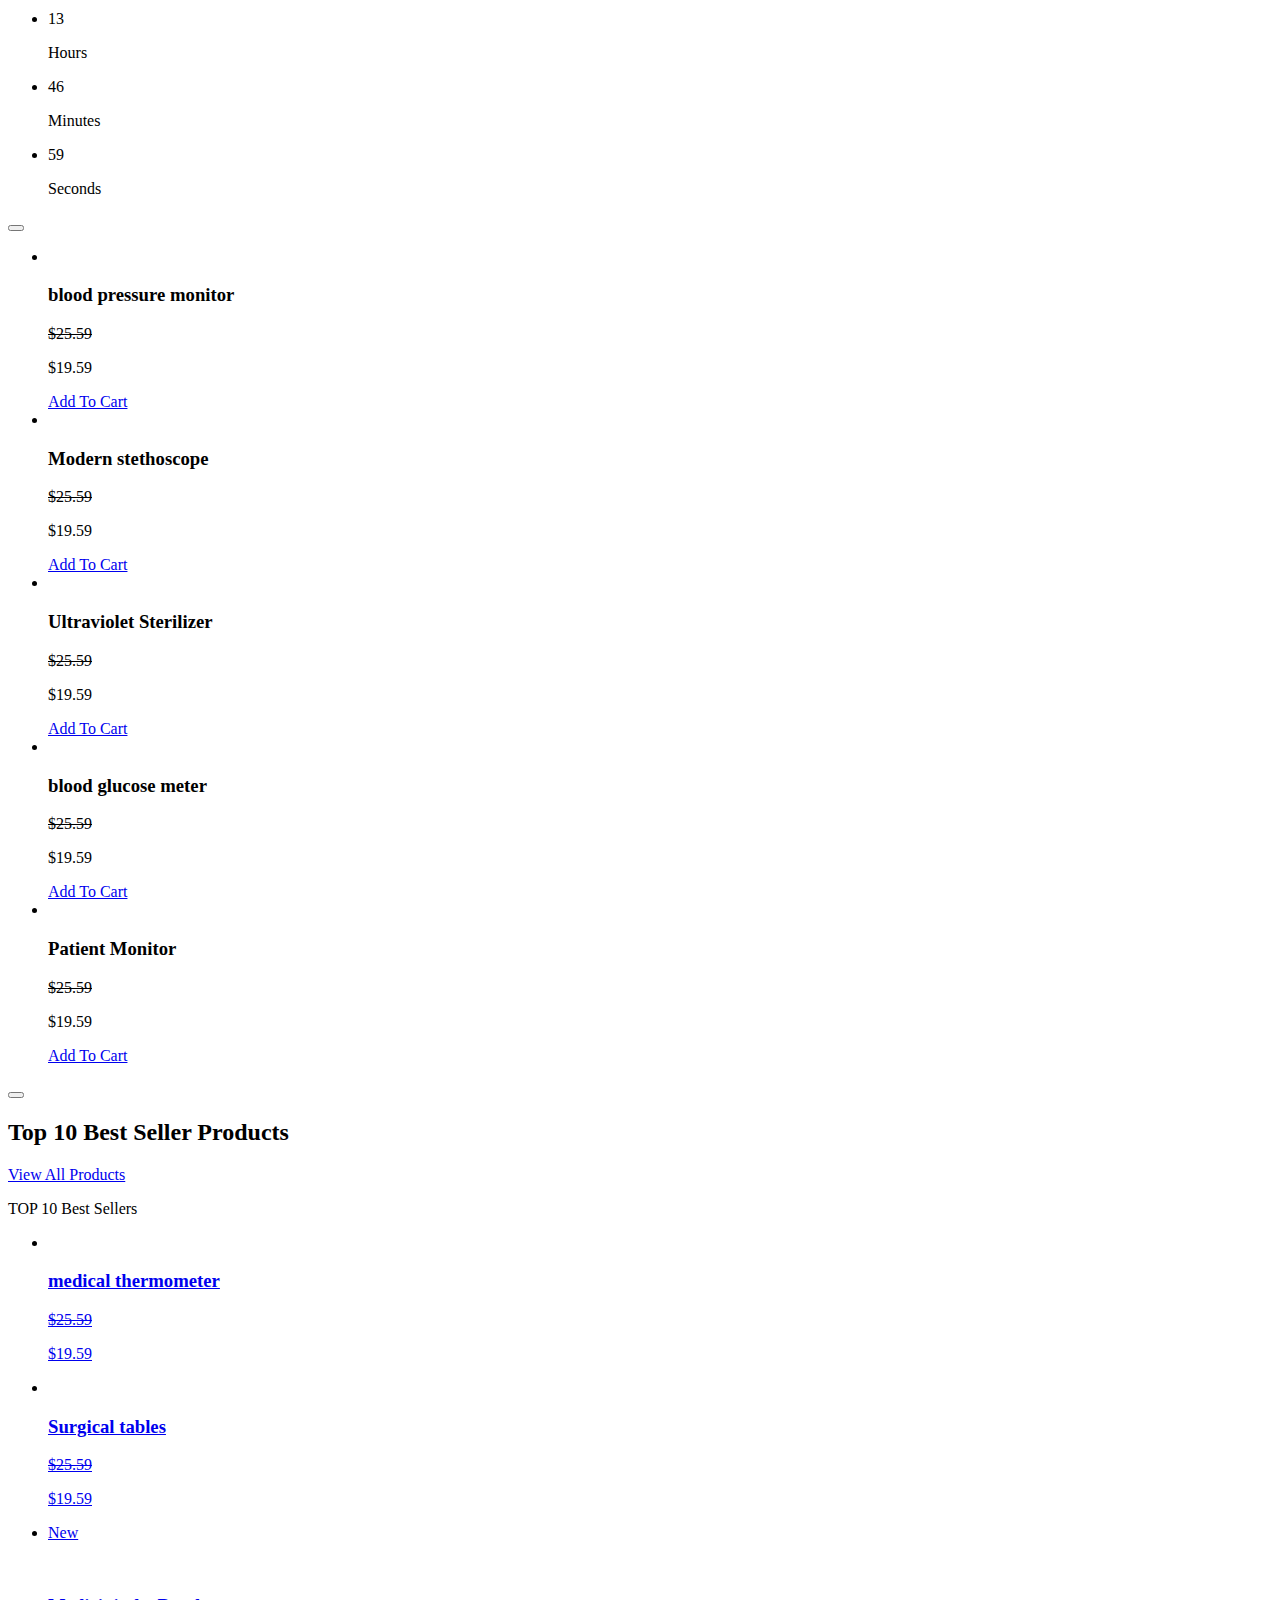
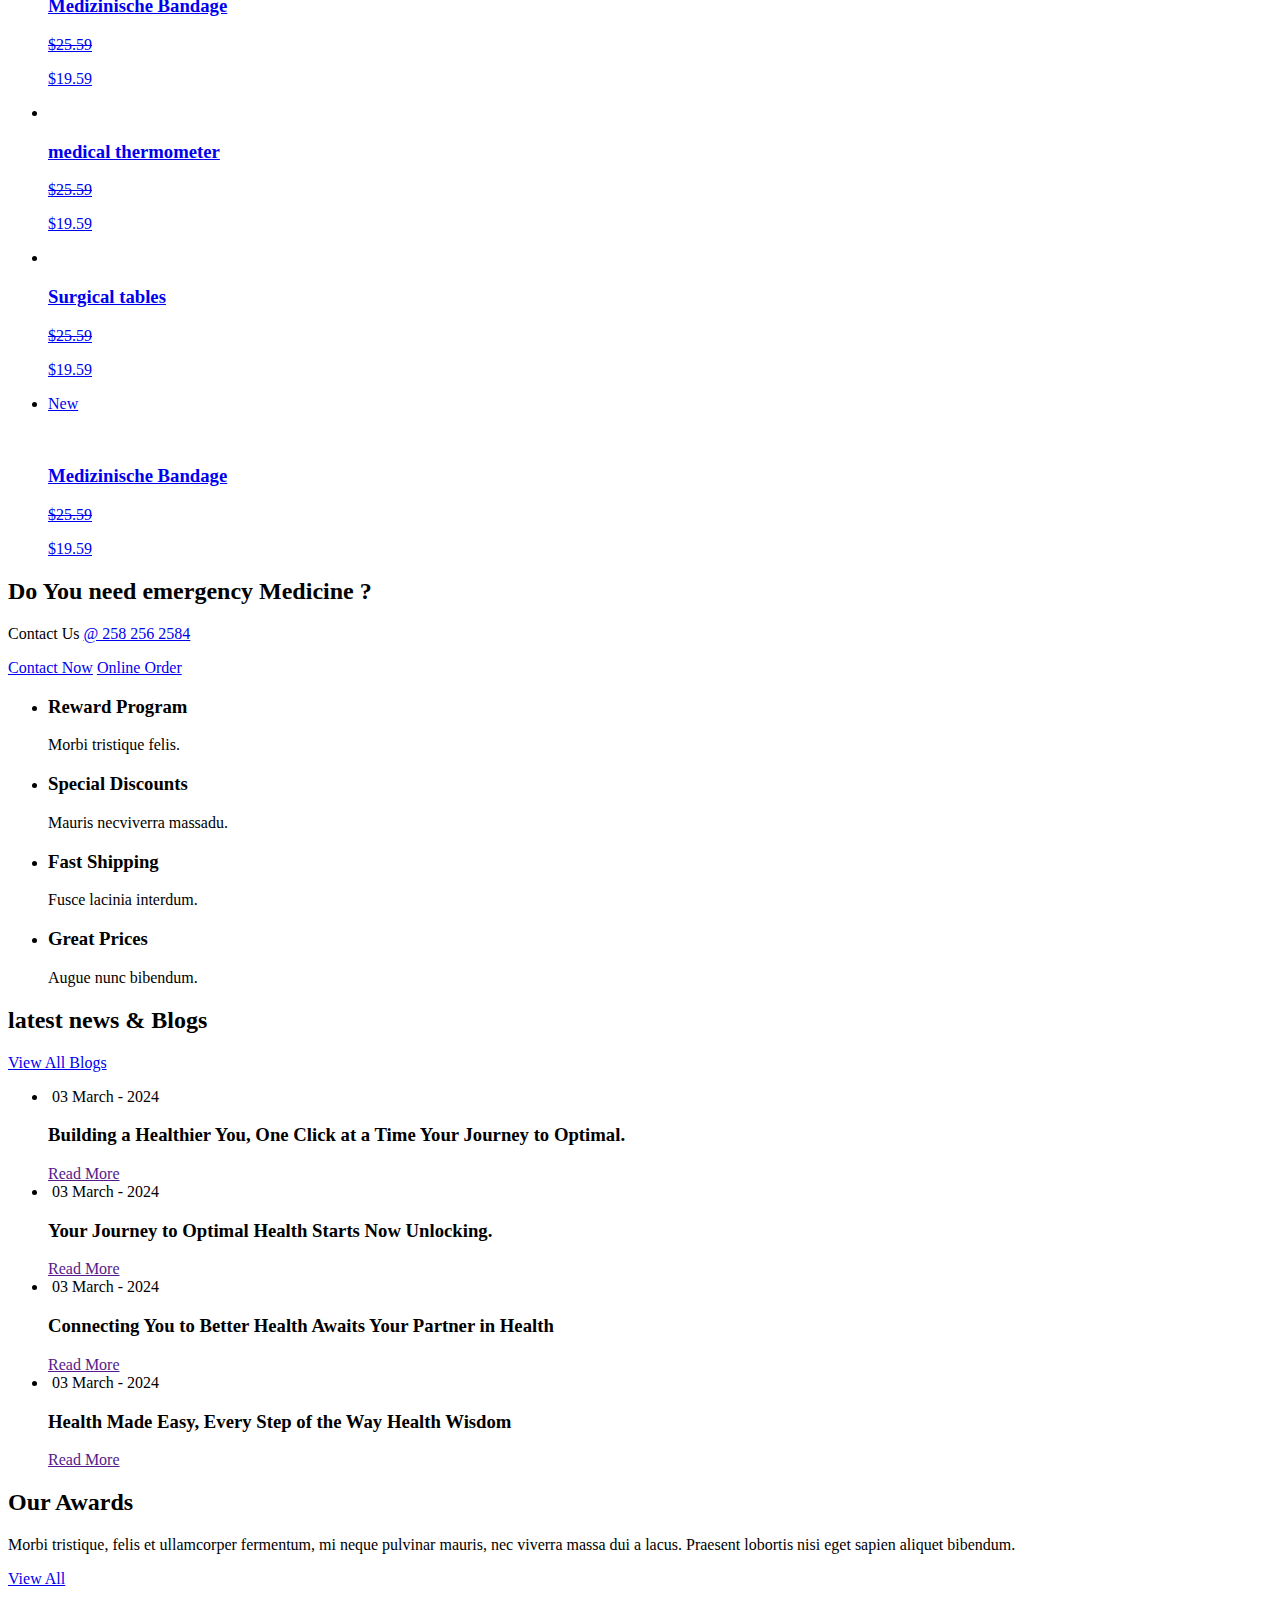
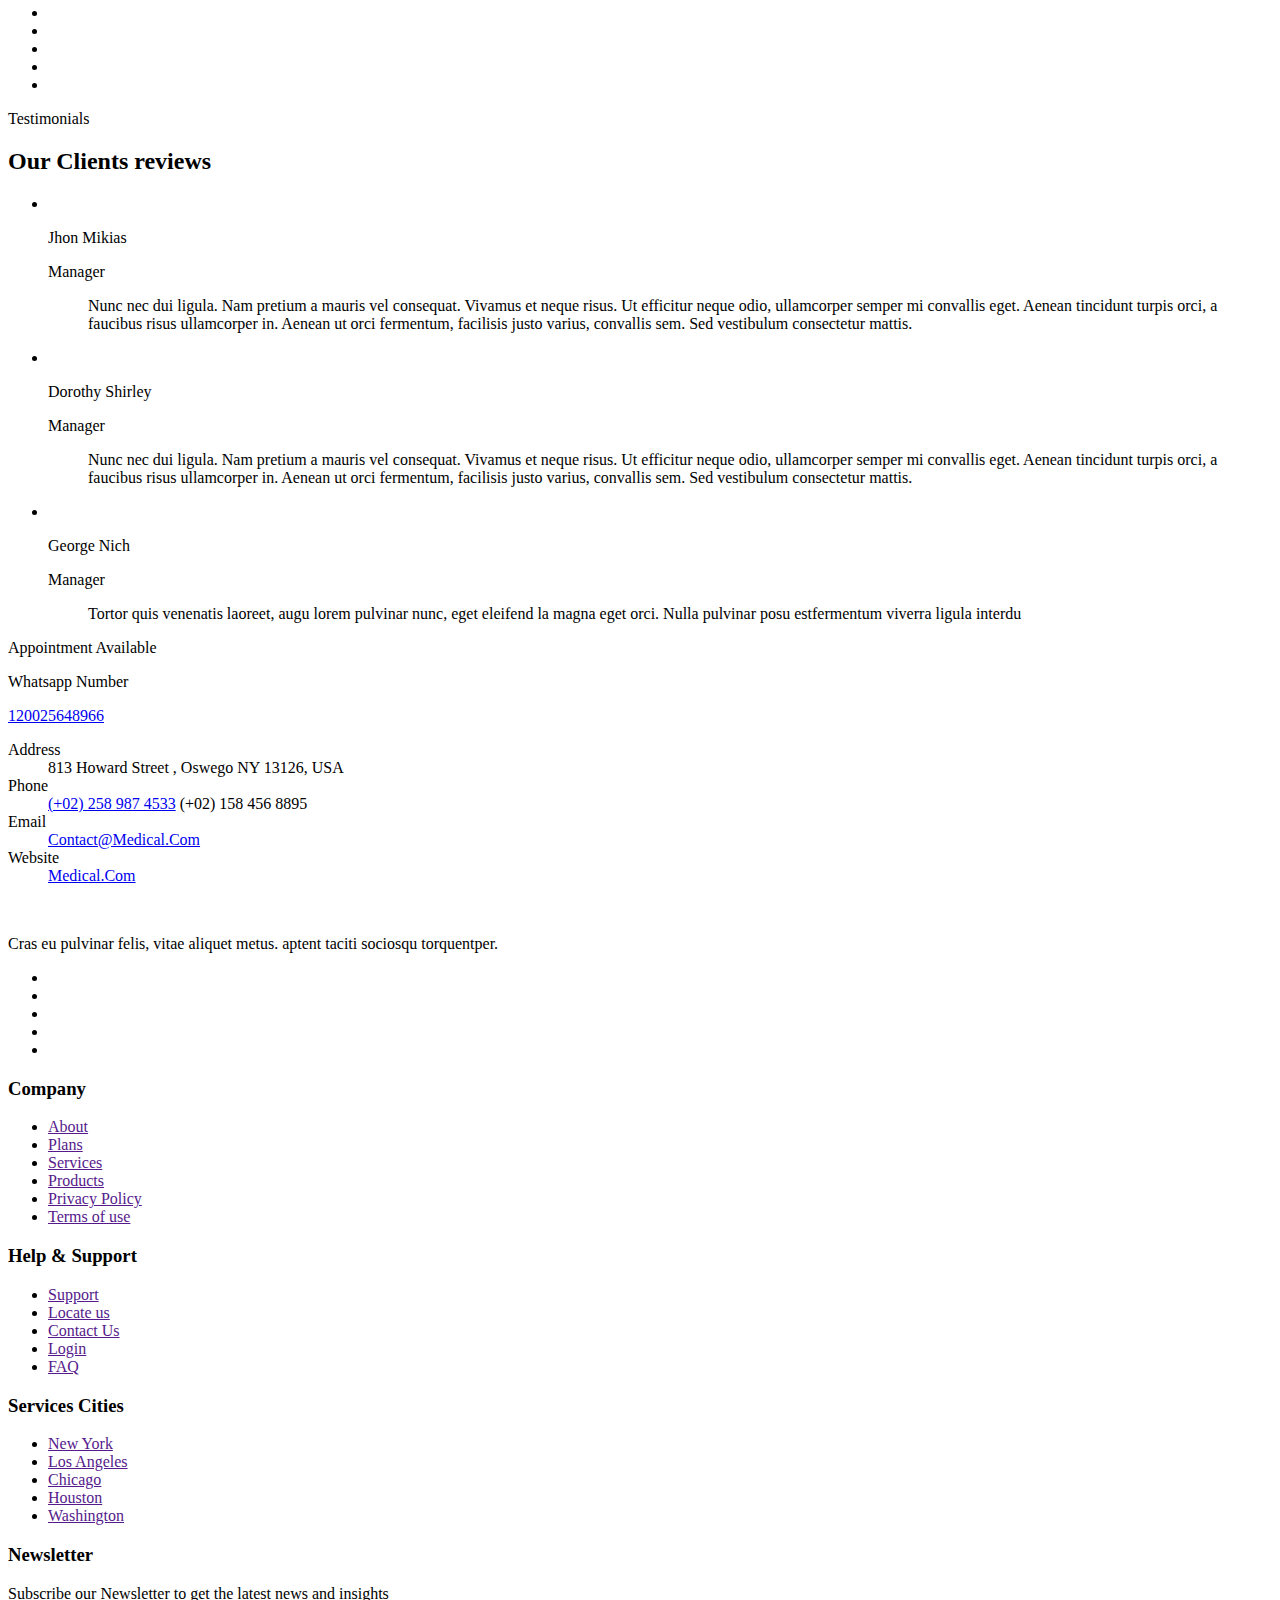
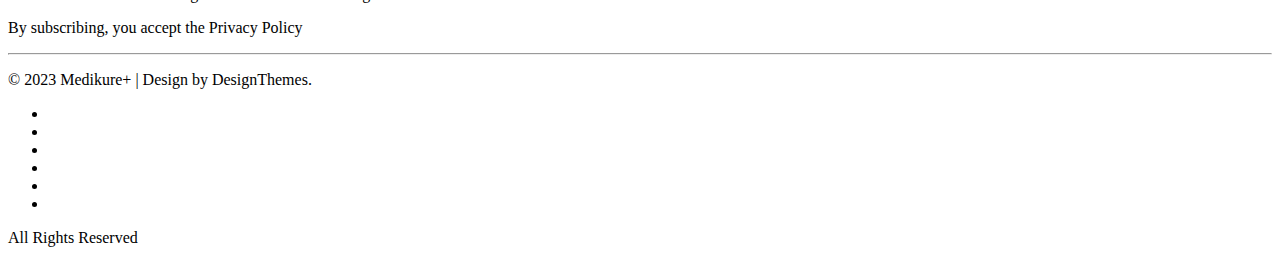
==== commit 9e684d63: "Merge pull request #1 from broacademy/lesson-3" ====
--- a/index.html
+++ b/index.html
@@ -4,11 +4,6 @@
 <head>
     <meta charset="UTF-8">
     <meta name="viewport" content="width=device-width, initial-scale=1.0">
-    <link rel="stylesheet" href="https://yarnpkg.com/en/package/normalize.css">
-    <link rel="preconnect" href="https://fonts.googleapis.com">
-    <link rel="preconnect" href="https://fonts.gstatic.com" crossorigin>
-    <link href="https://fonts.googleapis.com/css2?family=Epilogue:ital,wght@0,100..900;1,100..900&family=Inter:wght@100..900&family=Work+Sans:ital,wght@0,100..900;1,100..900&display=swap" rel="stylesheet">
-    <link rel="stylesheet" href="css/style.css">
     <title>Pharmify - Health Care</title>
 </head>
 
@@ -36,7 +31,7 @@
             <a class="logo"><img src="" alt="" class="logo-img"></a>
             <nav class="page-nav is-dropdown">
                 <ul class="nav-list">
-                    <li class="nav-item"><a class="nav-link is-active">Home Pages</a></li>
+                    <li class="nav-item"><a class="nav-link">Home Pages</a></li>
                     <li class="nav-item"><a href="#" class="nav-link">About Us</a></li>
                     <li class="nav-item"><a href="#" class="nav-link">Pages</a></li>
                     <li class="nav-item"><a href="catalog.html" class="nav-link">Products</a></li>
@@ -60,10 +55,10 @@
                 Mauris volutpat interdum mauris, ut porttitor urna ullamcorper ut. Integer accumsan ligula non metus
                 ornare eleifend. Morbi urna massa, commodonec.
             </p>
-            <button class="btn btn-main">
+            <button class="btn-main">
                 Join For Free
             </button>
-            <button class="btn btn-link">
+            <button class="btn-link">
                 Watch How It Works
             </button>
         </section>
@@ -85,7 +80,7 @@
                 <li class="bullet-item">Personalized Consultations</li>
                 <li class="bullet-item">Comprehensive Monitoring</li>
             </ul>
-            <a href="#" class="btn btn-main">Discover More</a>
+            <a href="#" class="main-btn">Discover More</a>
         </section>
 
         <section class="companies-section">
@@ -113,7 +108,7 @@
         <section class="popular-categories">
             <h2 class="secondary-heading">Our popular categories</h2>
             <ul class="tabs-list">
-                <li class="tab-item"><button class="tab-button is-active">All Products</button></li>
+                <li class="tab-item"><button class="tab-button">All Products</button></li>
                 <li class="tab-item"><button class="tab-button">Analgesics</button></li>
                 <li class="tab-item"><button class="tab-button">Controlled drugs</button></li>
                 <li class="tab-item"><button class="tab-button">Antibacterials</button></li>
@@ -127,7 +122,7 @@
                             <p class="catalog-card-label">Sold</p>
                             <img src="" alt="" class="catalog-card-img">
                             <h3 class="catalog-card-title">Ayurvedic Pain Relief Spray</h3>
-                            <p class="catalog-price is-old">$25.59</p>
+                            <p class="catalog-price">$25.59</p>
                             <p class="catalog-price">$19.59</p>
                         </a>
                     </article>
@@ -137,7 +132,7 @@
                         <a href="#" class="catalog-card-link">
                             <img src="" alt="" class="catalog-card-img">
                             <h3 class="catalog-card-title">Digital blood pressure</h3>
-                            <p class="catalog-price is-old">$25.59</p>
+                            <p class="catalog-price">$25.59</p>
                             <p class="catalog-price">$19.59</p>
                         </a>
                     </article>
@@ -147,7 +142,7 @@
                         <a href="#" class="catalog-card-link">
                             <img src="" alt="" class="catalog-card-img">
                             <h3 class="catalog-card-title">CBD Oil 1500 MG Spectrum</h3>
-                            <p class="catalog-price is-old">$25.59</p>
+                            <p class="catalog-price">$25.59</p>
                             <p class="catalog-price">$19.59</p>
                         </a>
                     </article>
@@ -158,7 +153,7 @@
                             <p class="catalog-card-label">New</p>
                             <img src="" alt="" class="catalog-card-img">
                             <h3 class="catalog-card-title">Healthy Care Tablets</h3>
-                            <p class="catalog-price is-old">$25.59</p>
+                            <p class="catalog-price">$25.59</p>
                             <p class="catalog-price">$19.59</p>
                         </a>
                     </article>
@@ -168,7 +163,7 @@
                         <a href="#" class="catalog-card-link">
                             <img src="" alt="" class="catalog-card-img">
                             <h3 class="catalog-card-title">Ayurvedic Pain Relief Spray</h3>
-                            <p class="catalog-price is-old">$25.59</p>
+                            <p class="catalog-price">$25.59</p>
                             <p class="catalog-price">$19.59</p>
                         </a>
                     </article>
@@ -179,7 +174,7 @@
                             <p class="catalog-card-label">10% off</p>
                             <img src="" alt="" class="catalog-card-img">
                             <h3 class="catalog-card-title">Multi Vitamin Tablets</h3>
-                            <p class="catalog-price is-old">$25.59</p>
+                            <p class="catalog-price">$25.59</p>
                             <p class="catalog-price">$19.59</p>
                         </a>
                     </article>
@@ -189,7 +184,7 @@
                         <a href="#" class="catalog-card-link">
                             <img src="" alt="" class="catalog-card-img">
                             <h3 class="catalog-card-title">CBD Oil 1500 MG Spectrum</h3>
-                            <p class="catalog-price is-old">$25.59</p>
+                            <p class="catalog-price">$25.59</p>
                             <p class="catalog-price">$19.59</p>
                         </a>
                     </article>
@@ -200,7 +195,7 @@
                             <p class="catalog-card-label">New</p>
                             <img src="" alt="" class="catalog-card-img">
                             <h3 class="catalog-card-title">Metal, medical scissors</h3>
-                            <p class="catalog-price is-old">$25.59</p>
+                            <p class="catalog-price">$25.59</p>
                             <p class="catalog-price">$19.59</p>
                         </a>
                     </article>
@@ -210,7 +205,7 @@
                         <a href="#" class="catalog-card-link">
                             <img src="" alt="" class="catalog-card-img">
                             <h3 class="catalog-card-title">Doctor mask protection</h3>
-                            <p class="catalog-price is-old">$25.59</p>
+                            <p class="catalog-price">$25.59</p>
                             <p class="catalog-price">$19.59</p>
                         </a>
                     </article>
@@ -220,7 +215,7 @@
                         <a href="#" class="catalog-card-link">
                             <img src="" alt="" class="catalog-card-img">
                             <h3 class="catalog-card-title">Surgical lighting</h3>
-                            <p class="catalog-price is-old">$25.59</p>
+                            <p class="catalog-price">$25.59</p>
                             <p class="catalog-price">$19.59</p>
                         </a>
                     </article>
@@ -230,7 +225,7 @@
                         <a href="#" class="catalog-card-link">
                             <img src="" alt="" class="catalog-card-img">
                             <h3 class="catalog-card-title">Medical Ultrasound Diagnostic</h3>
-                            <p class="catalog-price is-old">$25.59</p>
+                            <p class="catalog-price">$25.59</p>
                             <p class="catalog-price">$19.59</p>
                         </a>
                     </article>
@@ -241,13 +236,13 @@
                             <p class="catalog-card-label">New</p>
                             <img src="" alt="" class="catalog-card-img">
                             <h3 class="catalog-card-title">latex glove protective </h3>
-                            <p class="catalog-price is-old">$25.59</p>
-                            <p class="catalog-price">$19.59</p>
-                        </a>
-                    </article>
-                </li>
-            </ul>
-            <button class="btn btn-main">View All Products</button>
+                            <p class="catalog-price">$25.59</p>
+                            <p class="catalog-price">$19.59</p>
+                        </a>
+                    </article>
+                </li>
+            </ul>
+            <button class="btn-main">View All Products</button>
         </section>
 
         <section class="best-deals">
@@ -276,9 +271,9 @@
                     <article class="catalog-card">
                         <img src="" alt="" class="catalog-card-img">
                         <h3 class="catalog-card-title">blood pressure monitor</h3>
-                        <del class="catalog-price is-old-light">$25.59</del>
+                        <del class="catalog-price">$25.59</del>
                         <p class="catalog-price">$19.59</p>
-                        <a href="#" class="catalog-card-link btn btn-main">Add To Cart</a>
+                        <a href="#" class="catalog-card-link btn-main">Add To Cart</a>
                     </article>
                 </li>
                 <li class="slider-item">
@@ -287,7 +282,7 @@
                         <h3 class="catalog-card-title">Modern stethoscope</h3>
                         <del class="catalog-price">$25.59</del>
                         <p class="catalog-price">$19.59</p>
-                        <a href="#" class="catalog-card-link btn btn-main">Add To Cart</a>
+                        <a href="#" class="catalog-card-link btn-main">Add To Cart</a>
                     </article>
                 </li>
                 <li class="slider-item">
@@ -296,7 +291,7 @@
                         <h3 class="catalog-card-title">Ultraviolet Sterilizer</h3>
                         <del class="catalog-price">$25.59</del>
                         <p class="catalog-price">$19.59</p>
-                        <a href="#" class="catalog-card-link btn btn-main">Add To Cart</a>
+                        <a href="#" class="catalog-card-link btn-main">Add To Cart</a>
                     </article>
                 </li>
                 <li class="slider-item">
@@ -305,7 +300,7 @@
                         <h3 class="catalog-card-title">blood glucose meter </h3>
                         <del class="catalog-price">$25.59</del>
                         <p class="catalog-price">$19.59</p>
-                        <a href="#" class="catalog-card-link btn btn-main">Add To Cart</a>
+                        <a href="#" class="catalog-card-link btn-main">Add To Cart</a>
                     </article>
                 </li>
                 <li class="slider-item">
@@ -314,7 +309,7 @@
                         <h3 class="catalog-card-title">Patient Monitor</h3>
                         <del class="catalog-price">$25.59</del>
                         <p class="catalog-price">$19.59</p>
-                        <a href="#" class="catalog-card-link btn btn-main">Add To Cart</a>
+                        <a href="#" class="catalog-card-link btn-main">Add To Cart</a>
                     </article>
                 </li>
             </ul>
@@ -323,7 +318,7 @@
 
         <section class="best-seller">
             <h2 class="secondary-heading">Top 10 Best Seller Products</h2>
-            <a href="catalog.html" class="btn btn-dark">View All Products</a>
+            <a href="catalog.html" class="btn-dark">View All Products</a>
             <article class="aside-banner">
                 <p class="aside-banner-text">TOP 10 Best Sellers</p>
             </article>
@@ -333,7 +328,7 @@
                         <a href="#" class="catalog-card-link">
                             <img src="" alt="" class="catalog-card-img">
                             <h3 class="catalog-card-title">medical thermometer</h3>
-                            <del class="catalog-price is-old">$25.59</del>
+                            <del class="catalog-price">$25.59</del>
                             <p class="catalog-price">$19.59</p>
                         </a>
                     </article>
@@ -343,7 +338,7 @@
                         <a href="#" class="catalog-card-link">
                             <img src="" alt="" class="catalog-card-img">
                             <h3 class="catalog-card-title">Surgical tables</h3>
-                            <del class="catalog-price is-old">$25.59</del>
+                            <del class="catalog-price">$25.59</del>
                             <p class="catalog-price">$19.59</p>
                         </a>
                     </article>
@@ -354,7 +349,7 @@
                             <p class="catalog-card-label">New</p>
                             <img src="" alt="" class="catalog-card-img">
                             <h3 class="catalog-card-title">Medizinische Bandage</h3>
-                            <del class="catalog-price is-old">$25.59</del>
+                            <del class="catalog-price">$25.59</del>
                             <p class="catalog-price">$19.59</p>
                         </a>
                     </article>
@@ -364,7 +359,7 @@
                         <a href="#" class="catalog-card-link">
                             <img src="" alt="" class="catalog-card-img">
                             <h3 class="catalog-card-title">medical thermometer</h3>
-                            <del class="catalog-price is-old">$25.59</del>
+                            <del class="catalog-price">$25.59</del>
                             <p class="catalog-price">$19.59</p>
                         </a>
                     </article>
@@ -374,7 +369,7 @@
                         <a href="#" class="catalog-card-link">
                             <img src="" alt="" class="catalog-card-img">
                             <h3 class="catalog-card-title">Surgical tables</h3>
-                            <del class="catalog-price is-old">$25.59</del>
+                            <del class="catalog-price">$25.59</del>
                             <p class="catalog-price">$19.59</p>
                         </a>
                     </article>
@@ -385,7 +380,7 @@
                             <p class="catalog-card-label">New</p>
                             <img src="" alt="" class="catalog-card-img">
                             <h3 class="catalog-card-title">Medizinische Bandage</h3>
-                            <del class="catalog-price is-old">$25.59</del>
+                            <del class="catalog-price">$25.59</del>
                             <p class="catalog-price">$19.59</p>
                         </a>
                     </article>
@@ -400,8 +395,8 @@
             <p class="banner-text">
                 Contact Us <a href=tel:258 256 2584">@ 258 256 2584</a>
             </p>
-            <a href="#" class="btn btn-main">Contact Now</a>
-            <a href="#" class="btn btn-main">Online Order</a>
+            <a href="#" class="btn-main">Contact Now</a>
+            <a href="#" class="btn-main">Online Order</a>
         </section>
 
         <section class="advantages">
@@ -428,15 +423,15 @@
 
         <section class="news-block">
             <h2 class="secondary-heading">latest news & Blogs</h2>
-            <a href="#" class="btn btn-dark">View All Blogs</a>
+            <a href="#" class="btn-dark">View All Blogs</a>
             <ul class="news-list">
                 <li class="news-item">
-                    <article class="news-card is-big">
+                    <article class="news-card">
                         <img src="" alt="" class="news-img">
                         <time datetime="" class="news-posttime">03 March - 2024</time>
                         <h3 class="news-heading">Building a Healthier You, One Click at a Time Your Journey to Optimal.
                         </h3>
-                        <a href="" class="btn btn-main">Read More</a>
+                        <a href="" class="btn-main">Read More</a>
                     </article>
                 </li>
                 <li class="news-item">
@@ -444,7 +439,7 @@
                         <img src="" alt="" class="news-img">
                         <time datetime="" class="news-posttime">03 March - 2024</time>
                         <h3 class="news-heading">Your Journey to Optimal Health Starts Now Unlocking.</h3>
-                        <a href="" class="btn btn-main">Read More</a>
+                        <a href="" class="btn-main">Read More</a>
                     </article>
                 </li>
                 <li class="news-item">
@@ -453,7 +448,7 @@
                         <time datetime="" class="news-posttime">03 March - 2024</time>
                         <h3 class="news-heading">Connecting You to Better Health Awaits
                             Your Partner in Health</h3>
-                        <a href="" class="btn btn-main">Read More</a>
+                        <a href="" class="btn-main">Read More</a>
                     </article>
                 </li>
                 <li class="news-item">
@@ -461,7 +456,7 @@
                         <img src="" alt="" class="news-img">
                         <time datetime="" class="news-posttime">03 March - 2024</time>
                         <h3 class="news-heading">Health Made Easy, Every Step of the Way Health Wisdom</h3>
-                        <a href="" class="btn btn-main">Read More</a>
+                        <a href="" class="btn-main">Read More</a>
                     </article>
                 </li>
             </ul>
@@ -472,7 +467,7 @@
             <h2 class="secondary-heading">Our Awards</h2>
             <p class="common-text">Morbi tristique, felis et ullamcorper fermentum, mi neque pulvinar mauris, nec
                 viverra massa dui a lacus. Praesent lobortis nisi eget sapien aliquet bibendum.</p>
-            <a href="#" class="btn btn-dark">View All</a>
+            <a href="#" class="btn-dark">View All</a>
             <ul class="awards-list">
                 <li class="award-item"><a href="#" class="award-link"><img src="" alt="" class="award-img"></a></li>
                 <li class="award-item"><a href="#" class="award-link"><img src="" alt="" class="award-img"></a></li>
@@ -519,23 +514,23 @@
             <h2 hidden>Contacts</h2>
             <p class="contacts-subheading">Appointment Available</p>
             <p class="contacts-heading">Whatsapp Number</p>
-            <a href="tel:120025648966" class="contacts-heading contacts-tel">120025648966</a>
-
-            <dl class="contacts-list">
-                <dt class="contacts-list-term">Address</dt>
-                <dd class="contacts-list-desc">813 Howard Street , Oswego
+            <a href="tel:120025648966" class="contacts-tel">120025648966</a>
+
+            <dl>
+                <dt>Address</dt>
+                <dd>813 Howard Street , Oswego
                     NY 13126, USA</dd>
 
-                <dt class="contacts-list-term">Phone</dt>
-                <dd class="contacts-list-desc"><a href="tel:022589874533">(+02) 258 987 4533</a>
+                <dt>Phone</dt>
+                <dd><a href="tel:022589874533">(+02) 258 987 4533</a>
                     <a href="tel:021584568895"></a>(+02) 158 456 8895</a>
                 </dd>
 
-                <dt class="contacts-list-term">Email</dt>
-                <dd class="contacts-list-desc"><a href="mailto:Contact@Medical.Com">Contact@Medical.Com</a></dd>
-
-                <dt class="contacts-list-term">Website</dt>
-                <dd class="contacts-list-desc"><a href="Medical.Com">Medical.Com</a></dd>
+                <dt>Email</dt>
+                <dd><a href="mailto:Contact@Medical.Com">Contact@Medical.Com</a></dd>
+
+                <dt>Website</dt>
+                <dd><a href="Medical.Com">Medical.Com</a></dd>
             </dl>
         </section>
     </main>
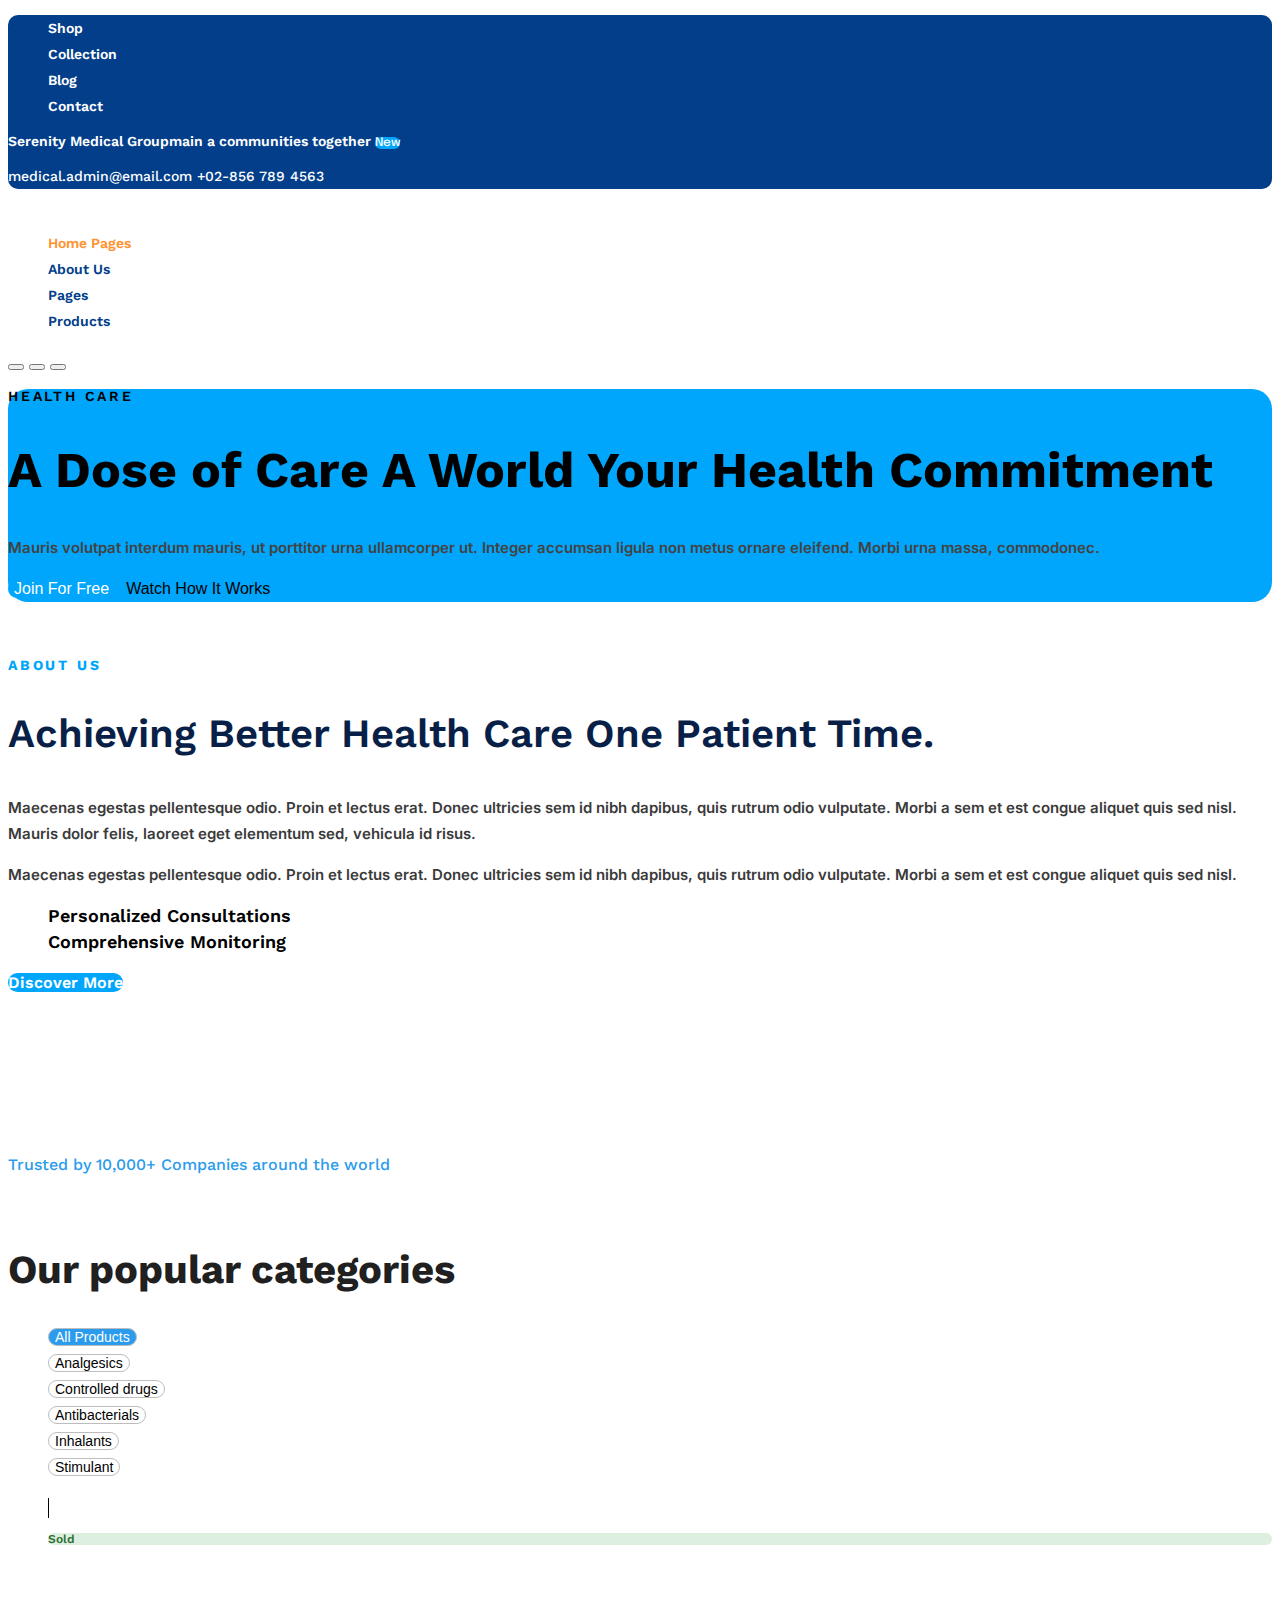
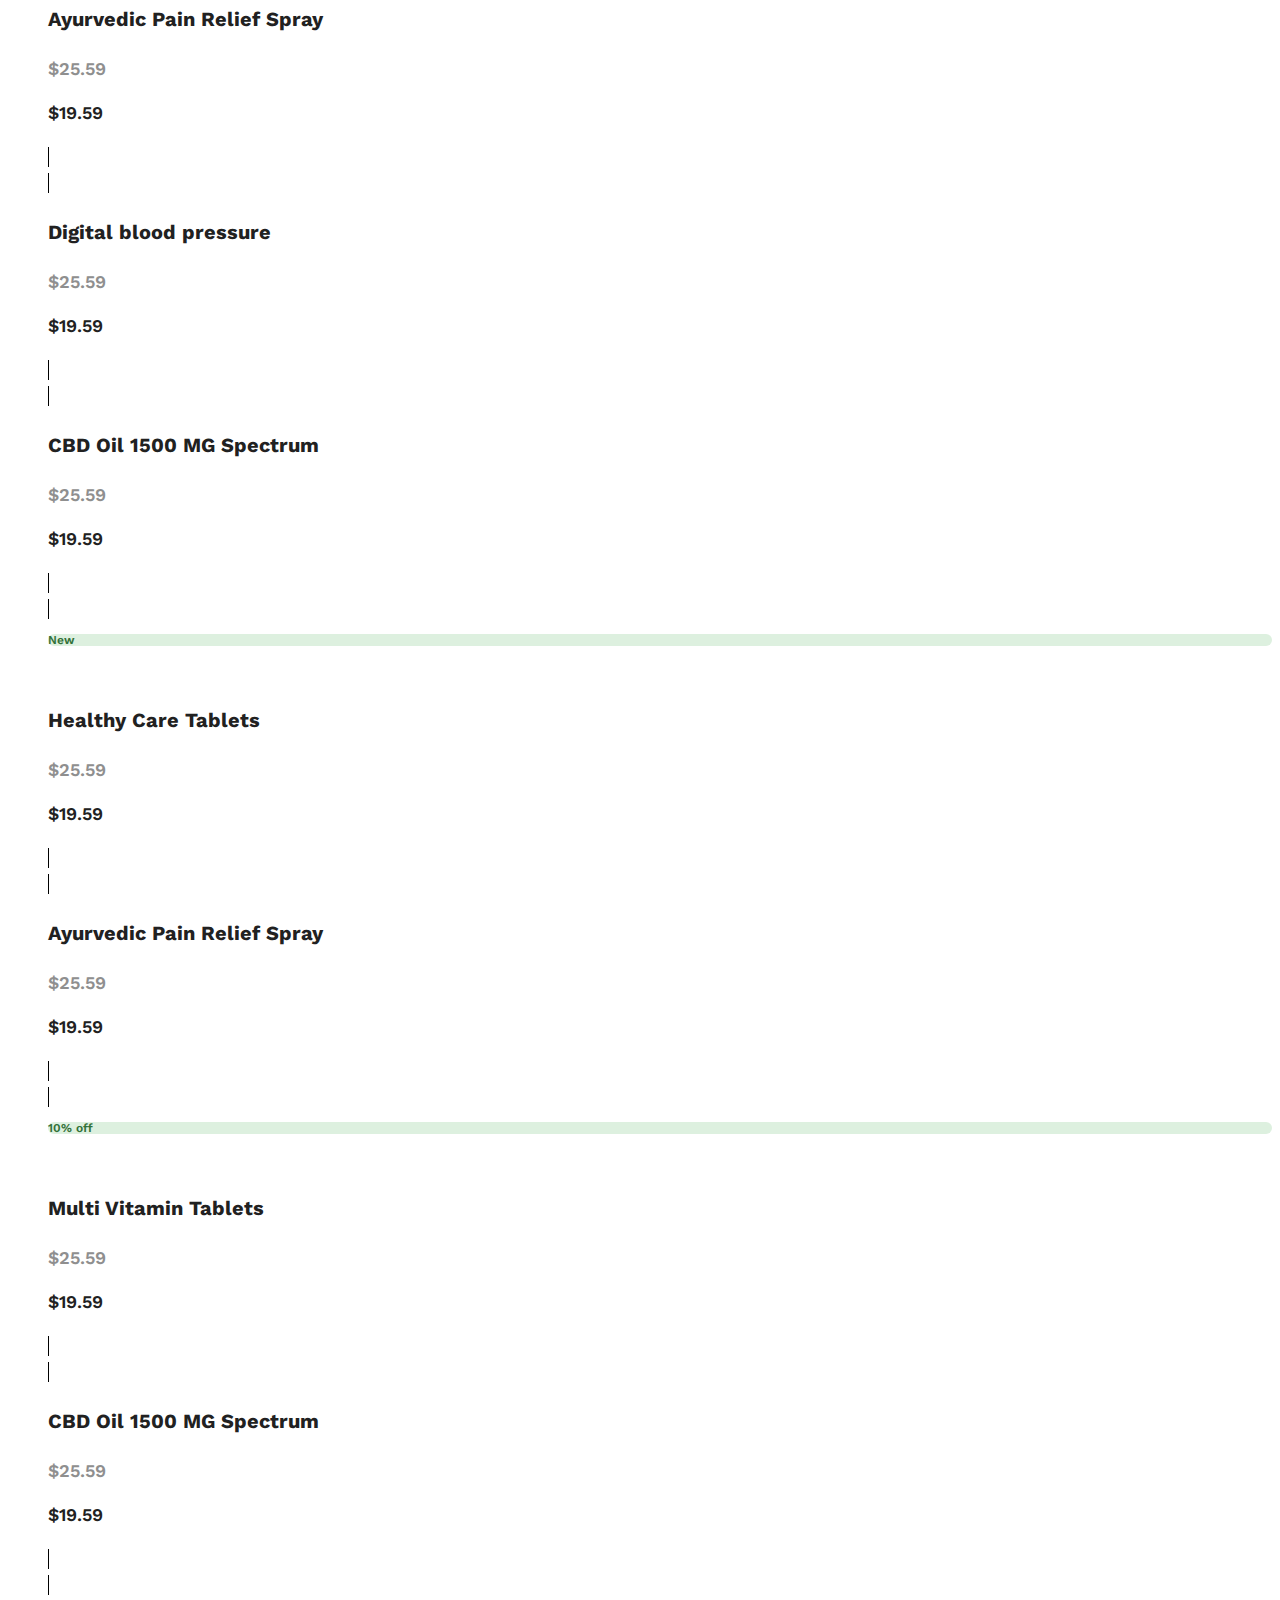
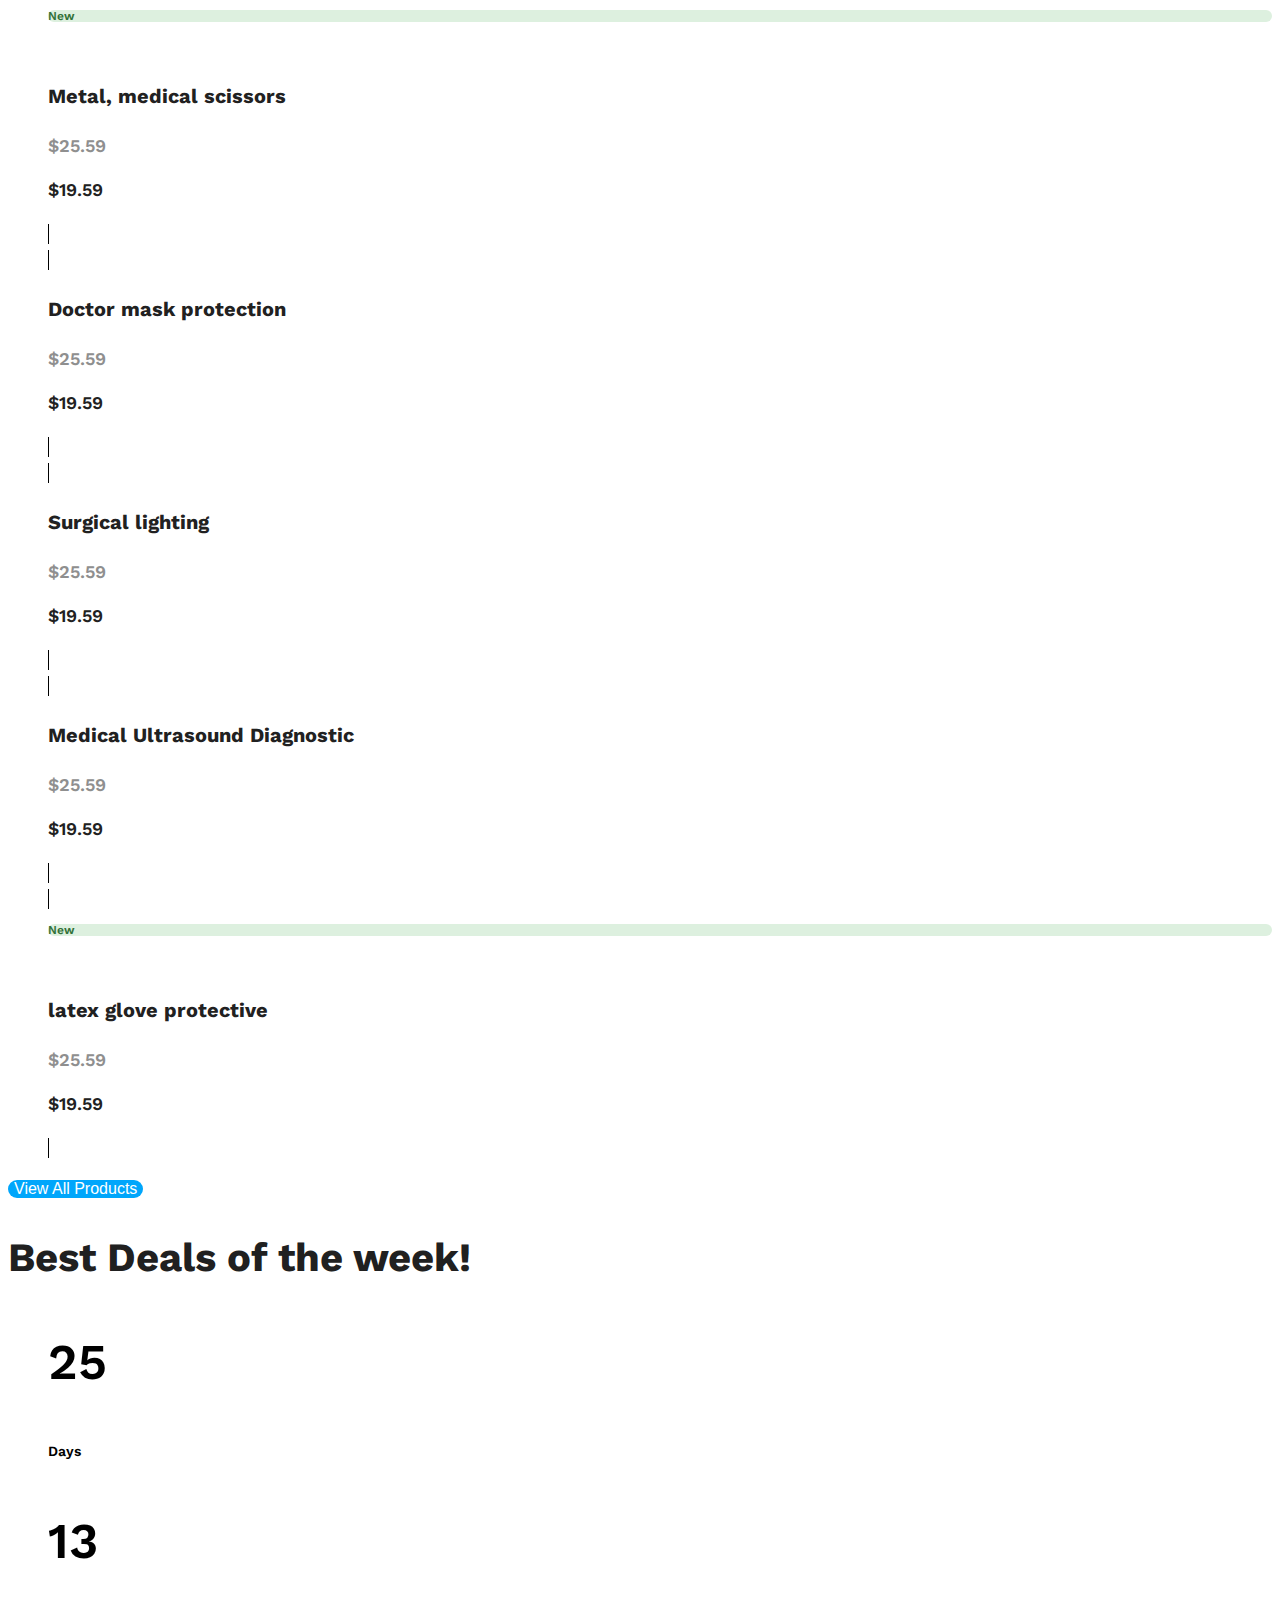
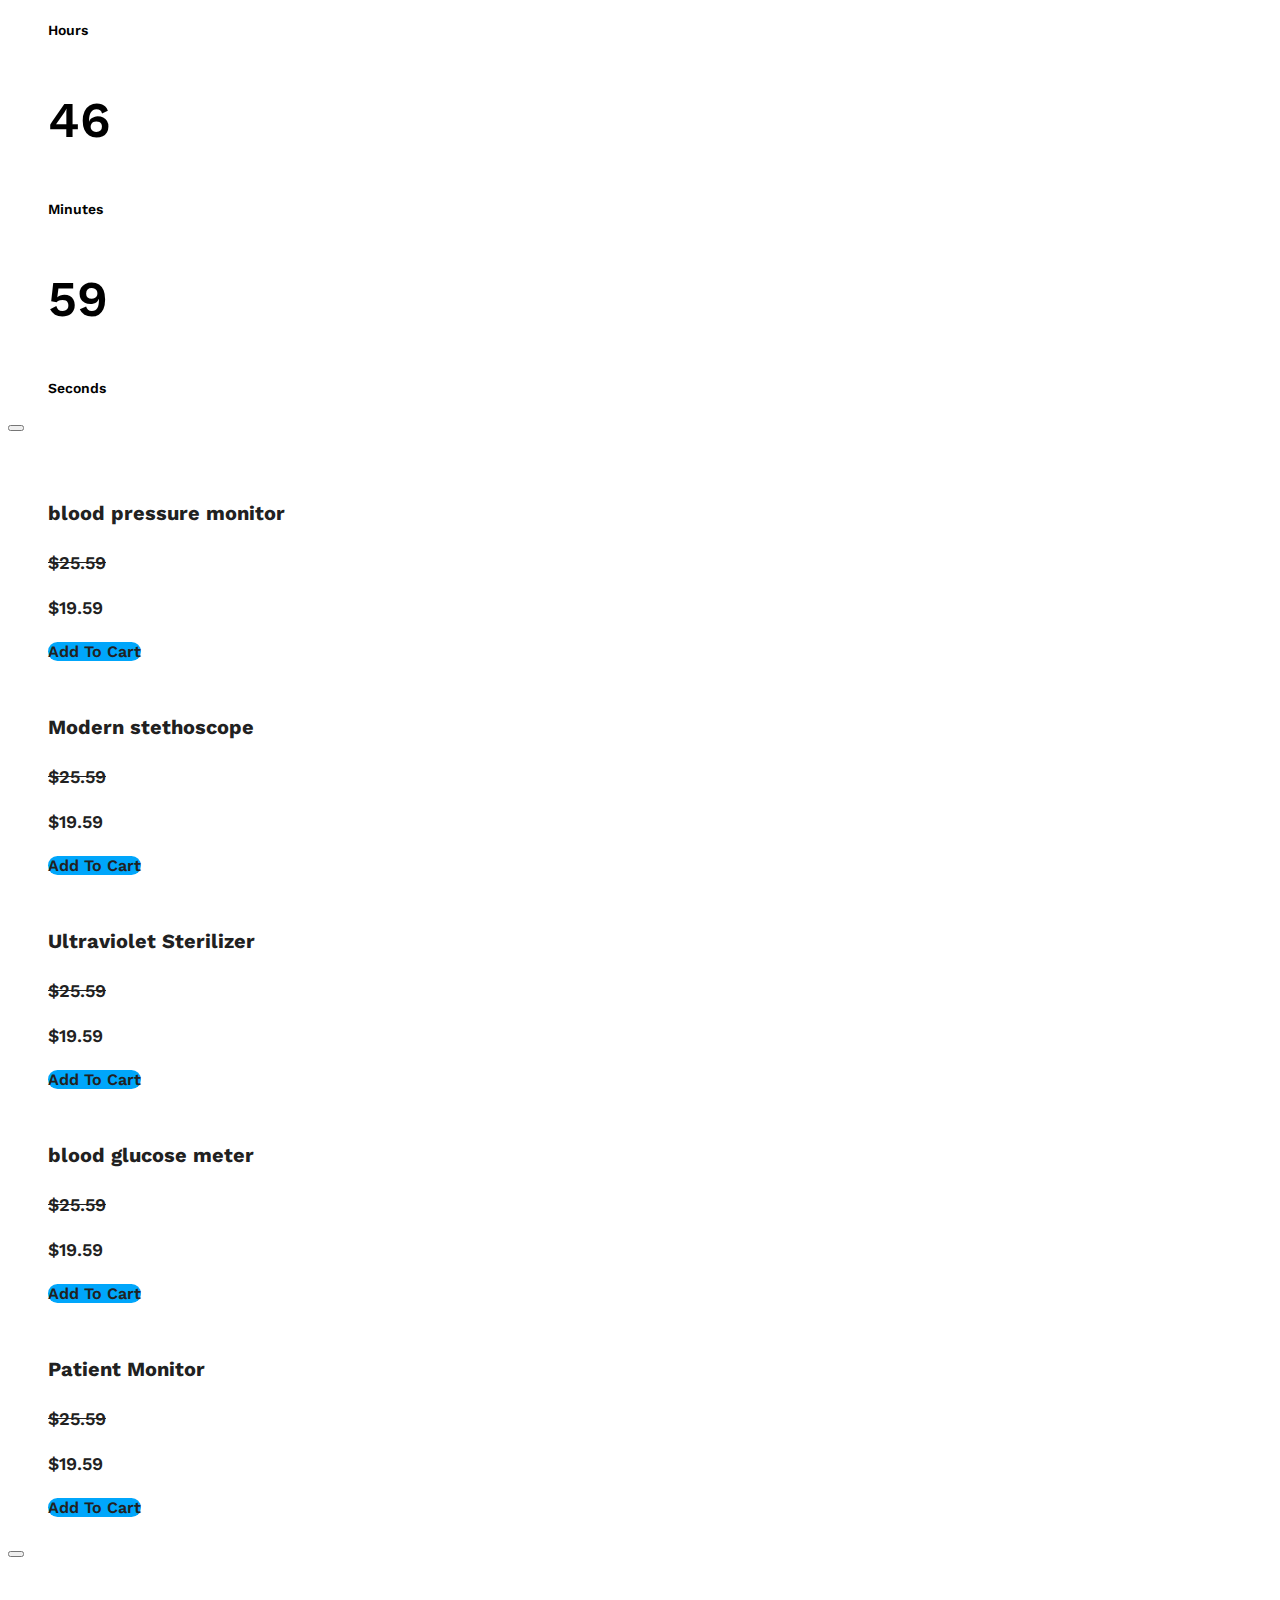
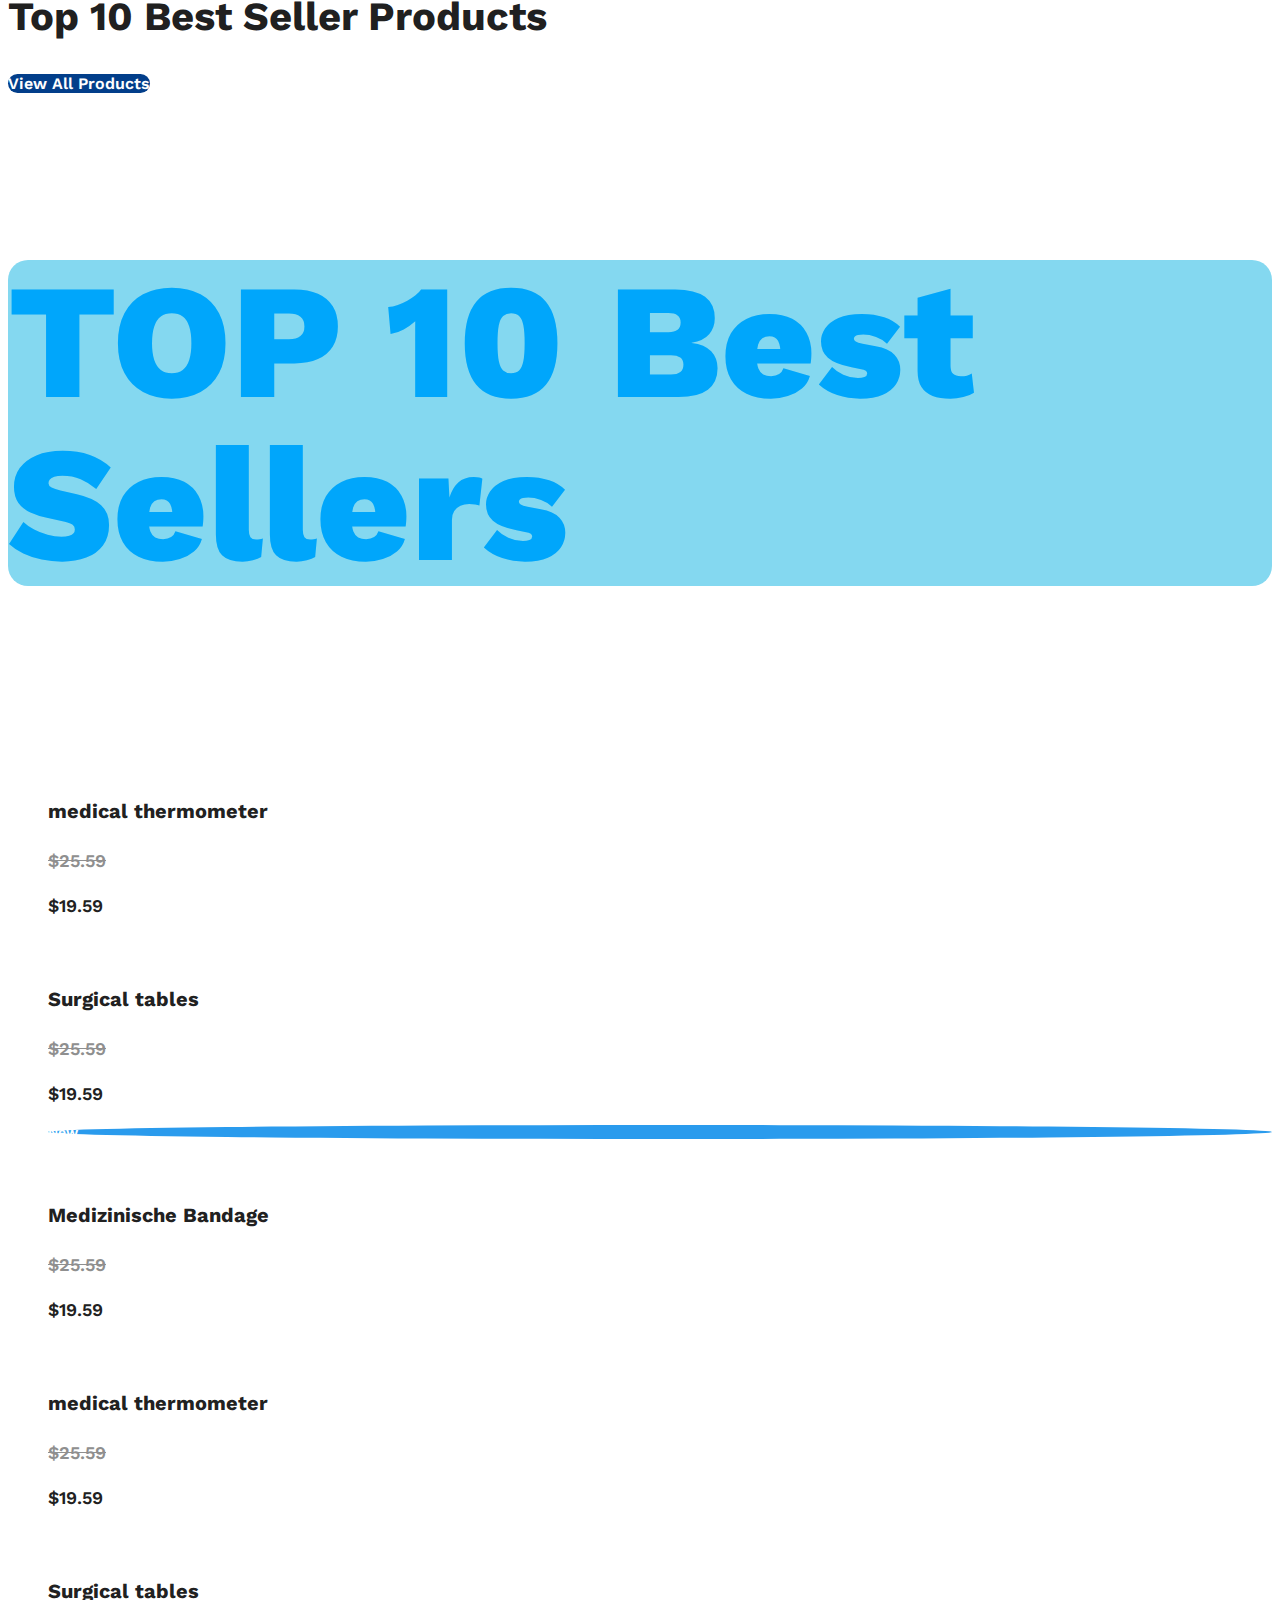
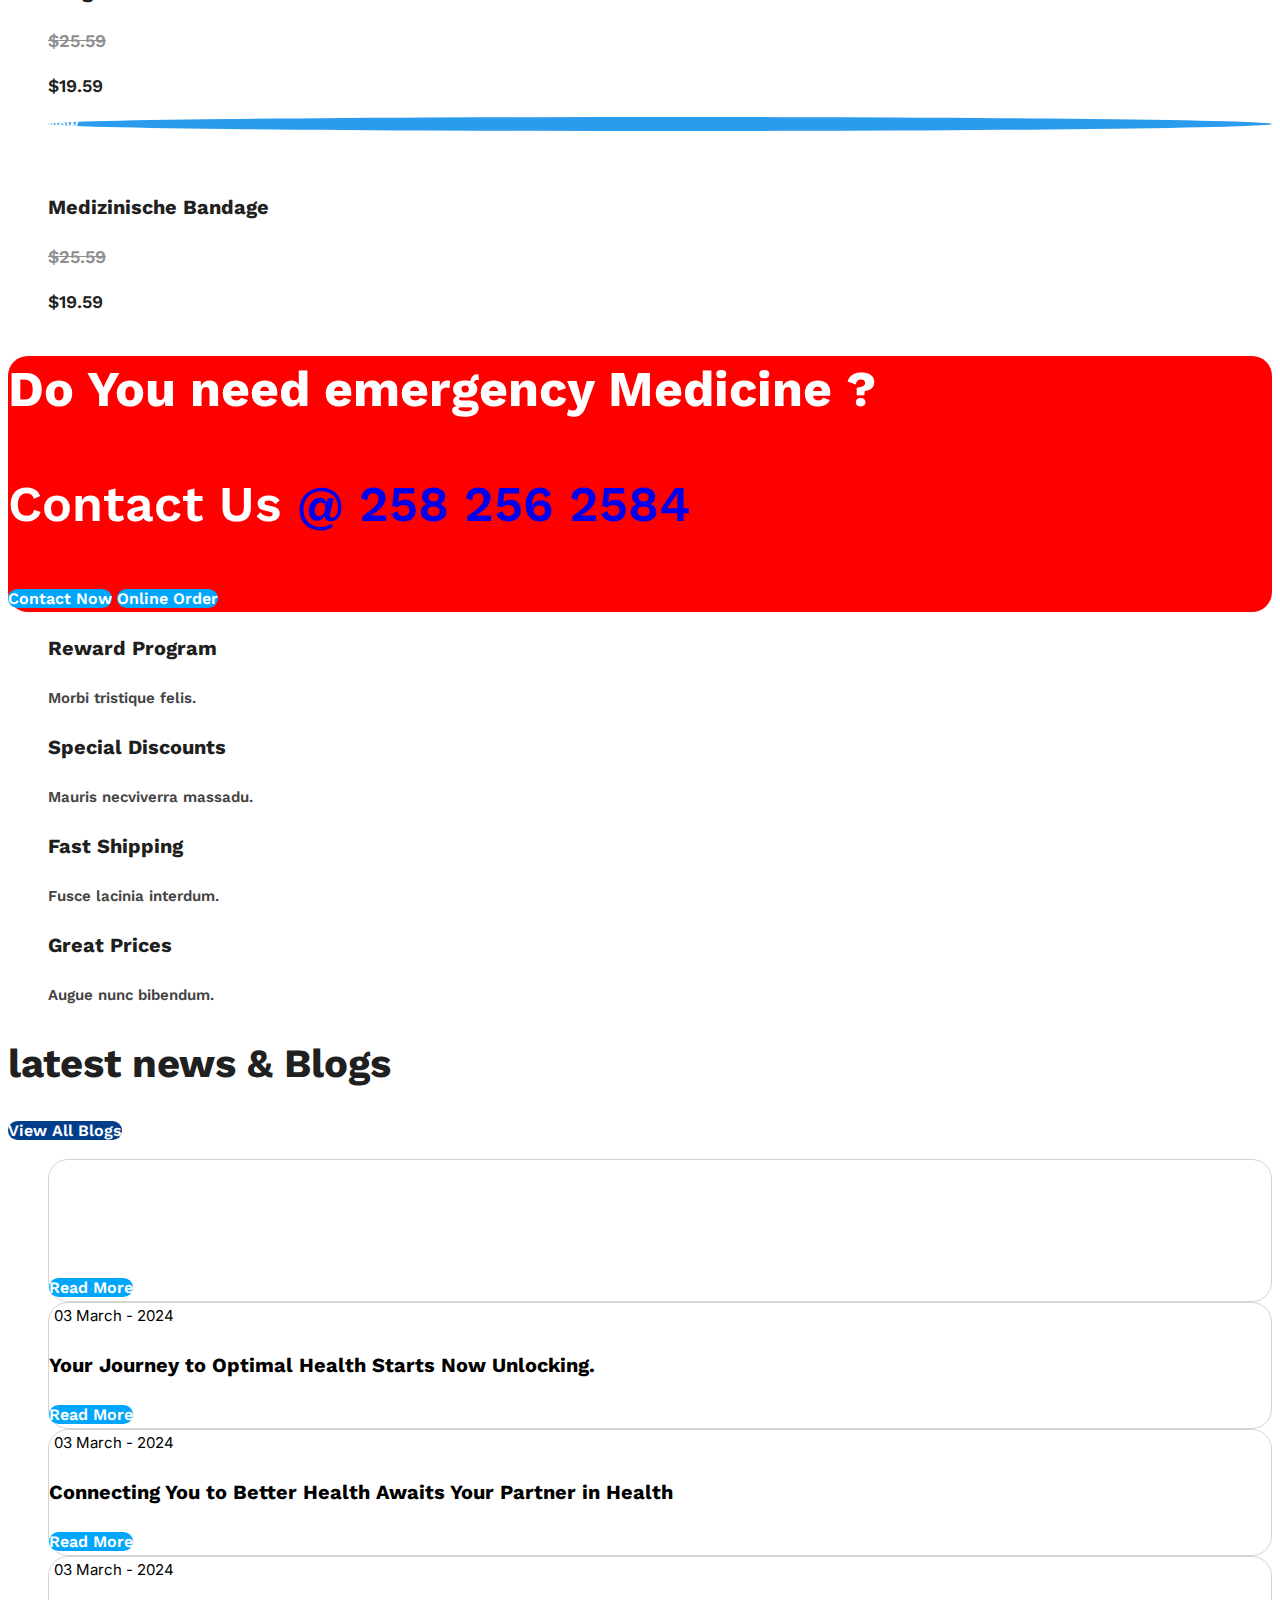
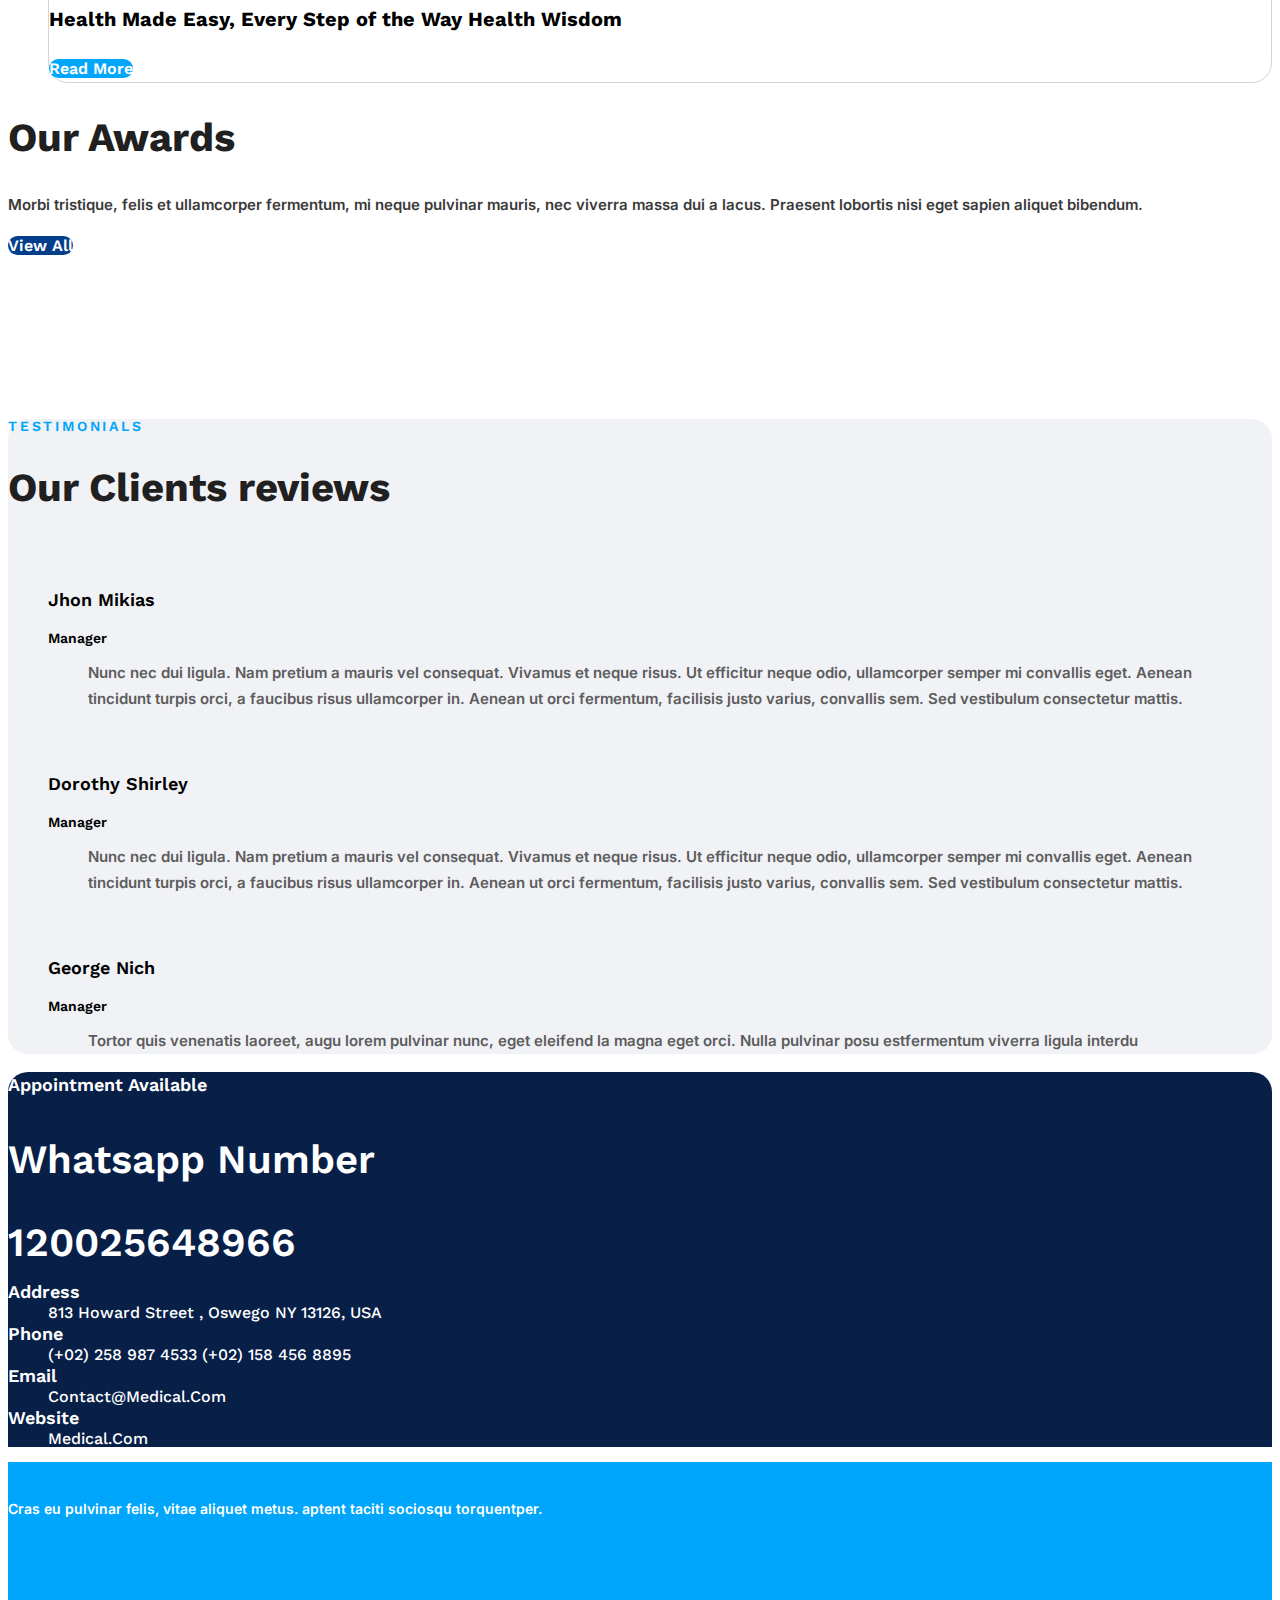
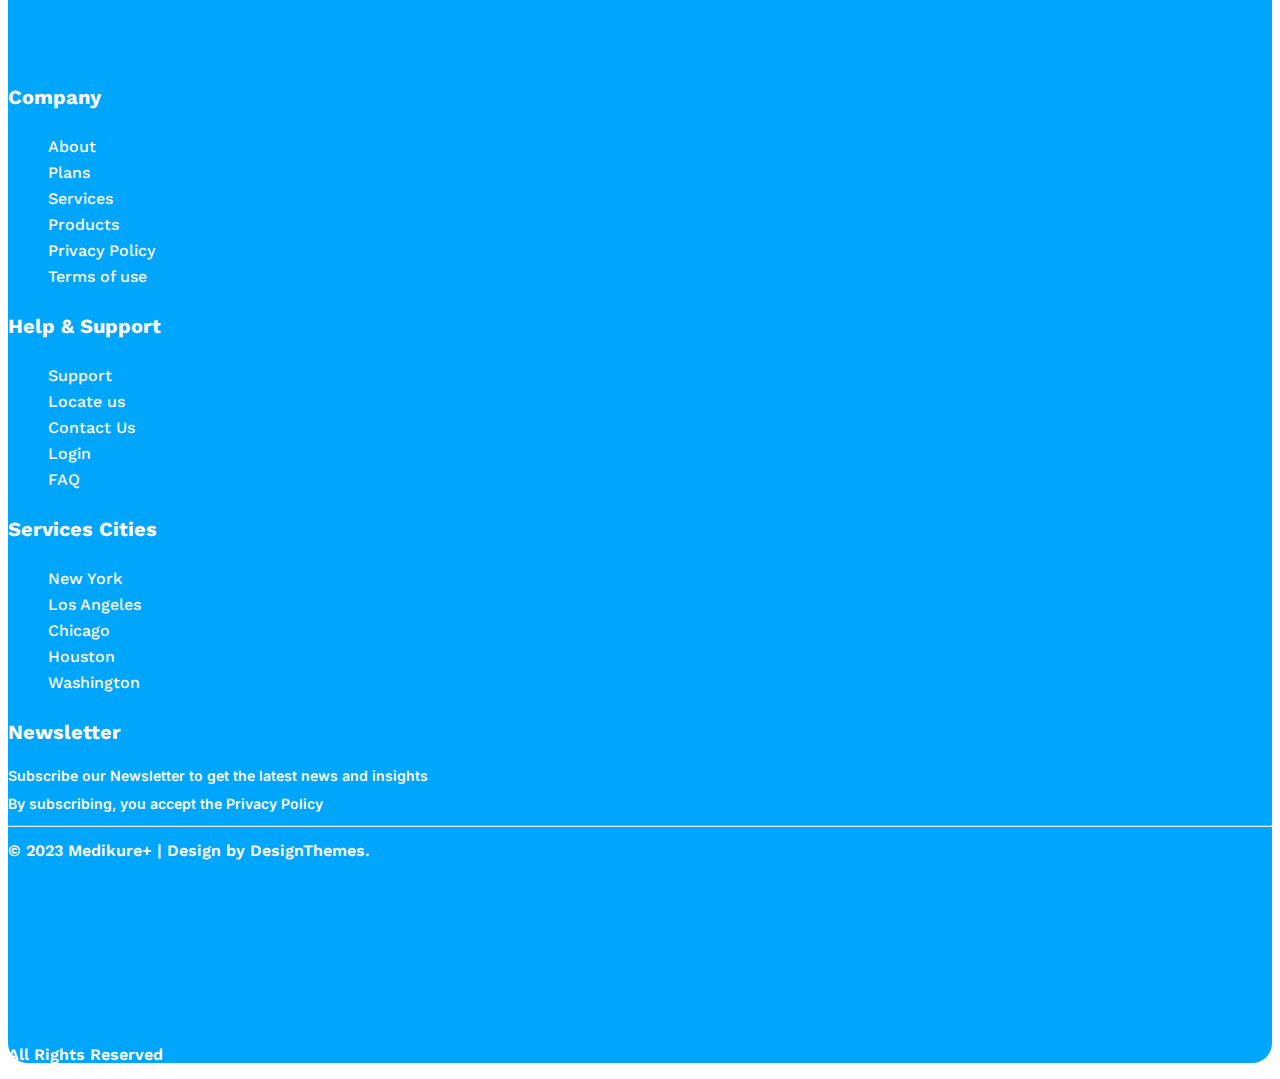
==== commit d63fe6fd: "Merge ac4b75eee0769a7c0c54bd1481f3328bf2af81e7 into 9e684d63c64eacbb9c6cdc32cb97c5402f72c2b8" ====
--- a/index.html
+++ b/index.html
@@ -4,6 +4,11 @@
 <head>
     <meta charset="UTF-8">
     <meta name="viewport" content="width=device-width, initial-scale=1.0">
+    <link rel="stylesheet" href="https://yarnpkg.com/en/package/normalize.css">
+    <link rel="preconnect" href="https://fonts.googleapis.com">
+    <link rel="preconnect" href="https://fonts.gstatic.com" crossorigin>
+    <link href="https://fonts.googleapis.com/css2?family=Epilogue:ital,wght@0,100..900;1,100..900&family=Inter:wght@100..900&family=Work+Sans:ital,wght@0,100..900;1,100..900&display=swap" rel="stylesheet">
+    <link rel="stylesheet" href="css/style.css">
     <title>Pharmify - Health Care</title>
 </head>
 
@@ -31,7 +36,7 @@
             <a class="logo"><img src="" alt="" class="logo-img"></a>
             <nav class="page-nav is-dropdown">
                 <ul class="nav-list">
-                    <li class="nav-item"><a class="nav-link">Home Pages</a></li>
+                    <li class="nav-item"><a class="nav-link is-active">Home Pages</a></li>
                     <li class="nav-item"><a href="#" class="nav-link">About Us</a></li>
                     <li class="nav-item"><a href="#" class="nav-link">Pages</a></li>
                     <li class="nav-item"><a href="catalog.html" class="nav-link">Products</a></li>
@@ -55,10 +60,10 @@
                 Mauris volutpat interdum mauris, ut porttitor urna ullamcorper ut. Integer accumsan ligula non metus
                 ornare eleifend. Morbi urna massa, commodonec.
             </p>
-            <button class="btn-main">
+            <button class="btn btn-main">
                 Join For Free
             </button>
-            <button class="btn-link">
+            <button class="btn btn-link">
                 Watch How It Works
             </button>
         </section>
@@ -80,7 +85,7 @@
                 <li class="bullet-item">Personalized Consultations</li>
                 <li class="bullet-item">Comprehensive Monitoring</li>
             </ul>
-            <a href="#" class="main-btn">Discover More</a>
+            <a href="#" class="btn btn-main">Discover More</a>
         </section>
 
         <section class="companies-section">
@@ -108,7 +113,7 @@
         <section class="popular-categories">
             <h2 class="secondary-heading">Our popular categories</h2>
             <ul class="tabs-list">
-                <li class="tab-item"><button class="tab-button">All Products</button></li>
+                <li class="tab-item"><button class="tab-button is-active">All Products</button></li>
                 <li class="tab-item"><button class="tab-button">Analgesics</button></li>
                 <li class="tab-item"><button class="tab-button">Controlled drugs</button></li>
                 <li class="tab-item"><button class="tab-button">Antibacterials</button></li>
@@ -122,7 +127,7 @@
                             <p class="catalog-card-label">Sold</p>
                             <img src="" alt="" class="catalog-card-img">
                             <h3 class="catalog-card-title">Ayurvedic Pain Relief Spray</h3>
-                            <p class="catalog-price">$25.59</p>
+                            <p class="catalog-price is-old">$25.59</p>
                             <p class="catalog-price">$19.59</p>
                         </a>
                     </article>
@@ -132,7 +137,7 @@
                         <a href="#" class="catalog-card-link">
                             <img src="" alt="" class="catalog-card-img">
                             <h3 class="catalog-card-title">Digital blood pressure</h3>
-                            <p class="catalog-price">$25.59</p>
+                            <p class="catalog-price is-old">$25.59</p>
                             <p class="catalog-price">$19.59</p>
                         </a>
                     </article>
@@ -142,7 +147,7 @@
                         <a href="#" class="catalog-card-link">
                             <img src="" alt="" class="catalog-card-img">
                             <h3 class="catalog-card-title">CBD Oil 1500 MG Spectrum</h3>
-                            <p class="catalog-price">$25.59</p>
+                            <p class="catalog-price is-old">$25.59</p>
                             <p class="catalog-price">$19.59</p>
                         </a>
                     </article>
@@ -153,7 +158,7 @@
                             <p class="catalog-card-label">New</p>
                             <img src="" alt="" class="catalog-card-img">
                             <h3 class="catalog-card-title">Healthy Care Tablets</h3>
-                            <p class="catalog-price">$25.59</p>
+                            <p class="catalog-price is-old">$25.59</p>
                             <p class="catalog-price">$19.59</p>
                         </a>
                     </article>
@@ -163,7 +168,7 @@
                         <a href="#" class="catalog-card-link">
                             <img src="" alt="" class="catalog-card-img">
                             <h3 class="catalog-card-title">Ayurvedic Pain Relief Spray</h3>
-                            <p class="catalog-price">$25.59</p>
+                            <p class="catalog-price is-old">$25.59</p>
                             <p class="catalog-price">$19.59</p>
                         </a>
                     </article>
@@ -174,7 +179,7 @@
                             <p class="catalog-card-label">10% off</p>
                             <img src="" alt="" class="catalog-card-img">
                             <h3 class="catalog-card-title">Multi Vitamin Tablets</h3>
-                            <p class="catalog-price">$25.59</p>
+                            <p class="catalog-price is-old">$25.59</p>
                             <p class="catalog-price">$19.59</p>
                         </a>
                     </article>
@@ -184,7 +189,7 @@
                         <a href="#" class="catalog-card-link">
                             <img src="" alt="" class="catalog-card-img">
                             <h3 class="catalog-card-title">CBD Oil 1500 MG Spectrum</h3>
-                            <p class="catalog-price">$25.59</p>
+                            <p class="catalog-price is-old">$25.59</p>
                             <p class="catalog-price">$19.59</p>
                         </a>
                     </article>
@@ -195,7 +200,7 @@
                             <p class="catalog-card-label">New</p>
                             <img src="" alt="" class="catalog-card-img">
                             <h3 class="catalog-card-title">Metal, medical scissors</h3>
-                            <p class="catalog-price">$25.59</p>
+                            <p class="catalog-price is-old">$25.59</p>
                             <p class="catalog-price">$19.59</p>
                         </a>
                     </article>
@@ -205,7 +210,7 @@
                         <a href="#" class="catalog-card-link">
                             <img src="" alt="" class="catalog-card-img">
                             <h3 class="catalog-card-title">Doctor mask protection</h3>
-                            <p class="catalog-price">$25.59</p>
+                            <p class="catalog-price is-old">$25.59</p>
                             <p class="catalog-price">$19.59</p>
                         </a>
                     </article>
@@ -215,7 +220,7 @@
                         <a href="#" class="catalog-card-link">
                             <img src="" alt="" class="catalog-card-img">
                             <h3 class="catalog-card-title">Surgical lighting</h3>
-                            <p class="catalog-price">$25.59</p>
+                            <p class="catalog-price is-old">$25.59</p>
                             <p class="catalog-price">$19.59</p>
                         </a>
                     </article>
@@ -225,7 +230,7 @@
                         <a href="#" class="catalog-card-link">
                             <img src="" alt="" class="catalog-card-img">
                             <h3 class="catalog-card-title">Medical Ultrasound Diagnostic</h3>
-                            <p class="catalog-price">$25.59</p>
+                            <p class="catalog-price is-old">$25.59</p>
                             <p class="catalog-price">$19.59</p>
                         </a>
                     </article>
@@ -236,13 +241,13 @@
                             <p class="catalog-card-label">New</p>
                             <img src="" alt="" class="catalog-card-img">
                             <h3 class="catalog-card-title">latex glove protective </h3>
-                            <p class="catalog-price">$25.59</p>
-                            <p class="catalog-price">$19.59</p>
-                        </a>
-                    </article>
-                </li>
-            </ul>
-            <button class="btn-main">View All Products</button>
+                            <p class="catalog-price is-old">$25.59</p>
+                            <p class="catalog-price">$19.59</p>
+                        </a>
+                    </article>
+                </li>
+            </ul>
+            <button class="btn btn-main">View All Products</button>
         </section>
 
         <section class="best-deals">
@@ -271,9 +276,9 @@
                     <article class="catalog-card">
                         <img src="" alt="" class="catalog-card-img">
                         <h3 class="catalog-card-title">blood pressure monitor</h3>
-                        <del class="catalog-price">$25.59</del>
+                        <del class="catalog-price is-old-light">$25.59</del>
                         <p class="catalog-price">$19.59</p>
-                        <a href="#" class="catalog-card-link btn-main">Add To Cart</a>
+                        <a href="#" class="catalog-card-link btn btn-main">Add To Cart</a>
                     </article>
                 </li>
                 <li class="slider-item">
@@ -282,7 +287,7 @@
                         <h3 class="catalog-card-title">Modern stethoscope</h3>
                         <del class="catalog-price">$25.59</del>
                         <p class="catalog-price">$19.59</p>
-                        <a href="#" class="catalog-card-link btn-main">Add To Cart</a>
+                        <a href="#" class="catalog-card-link btn btn-main">Add To Cart</a>
                     </article>
                 </li>
                 <li class="slider-item">
@@ -291,7 +296,7 @@
                         <h3 class="catalog-card-title">Ultraviolet Sterilizer</h3>
                         <del class="catalog-price">$25.59</del>
                         <p class="catalog-price">$19.59</p>
-                        <a href="#" class="catalog-card-link btn-main">Add To Cart</a>
+                        <a href="#" class="catalog-card-link btn btn-main">Add To Cart</a>
                     </article>
                 </li>
                 <li class="slider-item">
@@ -300,7 +305,7 @@
                         <h3 class="catalog-card-title">blood glucose meter </h3>
                         <del class="catalog-price">$25.59</del>
                         <p class="catalog-price">$19.59</p>
-                        <a href="#" class="catalog-card-link btn-main">Add To Cart</a>
+                        <a href="#" class="catalog-card-link btn btn-main">Add To Cart</a>
                     </article>
                 </li>
                 <li class="slider-item">
@@ -309,7 +314,7 @@
                         <h3 class="catalog-card-title">Patient Monitor</h3>
                         <del class="catalog-price">$25.59</del>
                         <p class="catalog-price">$19.59</p>
-                        <a href="#" class="catalog-card-link btn-main">Add To Cart</a>
+                        <a href="#" class="catalog-card-link btn btn-main">Add To Cart</a>
                     </article>
                 </li>
             </ul>
@@ -318,7 +323,7 @@
 
         <section class="best-seller">
             <h2 class="secondary-heading">Top 10 Best Seller Products</h2>
-            <a href="catalog.html" class="btn-dark">View All Products</a>
+            <a href="catalog.html" class="btn btn-dark">View All Products</a>
             <article class="aside-banner">
                 <p class="aside-banner-text">TOP 10 Best Sellers</p>
             </article>
@@ -328,7 +333,7 @@
                         <a href="#" class="catalog-card-link">
                             <img src="" alt="" class="catalog-card-img">
                             <h3 class="catalog-card-title">medical thermometer</h3>
-                            <del class="catalog-price">$25.59</del>
+                            <del class="catalog-price is-old">$25.59</del>
                             <p class="catalog-price">$19.59</p>
                         </a>
                     </article>
@@ -338,7 +343,7 @@
                         <a href="#" class="catalog-card-link">
                             <img src="" alt="" class="catalog-card-img">
                             <h3 class="catalog-card-title">Surgical tables</h3>
-                            <del class="catalog-price">$25.59</del>
+                            <del class="catalog-price is-old">$25.59</del>
                             <p class="catalog-price">$19.59</p>
                         </a>
                     </article>
@@ -349,7 +354,7 @@
                             <p class="catalog-card-label">New</p>
                             <img src="" alt="" class="catalog-card-img">
                             <h3 class="catalog-card-title">Medizinische Bandage</h3>
-                            <del class="catalog-price">$25.59</del>
+                            <del class="catalog-price is-old">$25.59</del>
                             <p class="catalog-price">$19.59</p>
                         </a>
                     </article>
@@ -359,7 +364,7 @@
                         <a href="#" class="catalog-card-link">
                             <img src="" alt="" class="catalog-card-img">
                             <h3 class="catalog-card-title">medical thermometer</h3>
-                            <del class="catalog-price">$25.59</del>
+                            <del class="catalog-price is-old">$25.59</del>
                             <p class="catalog-price">$19.59</p>
                         </a>
                     </article>
@@ -369,7 +374,7 @@
                         <a href="#" class="catalog-card-link">
                             <img src="" alt="" class="catalog-card-img">
                             <h3 class="catalog-card-title">Surgical tables</h3>
-                            <del class="catalog-price">$25.59</del>
+                            <del class="catalog-price is-old">$25.59</del>
                             <p class="catalog-price">$19.59</p>
                         </a>
                     </article>
@@ -380,7 +385,7 @@
                             <p class="catalog-card-label">New</p>
                             <img src="" alt="" class="catalog-card-img">
                             <h3 class="catalog-card-title">Medizinische Bandage</h3>
-                            <del class="catalog-price">$25.59</del>
+                            <del class="catalog-price is-old">$25.59</del>
                             <p class="catalog-price">$19.59</p>
                         </a>
                     </article>
@@ -395,8 +400,8 @@
             <p class="banner-text">
                 Contact Us <a href=tel:258 256 2584">@ 258 256 2584</a>
             </p>
-            <a href="#" class="btn-main">Contact Now</a>
-            <a href="#" class="btn-main">Online Order</a>
+            <a href="#" class="btn btn-main">Contact Now</a>
+            <a href="#" class="btn btn-main">Online Order</a>
         </section>
 
         <section class="advantages">
@@ -423,15 +428,15 @@
 
         <section class="news-block">
             <h2 class="secondary-heading">latest news & Blogs</h2>
-            <a href="#" class="btn-dark">View All Blogs</a>
+            <a href="#" class="btn btn-dark">View All Blogs</a>
             <ul class="news-list">
                 <li class="news-item">
-                    <article class="news-card">
+                    <article class="news-card is-big">
                         <img src="" alt="" class="news-img">
                         <time datetime="" class="news-posttime">03 March - 2024</time>
                         <h3 class="news-heading">Building a Healthier You, One Click at a Time Your Journey to Optimal.
                         </h3>
-                        <a href="" class="btn-main">Read More</a>
+                        <a href="" class="btn btn-main">Read More</a>
                     </article>
                 </li>
                 <li class="news-item">
@@ -439,7 +444,7 @@
                         <img src="" alt="" class="news-img">
                         <time datetime="" class="news-posttime">03 March - 2024</time>
                         <h3 class="news-heading">Your Journey to Optimal Health Starts Now Unlocking.</h3>
-                        <a href="" class="btn-main">Read More</a>
+                        <a href="" class="btn btn-main">Read More</a>
                     </article>
                 </li>
                 <li class="news-item">
@@ -448,7 +453,7 @@
                         <time datetime="" class="news-posttime">03 March - 2024</time>
                         <h3 class="news-heading">Connecting You to Better Health Awaits
                             Your Partner in Health</h3>
-                        <a href="" class="btn-main">Read More</a>
+                        <a href="" class="btn btn-main">Read More</a>
                     </article>
                 </li>
                 <li class="news-item">
@@ -456,7 +461,7 @@
                         <img src="" alt="" class="news-img">
                         <time datetime="" class="news-posttime">03 March - 2024</time>
                         <h3 class="news-heading">Health Made Easy, Every Step of the Way Health Wisdom</h3>
-                        <a href="" class="btn-main">Read More</a>
+                        <a href="" class="btn btn-main">Read More</a>
                     </article>
                 </li>
             </ul>
@@ -467,7 +472,7 @@
             <h2 class="secondary-heading">Our Awards</h2>
             <p class="common-text">Morbi tristique, felis et ullamcorper fermentum, mi neque pulvinar mauris, nec
                 viverra massa dui a lacus. Praesent lobortis nisi eget sapien aliquet bibendum.</p>
-            <a href="#" class="btn-dark">View All</a>
+            <a href="#" class="btn btn-dark">View All</a>
             <ul class="awards-list">
                 <li class="award-item"><a href="#" class="award-link"><img src="" alt="" class="award-img"></a></li>
                 <li class="award-item"><a href="#" class="award-link"><img src="" alt="" class="award-img"></a></li>
@@ -514,23 +519,23 @@
             <h2 hidden>Contacts</h2>
             <p class="contacts-subheading">Appointment Available</p>
             <p class="contacts-heading">Whatsapp Number</p>
-            <a href="tel:120025648966" class="contacts-tel">120025648966</a>
-
-            <dl>
-                <dt>Address</dt>
-                <dd>813 Howard Street , Oswego
+            <a href="tel:120025648966" class="contacts-heading contacts-tel">120025648966</a>
+
+            <dl class="contacts-list">
+                <dt class="contacts-list-term">Address</dt>
+                <dd class="contacts-list-desc">813 Howard Street , Oswego
                     NY 13126, USA</dd>
 
-                <dt>Phone</dt>
-                <dd><a href="tel:022589874533">(+02) 258 987 4533</a>
+                <dt class="contacts-list-term">Phone</dt>
+                <dd class="contacts-list-desc"><a href="tel:022589874533">(+02) 258 987 4533</a>
                     <a href="tel:021584568895"></a>(+02) 158 456 8895</a>
                 </dd>
 
-                <dt>Email</dt>
-                <dd><a href="mailto:Contact@Medical.Com">Contact@Medical.Com</a></dd>
-
-                <dt>Website</dt>
-                <dd><a href="Medical.Com">Medical.Com</a></dd>
+                <dt class="contacts-list-term">Email</dt>
+                <dd class="contacts-list-desc"><a href="mailto:Contact@Medical.Com">Contact@Medical.Com</a></dd>
+
+                <dt class="contacts-list-term">Website</dt>
+                <dd class="contacts-list-desc"><a href="Medical.Com">Medical.Com</a></dd>
             </dl>
         </section>
     </main>
--- a/css/style.css
+++ b/css/style.css
@@ -0,0 +1,652 @@
+body {
+    font-size: 15px;
+    line-height: 26px;
+    font-weight: 600;
+    font-family: "Work Sans", Arial, sans-serif;
+    color: #434343;
+    background-color: #fff;
+}
+
+/* common styles */
+
+a {
+    text-decoration: none;
+}
+
+img {}
+
+ul {
+    list-style: none;
+}
+
+/* buttons */
+
+.btn {
+    font-size: 16px;
+    line-height: 1;
+    color: #fff;
+    border: none;
+    border-radius: 26px;
+}
+
+.btn-main {
+    background-color: #00A6FB;
+}
+
+.btn-dark {
+    background-color: #023E8A;
+}
+
+.btn-link {
+    color: #000;
+    background-color: transparent;
+    border-radius: 0;
+}
+
+/* header */
+
+.page-header {}
+
+.header-top-block {
+    background-color: #023E8A;
+    border-radius: 10px;
+
+}
+
+.page-nav {}
+
+.nav-list {}
+
+.nav-item {}
+
+.nav-link,
+.header-text {
+    font-size: 14px;
+    line-height: 1;
+    color: #fff;
+}
+
+.text-label {
+    font-family: "Epilogue", Arial, sans-serif;
+    font-size: 12px;
+    line-height: 12px;
+    font-weight: 500;
+    color: #fff;
+    background-color: #00A6FB;
+    border-radius: 30px;
+}
+
+.header-link {
+    font-size: 14px;
+    line-height: 13px;
+    font-weight: 500;
+    color: #fff;
+}
+
+.header-bottom-block {}
+
+.logo {}
+
+.logo-img {}
+
+.page-nav.is-dropdown .nav-link {
+    font-size: 14px;
+    line-height: 1;
+    color: #023E8A;
+}
+
+.page-nav.is-dropdown .nav-link.is-active {
+    color: #FF922E;
+}
+
+.link-button {}
+
+.is-card {}
+
+.is-profile {}
+
+.is-like {}
+
+.page-content {}
+
+/* hero section */
+
+.hero-section {
+    background-color: #00A6FB;
+    border-radius: 20px;
+}
+
+.hero-subheading {
+    font-size: 14px;
+    line-height: 1;
+    color: #000;
+    letter-spacing: 0.2em;
+    text-transform: uppercase;
+}
+
+.main-heading {
+    font-size: 50px;
+    line-height: 65px;
+    color: #000;
+}
+
+.hero-text {
+    font-family: "Inter", Arial, Helvetica, sans-serif;
+}
+
+/* about section */
+
+.about-section {}
+
+.about-illustration {}
+
+.about-image {}
+
+.about-heading {
+    color: #00A6FB;
+    font-size: 14px;
+    line-height: 1;
+    letter-spacing: 0.2em;
+}
+
+.about-subheading {
+    color: #081F48;
+    font-size: 40px;
+    line-height: 43px;
+}
+
+.common-text {
+    font-family: "Inter", Arial, Helvetica, sans-serif;
+    color: #3A3A3A;
+}
+
+.bullet-list {}
+
+.bullet-item {
+    font-size: 18px;
+    line-height: 26px;
+    color: #000;
+}
+
+.main-btn {}
+
+/* companies section */
+
+.companies-section {}
+
+.companies-list {}
+
+.companies-item {}
+
+.company-link {}
+
+.company-img {}
+
+.companies-text {
+    font-size: 16px;
+    line-height: 1;
+    font-weight: 500;
+    color: #2A9BED;
+}
+
+/* illustration sections */
+
+.illustrations-section {}
+
+.illustration {}
+
+/* popular categories */
+
+.popular-categories {}
+
+.secondary-heading {
+    font-size: 40px;
+    line-height: 43px;
+    color: #202020;
+}
+
+.tabs-list {}
+
+.tab-item {}
+
+.tab-button {
+    font-size: 14px;
+    line-height: 1;
+    border: 1px solid #BDBDBD;
+    border-radius: 60px;
+    background-color: transparent;
+}
+
+.tab-button.is-active {
+    background-color: #2A9BED;
+    color: #fff;
+}
+
+/* catalog list */
+
+.catalog-list {}
+
+.catalog-list-item {}
+
+.catalog-card {
+    color: #212121;
+}
+
+.catalog-card-link {
+    color: #212121;
+}
+
+.catalog-card-label {
+    font-size: 14px;
+    line-height: 1;
+    background-color: #2A9BED;
+    color: #fff;
+    border-radius: 50%;
+}
+
+.catalog-card-img {}
+
+.catalog-card-title {
+    font-size: 20px;
+    line-height: 33px;
+}
+
+.catalog-price {
+    font-size: 18px;
+    line-height: 26px;
+}
+
+.catalog-price.is-old {
+    color: #8F8F8F;
+}
+
+/* best deals section */
+
+.best-deals {}
+
+/* timer */
+
+.timer-list {}
+
+.timer-item {
+    background-color: #fff;
+    border-radius: 10px;
+    color: #000;
+}
+
+.timer-numeric {
+    font-size: 50px;
+    line-height: 65px;
+}
+
+.timer-desc {
+    font-size: 14px;
+    line-height: 1;
+}
+
+/* slider */
+
+.slider-button {}
+
+.slider-list {}
+
+.slider-item {}
+
+.best-seller {}
+
+
+/* aside banner */
+
+.aside-banner {
+    background-color: #84D8F0;
+    border-radius: 20px;
+}
+
+.aside-banner-text {
+    color: #00A6FB;
+    font-size: 163px;
+    line-height: 1;
+    font-weight: 800;
+}
+
+.small-catalog {}
+
+.small-catalog-item {}
+
+/* banner */
+
+.banner {
+    background-color: red;
+    border-radius: 20px
+}
+
+.banner-text {
+    font-size: 50px;
+    line-height: 65px;
+    color: #fff;
+}
+
+/* advantages */
+
+.advantages {}
+
+.advantages-list {}
+
+.advantages-item {}
+
+.advantage-heading {
+    font-size: 20px;
+    line-height: 33px;
+    color: #1E201D;
+}
+
+.adavantages-text {
+    font-size: 15px;
+    line-height: 26px;
+    color: #444444;
+}
+
+/* news */
+
+.news-block {}
+
+.news-list {}
+
+.news-item {}
+
+.news-card {
+    color: #000000;
+    border: 1px solid #D4D4D4;
+    border-radius: 20px;
+}
+
+.news-img {}
+
+.news-posttime {
+    font-size: 15px;
+    line-height: 26px;
+    font-family: "Inter", Arial, Helvetica, sans-serif;
+    font-weight: 400;
+}
+
+.news-heading {
+    font-size: 20px;
+    line-height: 33px;
+}
+
+/* news big card */
+
+.news-card.is-big {
+    color: #fff;
+}
+
+.news-card.is-big .news-img {
+    
+}
+
+.news-card.is-big .news-posttime {
+    font-size: 16px;
+}
+
+.news-card.is-big .news-heading {
+    font-size: 26px;
+    line-height: 36px;
+}
+
+
+/* awards */
+
+.awards {}
+
+.awards-list {}
+
+.award-item {}
+
+.award-link {}
+
+.award-img {}
+
+/* reviews */
+
+.reviews {
+    background-color: #F0F2F5;
+    border-radius: 20px;
+}
+
+.review-subheading {
+    color: #00A6FB;
+    font-size: 14px;
+    line-height: 1;
+    letter-spacing: 0.2em;
+    text-transform: uppercase;
+}
+
+.reviews-list {}
+
+.review-item {}
+
+.review-avatar {}
+
+.reviewer-name {
+    color: #000000;
+    font-size: 18px;
+    line-height: 26px;
+}
+
+.reviewer-position {
+    color: #000000;
+    font-size: 14px;
+    line-height: 1;
+}
+
+.review-quote {
+    color: #5C5C5C;
+    font-size: 15px;
+    line-height: 26px;
+    font-family: "Inter", Arial, Helvetica, sans-serif;
+}
+
+/* contacts */
+
+.contacts {
+    background-color: #081F48;
+    border-start-end-radius: 20px;
+    border-start-start-radius: 20px;
+    color: #fff;
+}
+
+.contacts-subheading {
+    font-size: 18px;
+    line-height: 26px;
+}
+
+.contacts-heading {
+    font-size: 40px;
+    line-height: 43px;
+}
+
+.contacts-tel {
+    color: #fff;
+}
+
+.contacts-list {}
+
+.contacts-list-term {
+    font-size: 18px;
+    line-height: 26px;
+}
+
+.contacts-list-desc {
+    font-size: 16px;
+    line-height: 1;
+    font-weight: 500;
+}
+
+.contacts-list-desc a {
+    color: #fff;
+}
+
+/* page footer */
+
+.page-footer {
+    background-color: #00A6FB;
+    border-end-end-radius: 20px;
+    border-end-start-radius: 20px;
+    color: #fff;
+}
+
+.footer-text {
+    font-size: 14px;
+    line-height: 1;
+    font-family: "Inter", Arial, Helvetica, sans-serif;
+}
+
+/* social list */
+
+.social-list {}
+
+.social-item {}
+
+.social-link {}
+
+.social-img {}
+
+.footer-section {}
+
+.footer-heading {
+    font-size: 20px;
+    line-height: 33px;
+}
+
+.footer-nav-list {}
+
+.footer-nav-link {
+    font-size: 16px;
+    line-height: 1;
+    font-weight: 500;
+    color: #fff;
+}
+
+.footer-copyright {
+    font-size: 16px;
+    line-height: 1;
+}
+
+/* payments */
+
+.payment-list {}
+
+.payment-item {}
+
+.payment-image {}
+
+/* catalog */
+
+.hero-section.is-catalog {
+    background-color: #BFEAFA;
+}
+
+.catalog-main-heading {
+    font-size: 40px;
+    line-height: 43px;
+    color: #023E8A;
+}
+
+/* breadcrumbs */
+
+.breadcrumbs {}
+
+.breadcrumbs-item {}
+
+.breadcrumbs-link {
+    font-size: 14px;
+    line-height: 1;
+    color: #00A6FB;
+}
+
+/* popular categories */
+
+.popular-categories .catalog-card-link {
+    border: 1px solid #000000;
+}
+
+.popular-categories .catalog-card-label {
+    font-size: 12px;
+    line-height: 1;
+    color: #337239;
+    background-color: #DDF0DF;
+    border-radius: 13px;
+}
+
+/* pagination */
+
+.pagination {}
+
+.prev-button {}
+
+.pagination-list {}
+
+.pagination-item {}
+
+.pagination-button {
+    border-radius: 50%;
+    font-size: 14px;
+    line-height: 1;
+    color: #fff;
+    background-color: #023E8A;
+    text-align: center;
+}
+
+.next-button {}
+
+/* catalog article */
+
+.catalog-article {}
+
+.catalog-article-illustration {}
+
+.catalog-article-image {}
+
+.catalog-article-subheading {}
+
+.catalog-article-heading {}
+
+.catalog-article-price {}
+
+.catalog-article-sale {}
+
+.catalog-article-reviews {}
+
+.common-text {}
+
+.catalog-article-button {}
+
+.catalog-article-add {}
+
+.catalog-article-social {}
+
+.catalog-article-list {}
+
+.catalog-article-item {}
+
+.catalog-article-link {}
+
+.catalog-article-payment {}
+
+.catalog-article-advantages {}
+
+.catalog-article-desc {}
+
+.catalog-article-tablist {}
+
+.catalog-article-tabitem {}
+
+.catalog-article-tabbutton {}
+
+.catalog-article-descheading {}
+
+.catalog-article-table {}
+
+.catalog-article-row {}
+
+.catalog-article-cell {}